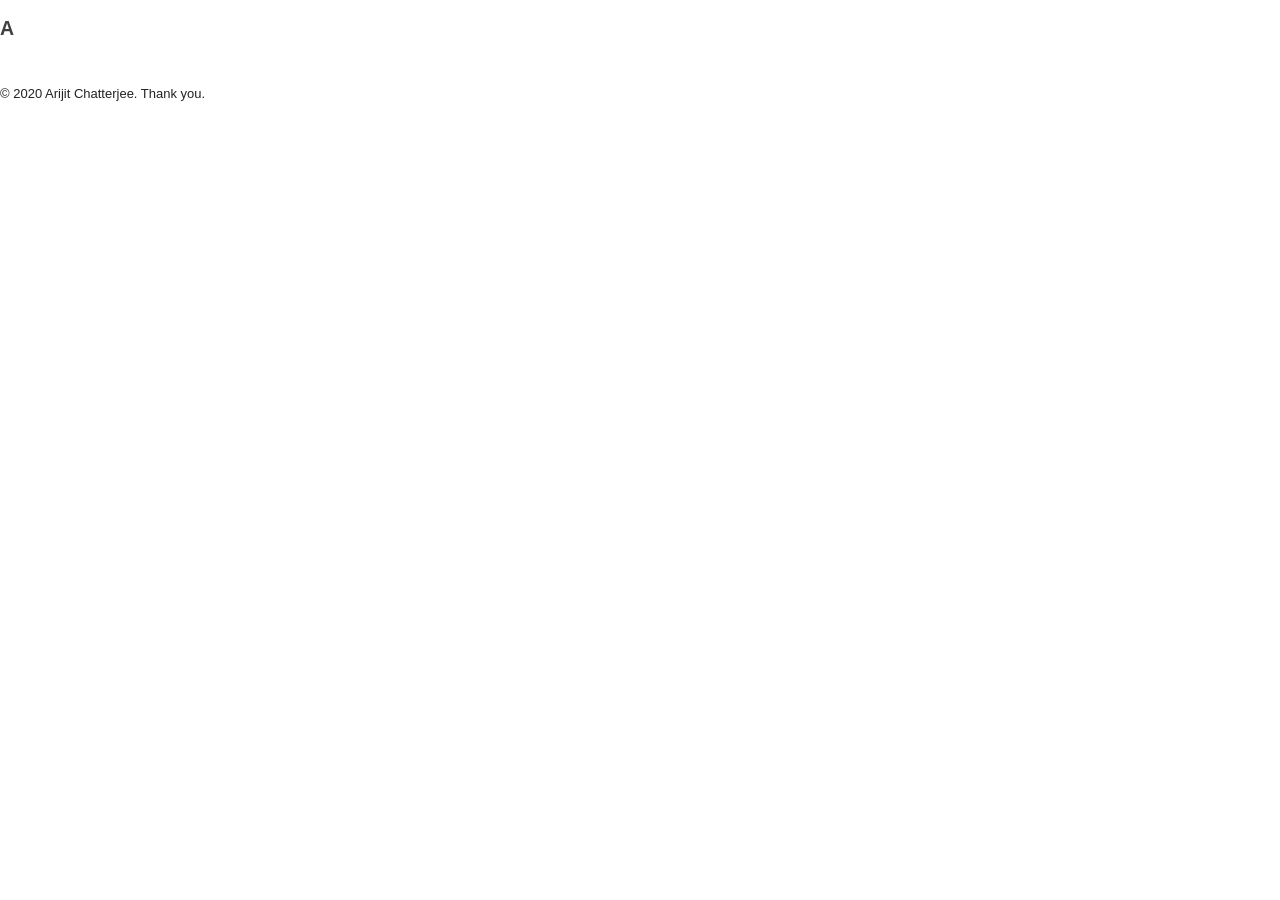
==== Astra.html @ cfd65ee9 "Add files via upload new update" ====
<!doctype html>
<!--[if lt IE 7]> <html class="ie6 oldie"> <![endif]-->
<!--[if IE 7]>    <html class="ie7 oldie"> <![endif]-->
<!--[if IE 8]>    <html class="ie8 oldie"> <![endif]-->
<!--[if gt IE 8]><!-->
<html class="">
<!--<![endif]-->
<head>


<title>Astra - Integrated Digital Platform (IDP). UI/UX</title>

<link rel="stylesheet" type="text/css" href="css/internal.css">
<link href="css/boilerplate.css" rel="stylesheet" type="text/css">
<link href="https://fonts.googleapis.com/css?family=Cutive+Mono" rel="stylesheet">
<link href="https://fonts.googleapis.com/css?family=Playfair+Display:400" rel="stylesheet">
<script src="js/pace.js"></script>
<link href="css/pace.css" rel="stylesheet" />
<link href="css/animations.css" rel="stylesheet" />
<!--[if lte IE 9]>
<link href='/PATH/TO/FOLDER/css/animations-ie-fix.css' rel='stylesheet'>
<script src="//html5shiv.googlecode.com/svn/trunk/html5.js"></script>
<![endif]-->
<script src="js/jquery-1.9.1.min.js"></script>
<script src="js/respond.min.js"></script>
<script src="js/plax.js"></script>
<script type="text/javascript" src="js/jquery.scrollUp.js"></script>

<script>

		/* scrollUp Minimum setup 
		$(function () {
			$.scrollUp();
		});

		 scrollUp full options*/
		$(function () {
			$.scrollUp({
				scrollName: 'scrollUp',
				topDistance: '300', // Distance from top before showing element (px)
				topSpeed: 300, // Speed back to top (ms)
				animation: 'fade', // Fade, slide, none
				animationInSpeed: 200, // Animation in speed (ms)
				animationOutSpeed: 200, // Animation out speed (ms)
				scrollText: 'Scroll to top', // Text for element
				scrollImg: true,
				activeOverlay: false // Set CSS color to display scrollUp active point, e.g '#00FFFF'
			});
		});
</script>

<script type="text/javascript">
      $(document).ready(function () {
        $('#shell h1, #shell h3').plaxify()
        $.plax.enable()
      })
    </script>
    
    
    <style>
	.text h4 {
		color: #e4574a;
	}
	.line {
		border-top: 4px solid #e4574a;
	}
	
	</style>
</head>
<body>
<div class="gridContainer clearfix">
	<div class="wrapper fixed">
        <div class="headerwrap">
			<h2><b><a href="index.html">A</a></b></h2>
            <div class="nav">
                 <a class="next" href="CityNext.html"></a>                 
                 <a class="menu" href="index.html"></a>
                 <!-- <a class="prev" href="index.html"></a> -->
            </div>
        </div>
    </div>
	<div class="wrap animatedParent animateOnce" data-sequence="300" >
    		<header id="shell">
            	
            	
				<img class="animated growIn width80" data-id="1" src="images/Projects/Astra.png"/>

               <!-- <h1 class="style21 quickorder animated fadeInUpShort" data-id="2" width="400" height="342" data-xrange="10" data-yrange="10" id="title">Quick Order</h1> 
                <h3 class="style22 animated fadeInUpShort" data-id="3" width="400" height="342" data-xrange="6" data-yrange="6" id="type">Android, UI/UX, 2015</h3>-->
					
            
            </header>
    
    
    </div>
    
    <div class="wrapper" style="padding-bottom: 0;">
    		
    		<footer>
            	<p class="copyright">© 2020 Arijit Chatterjee. Thank you.</p>
                
                
            </footer> 

    
    </div>

</div>
<script src="js/toucheffects.js"></script>

<script type="text/javascript" src="js/css3-animate-it.js"></script>

<script type="text/javascript" src="js/retina.min.js"></script>
<script type="text/javascript">
      $(document).ready(function () {
        retinajs();
      })
    </script>
</body>
</html>
---- css/boilerplate.css ----
@charset "utf-8";
/*
/* 
 * HTML5 ✰ Boilerplate
 *
 * What follows is the result of much research on cross-browser styling. 
 * Credit left inline and big thanks to Nicolas Gallagher, Jonathan Neal,
 * Kroc Camen, and the H5BP dev community and team.
 *
 * Detailed information about this CSS: h5bp.com/css
 * 
 * Dreamweaver modifications:
 * 1. Commented out selection highlight
 * 2. Removed media queries section (we add our own in a separate file)
 *
 * ==|== normalize ==========================================================
 */


/* =============================================================================
   HTML5 display definitions
   ========================================================================== */

article, aside, details, figcaption, figure, footer, header, hgroup, nav, section { display: block; }
audio, canvas, video { display: inline-block; *display: inline; *zoom: 1; }
audio:not([controls]) { display: none; }
[hidden] { display: none; }

/* =============================================================================
   Base
   ========================================================================== */

/*
 * 1. Correct text resizing oddly in IE6/7 when body font-size is set using em units
 * 2. Force vertical scrollbar in non-IE
 * 3. Prevent iOS text size adjust on device orientation change, without disabling user zoom: h5bp.com/g
 */

html { font-size: 100%; overflow-y: scroll; -webkit-text-size-adjust: 100%; -ms-text-size-adjust: 100%; }

body { margin: 0; font-size: 13px; line-height: 1.231; }

body, button, input, select, textarea { font-family: sans-serif; color: #222; }

/* 
 * Remove text-shadow in selection highlight: h5bp.com/i
 * These selection declarations have to be separate
 * Also: hot pink! (or customize the background color to match your design)
 */

/* Dreamweaver: uncomment these if you do want to customize the selection highlight
 *::-moz-selection { background: #fe57a1; color: #fff; text-shadow: none; }
 *::selection { background: #fe57a1; color: #fff; text-shadow: none; }
 */

/* =============================================================================
   Links
   ========================================================================== */
a {
	color: #404040;
	text-decoration: none;
}

a:hover {
	color: #888;
	text-decoration: none;
}

/* Improve readability when focused and hovered in all browsers: h5bp.com/h */
a:hover, a:active { outline: 0; }


/* =============================================================================
   Typography
   ========================================================================== */

abbr[title] { border-bottom: 1px dotted; }

b, strong { font-weight: bold; }

blockquote { margin: 1em 40px; }

dfn { font-style: italic; }

hr { display: block; height: 1px; border: 0; border-top: 1px solid #ccc; margin: 1em 0; padding: 0; }

ins { background: #ff9; color: #000; text-decoration: none; }

mark { background: #ff0; color: #000; font-style: italic; font-weight: bold; }

/* Redeclare monospace font family: h5bp.com/j */
pre, code, kbd, samp { font-family: monospace, monospace; _font-family: 'courier new', monospace; font-size: 1em; }

/* Improve readability of pre-formatted text in all browsers */
pre { white-space: pre; white-space: pre-wrap; word-wrap: break-word; }

q { quotes: none; }
q:before, q:after { content: ""; content: none; }

small { font-size: 85%; }

/* Position subscript and superscript content without affecting line-height: h5bp.com/k */
sub, sup { font-size: 75%; line-height: 0; position: relative; vertical-align: baseline; }
sup { top: -0.5em; }
sub { bottom: -0.25em; }


/* =============================================================================
   Lists
   ========================================================================== */


dd { margin: 0 0 0 40px; }
nav ul, nav ol { list-style: none; list-style-image: none; margin: 0; padding: 0; }


/* =============================================================================
   Embedded content
   ========================================================================== */

/*
 * 1. Improve image quality when scaled in IE7: h5bp.com/d
 * 2. Remove the gap between images and borders on image containers: h5bp.com/e 
 */

img { border: 0; -ms-interpolation-mode: bicubic; vertical-align: middle; }

/*
 * Correct overflow not hidden in IE9 
 */

svg:not(:root) { overflow: hidden; }


/* =============================================================================
   Figures
   ========================================================================== */

figure { margin: 0; }


/* =============================================================================
   Forms
   ========================================================================== */

form { margin: 0; }
fieldset { border: 0; margin: 0; padding: 0; }

/* Indicate that 'label' will shift focus to the associated form element */
label { cursor: pointer; }

/* 
 * 1. Correct color not inheriting in IE6/7/8/9 
 * 2. Correct alignment displayed oddly in IE6/7 
 */

legend { border: 0; *margin-left: -7px; padding: 0; }

/*
 * 1. Correct font-size not inheriting in all browsers
 * 2. Remove margins in FF3/4 S5 Chrome
 * 3. Define consistent vertical alignment display in all browsers
 */

button, input, select, textarea { font-size: 100%; margin: 0; vertical-align: baseline; *vertical-align: middle; }

/*
 * 1. Define line-height as normal to match FF3/4 (set using !important in the UA stylesheet)
 * 2. Correct inner spacing displayed oddly in IE6/7
 */

button, input { line-height: normal; *overflow: visible; }

/*
 * Reintroduce inner spacing in 'table' to avoid overlap and whitespace issues in IE6/7
 */

table button, table input { *overflow: auto; }

/*
 * 1. Display hand cursor for clickable form elements
 * 2. Allow styling of clickable form elements in iOS
 */

button, input[type="button"], input[type="reset"], input[type="submit"] { cursor: pointer; -webkit-appearance: button; }

/*
 * Consistent box sizing and appearance
 */

input[type="checkbox"], input[type="radio"] { box-sizing: border-box; }
input[type="search"] { -webkit-appearance: textfield; -moz-box-sizing: content-box; -webkit-box-sizing: content-box; box-sizing: content-box; }
input[type="search"]::-webkit-search-decoration { -webkit-appearance: none; }

/* 
 * Remove inner padding and border in FF3/4: h5bp.com/l 
 */

button::-moz-focus-inner, input::-moz-focus-inner { border: 0; padding: 0; }

/* 
 * 1. Remove default vertical scrollbar in IE6/7/8/9 
 * 2. Allow only vertical resizing
 */

textarea { overflow: auto; vertical-align: top; resize: vertical; }

/* Colors for form validity */
input:valid, textarea:valid {  }
input:invalid, textarea:invalid { background-color: #f0dddd; }


/* =============================================================================
   Tables
   ========================================================================== */

table { border-collapse: collapse; border-spacing: 0; }
td { vertical-align: top; }


/* ==|== primary styles =====================================================
   Author: 
   ========================================================================== */
















/* ==|== non-semantic helper classes ========================================
   Please define your styles before this section.
   ========================================================================== */

/* For image replacement */
.ir { display: block; border: 0; text-indent: -999em; overflow: hidden; background-color: transparent; background-repeat: no-repeat; text-align: left; direction: ltr; }
.ir br { display: none; }

/* Hide from both screenreaders and browsers: h5bp.com/u */
.hidden { display: none !important; visibility: hidden; }

/* Hide only visually, but have it available for screenreaders: h5bp.com/v */
.visuallyhidden { border: 0; clip: rect(0 0 0 0); height: 1px; margin: -1px; overflow: hidden; padding: 0; position: absolute; width: 1px; }

/* Extends the .visuallyhidden class to allow the element to be focusable when navigated to via the keyboard: h5bp.com/p */
.visuallyhidden.focusable:active, .visuallyhidden.focusable:focus { clip: auto; height: auto; margin: 0; overflow: visible; position: static; width: auto; }

/* Hide visually and from screenreaders, but maintain layout */
.invisible { visibility: hidden; }

/* Contain floats: h5bp.com/q */ 
.clearfix:before, .clearfix:after { content: ""; display: table; }
.clearfix:after { clear: both; }
.clearfix { zoom: 1; }


/* ==|== print styles =======================================================
   Print styles.
   Inlined to avoid required HTTP connection: h5bp.com/r
   ========================================================================== */
 
 @media print {
  * { background: transparent !important; color: black !important; text-shadow: none !important; filter:none !important; -ms-filter: none !important; } /* Black prints faster: h5bp.com/s */
  a, a:visited { text-decoration: underline; }
  a[href]:after { content: " (" attr(href) ")"; }
  abbr[title]:after { content: " (" attr(title) ")"; }
  .ir a:after, a[href^="javascript:"]:after, a[href^="#"]:after { content: ""; }  /* Don't show links for images, or javascript/internal links */
  pre, blockquote { border: 1px solid #999; page-break-inside: avoid; }
  thead { display: table-header-group; } /* h5bp.com/t */
  tr, img { page-break-inside: avoid; }
  img { max-width: 100% !important; }
  @page { margin: 0.5cm; }
  p, h2, h3 { orphans: 3; widows: 3; }
  h2, h3 { page-break-after: avoid; }
}
---- css/pace.css ----
/* This is a compiled file, you should be editing the file in the templates directory */
.pace {
    -webkit-pointer-events: none;
    pointer-events: none;
  
    -webkit-user-select: none;
    -moz-user-select: none;
    user-select: none;
  }	
  
  .pace.pace-inactive .pace-progress {
    display: none;
  }
  
  .pace .pace-progress {
    position: fixed;
    z-index: 2000;
    top: 0;
    left: 0;
    height: 5rem;
    width: 5rem;
  
    -webkit-transform: translate3d(0, 0, 0) !important;
    -ms-transform: translate3d(0, 0, 0) !important;
    transform: translate3d(0, 0, 0) !important;
  }
  
  .pace .pace-progress:after {
    display: block;
    position: absolute;
    top: 5rem;
    left: 3rem;
    content: attr(data-progress-text);
    font-family: 'Cutive Mono', monospace;
    font-weight: 100;
    font-size: 8rem;
    line-height: 1;
    text-align: right;
    color: rgba(235,43,143, 0.19999999999999996);
      
  }
  
  
  @media only screen and (min-width: 601px) {
      
  .pace .pace-progress:after {
  
    font-size: 10rem;
      top: 5rem;
    left: 7rem;
  }
  }
  
  @media only screen and (min-width: 901px) {
      .pace .pace-progress:after {
  
    font-size: 15rem;
    top: 5rem;
    left: 7rem;
  }
  }
  
  @media only screen and (min-width: 1201px) {
      .pace .pace-progress:after {
  
    font-size: 30rem;
          top: 5rem;
    left: 7rem;
  }
  }
---- css/animations.css ----
/*animations*/

/******************
* Bounce in right *
*******************/


.animated { 
    -webkit-animation-duration: 1s; 
    animation-duration: 1s; 
    -webkit-animation-fill-mode: both; 
    animation-fill-mode: both; 
} 
.slow{
     -webkit-animation-duration: 1.5s; 
    animation-duration: 1.5s; 
    -webkit-animation-fill-mode: both; 
    animation-fill-mode: both; 
}
.slower{
     -webkit-animation-duration: 2s; 
    animation-duration: 2s; 
    -webkit-animation-fill-mode: both; 
    animation-fill-mode: both; 
}
.slowest{
     -webkit-animation-duration: 3s; 
    animation-duration: 3s; 
    -webkit-animation-fill-mode: both; 
    animation-fill-mode: both; 
}

/* Added by Andy Meetan */
.delay-250 {
    -webkit-animation-delay:0.25s;
    -moz-animation-delay:0.25s;
    -o-animation-delay:0.25s;
    animation-delay:0.25s;
}
.delay-500 {
    -webkit-animation-delay:0.5s;
    -moz-animation-delay:0.5s;
    -o-animation-delay:0.5s;
    animation-delay:0.5s;
}
.delay-750 {
    -webkit-animation-delay:0.75s;
    -moz-animation-delay:0.75s;
    -o-animation-delay:0.75s;
    animation-delay:0.75s;
}
.delay-1000 {
    -webkit-animation-delay:1.0s;
    -moz-animation-delay:1.0s;
    -o-animation-delay:1.0s;
    animation-delay:1.0s;
}
.delay-1250 {
    -webkit-animation-delay:1.25s;
    -moz-animation-delay:1.25s;
    -o-animation-delay:1.25s;
    animation-delay:1.25s;
}
.delay-1500 {
    -webkit-animation-delay:1.5s;
    -moz-animation-delay:1.5s;
    -o-animation-delay:1.5s;
    animation-delay:1.5s;
}
.delay-1750 {
    -webkit-animation-delay:1.75s;
    -moz-animation-delay:1.75s;
    -o-animation-delay:1.75s;
    animation-delay:1.75s;
}
.delay-2000 {
    -webkit-animation-delay:2.0s;
    -moz-animation-delay:2.0s;
    -o-animation-delay:2.0s;
    animation-delay:2.0s;
}
.delay-2500 {
    -webkit-animation-delay:2.5s;
    -moz-animation-delay:2.5s;
    -o-animation-delay:2.5s;
    animation-delay:2.5s;
}
.delay-2000 {
    -webkit-animation-delay:2.0s;
    -moz-animation-delay:2.0s;
    -o-animation-delay:2.0s;
    animation-delay:2.0s;
}
.delay-2500 {
    -webkit-animation-delay:2.5s;
    -moz-animation-delay:2.5s;
    -o-animation-delay:2.5s;
    animation-delay:2.5s;
}
.delay-3000 {
    -webkit-animation-delay:3.0s;
    -moz-animation-delay:3.0s;
    -o-animation-delay:3.0s;
    animation-delay:3.0s;
}
.delay-3500 {
    -webkit-animation-delay:3.5s;
    -moz-animation-delay:3.5s;
    -o-animation-delay:3.5s;
    animation-delay:3.5s;
}

.bounceInRight, .bounceInLeft, .bounceInUp, .bounceInDown{
    opacity:0;
    -webkit-transform: translateX(400px); 
    transform: translateX(400px); 
}
.fadeInRight, .fadeInLeft, .fadeInUp, .fadeInDown{
    opacity:0;
    -webkit-transform: translateX(400px); 
    transform: translateX(400px); 
}

.flipInX, .flipInY, .rotateIn, .rotateInUpLeft, .rotateInUpRight, .rotateInDownLeft, .rotateDownUpRight, .rollIn{
    opacity:0;
}

.lightSpeedInRight, .lightSpeedInLeft{
    opacity:0;
    -webkit-transform: translateX(400px); 
    transform: translateX(400px); 
}

/***********
* bounceIn *
************/
@-webkit-keyframes bounceIn { 
    0% { 
        opacity: 0; 
        -webkit-transform: scale(.3); 
    } 

    50% { 
        opacity: 1; 
        -webkit-transform: scale(1.05); 
    } 

    70% { 
        -webkit-transform: scale(.9); 
    } 

    100% { 
         -webkit-transform: scale(1); 
    } 
} 

@keyframes bounceIn { 
    0% { 
        opacity: 0; 
        transform: scale(.3); 
    } 

    50% { 
        opacity: 1; 
        transform: scale(1.05); 
    } 

    70% { 
        transform: scale(.9); 
    } 

    100% { 
        transform: scale(1); 
    } 
} 

.bounceIn.go { 
    -webkit-animation-name: bounceIn; 
    animation-name: bounceIn; 
}

/****************
* bounceInRight *
****************/

@-webkit-keyframes bounceInRight { 
    0% { 
        opacity: 0; 
        
        -webkit-transform: translateX(400px); 
    } 
    60% { 
        
        -webkit-transform: translateX(-30px); 
    } 
    80% { 
        -webkit-transform: translateX(10px); 
    } 
    100% {
    opacity: 1;
     
        -webkit-transform: translateX(0); 
    } 
} 

@keyframes bounceInRight { 
    0% { 
        opacity: 0; 
        
        transform: translateX(400px); 
    } 
    60% { 
        
        transform: translateX(-30px); 
    } 
    80% { 
        transform: translateX(10px); 
    } 
    100% {
    opacity: 1;
     
        transform: translateX(0); 
    } 
} 


.bounceInRight.go { 
    -webkit-animation-name: bounceInRight; 
    animation-name: bounceInRight; 
}

/******************
* Bounce in left *
*******************/

@-webkit-keyframes bounceInLeft { 
    0% { 
        opacity: 0; 
        
        -webkit-transform: translateX(-400px); 
    } 
    60% { 
       
        -webkit-transform: translateX(30px); 
    } 
    80% { 
        -webkit-transform: translateX(-10px); 
    } 
    100% {
        opacity: 1;
         
        -webkit-transform: translateX(0); 
    } 
} 

@keyframes bounceInLeft { 
    0% { 
        opacity: 0; 
        
        transform: translateX(-400px); 
    } 
    60% { 
       
        transform: translateX(30px); 
    } 
    80% { 
        transform: translateX(-10px); 
    } 
    100% {
        opacity: 1;
         
        transform: translateX(0); 
    } 
} 

.bounceInLeft.go { 
    -webkit-animation-name: bounceInLeft; 
    animation-name: bounceInLeft; 
}

/******************
* Bounce in up *
*******************/

@-webkit-keyframes bounceInUp { 
    0% { 
        opacity: 0; 
        
        -webkit-transform: translateY(400px); 
    } 
    60% { 
       
        -webkit-transform: translateY(-30px); 
    } 
    80% { 
        -webkit-transform: translateY(10px); 
    } 
    100% {
        opacity: 1;
         
        -webkit-transform: translateY(0); 
    } 
} 

@keyframes bounceInUp { 
    0% { 
        opacity: 0; 
        
        transform: translateY(400px); 
    } 
    60% { 
       
        transform: translateY(-30px); 
    } 
    80% { 
        transform: translateY(10px); 
    } 
    100% {
        opacity: 1;
         
        transform: translateY(0); 
    } 
} 

.bounceInUp.go { 
    -webkit-animation-name: bounceInUp; 
    animation-name: bounceInUp; 
}


/******************
* Bounce in down *
*******************/

@-webkit-keyframes bounceInDown { 
    0% { 
        opacity: 0; 
        
        -webkit-transform: translateY(-400px); 
    } 
    60% { 
       
        -webkit-transform: translateY(30px); 
    } 
    80% { 
        -webkit-transform: translateY(-10px); 
    } 
    100% {
        opacity: 1;
         
        -webkit-transform: translateY(0); 
    } 
} 

@keyframes bounceInDown { 
    0% { 
        opacity: 0; 
        
        transform: translateY(-400px); 
    } 
    60% { 
       
        transform: translateY(30px); 
    } 
    80% { 
        transform: translateY(-10px); 
    } 
    100% {
        opacity: 1;
         
        transform: translateY(0); 
    } 
} 

.bounceInDown.go { 
    -webkit-animation-name: bounceInDown; 
    animation-name: bounceInDown; 
}


/**********
* Fade In *
**********/ 
@-webkit-keyframes fadeIn { 
    0% {opacity: 0;} 
    100% {opacity: 1;
        display:block;} 
} 
@keyframes fadeIn { 
    0% {opacity: 0;} 
    100% {opacity: 1;
        display:block;} 
}
.fadeIn{
    opacity:0;
}
.fadeIn.go { 
    -webkit-animation-name: fadeIn; 
    animation-name: fadeIn; 
}

/**********
* Grow in *
***********/

@-webkit-keyframes growIn { 
    0% { 
        -webkit-transform: scale(0.8); 
        opacity:0;
    } 
    50% { 
        -webkit-transform: scale(1.1); 
        
    } 
    100% { 
        -webkit-transform: scale(1); 
        opacity:1;
    } 
} 
@keyframes growIn { 
    0% { 
        transform: scale(0.8); 
        opacity:0;
    } 
    50% { 
        transform: scale(1.1); 
        
    } 
    100% { 
        transform: scale(1); 
        opacity:1;
    } 
} 
.growIn { 

    -webkit-transform: scale(0.8);
    transform: scale(0.8);
    opacity:0;
}
.growIn.go{
    -webkit-animation-name: growIn; 
    animation-name: growIn; 
}

/********
* Shake *
********/
@-webkit-keyframes shake { 
    0%, 100% {-webkit-transform: translateX(0);} 
    10%, 30%, 50%, 70%, 90% {-webkit-transform: translateX(-10px);} 
    20%, 40%, 60%, 80% {-webkit-transform: translateX(10px);} 
} 
@keyframes shake { 
    0%, 100% {transform: translateX(0);} 
    10%, 30%, 50%, 70%, 90% {transform: translateX(-10px);} 
    20%, 40%, 60%, 80% {transform: translateX(10px);} 
} 
.shake.go { 
    -webkit-animation-name: shake; 
    animation-name: shake; 
}

/********
* ShakeUp *
********/
@-webkit-keyframes shakeUp { 
    0%, 100% {-webkit-transform: translateX(0);} 
    10%, 30%, 50%, 70%, 90% {-webkit-transform: translateY(-10px);} 
    20%, 40%, 60%, 80% {-webkit-transform: translateY(10px);} 
} 
@keyframes shakeUp { 
    0%, 100% {transform: translateY(0);} 
    10%, 30%, 50%, 70%, 90% {transform: translateY(-10px);} 
    20%, 40%, 60%, 80% {transform: translateY(10px);} 
} 
.shakeUp.go { 
    -webkit-animation-name: shakeUp; 
    animation-name: shakeUp; 
}

/*************
* FadeInLeft *
*************/

@-webkit-keyframes fadeInLeft { 
    0% { 
        opacity: 0; 
        -webkit-transform: translateX(-400px); 
    } 
    50%{
       opacity: 0.3; 
    }
    100% { 
        opacity: 1; 
        -webkit-transform: translateX(0); 
    } 
} 
@keyframes fadeInLeft { 
    0% { 
        opacity: 0; 
        transform: translateX(-400px); 
    } 
    50%{
       opacity: 0.3; 
    }
    100% { 
        opacity: 1; 
        transform: translateX(0); 
    } 
} 
.fadeInLeft{ 
    opacity: 0; 
    -webkit-transform: translateX(-400px); 
    transform: translateX(-400px);
}
.fadeInLeft.go { 
    -webkit-animation-name: fadeInLeft; 
    animation-name: fadeInLeft; 
}


/*************
* FadeInRight *
*************/

@-webkit-keyframes fadeInRight { 
    0% { 
        opacity: 0; 
        -webkit-transform: translateX(400px); 
    } 
    50%{
       opacity: 0.3; 
    }
    100% { 
        opacity: 1; 
        -webkit-transform: translateX(0); 
    } 
} 
@keyframes fadeInRight { 
    0% { 
        opacity: 0; 
        transform: translateX(400px); 
    } 
    50%{
       opacity: 0.3; 
    }
    100% { 
        opacity: 1; 
        transform: translateX(0); 
    } 
} 
.fadeInRight{ 
    opacity: 0; 
    -webkit-transform: translateX(400px); 
    transform: translateX(400px);
}
.fadeInRight.go { 
    -webkit-animation-name: fadeInRight; 
    animation-name: fadeInRight; 
}

/*************
* FadeInUp *
*************/

@-webkit-keyframes fadeInUp { 
    0% { 
        opacity: 0; 
        -webkit-transform: translateY(400px); 
    } 
    50%{
       opacity: 0.3; 
    }
    100% { 
        opacity: 1; 
        -webkit-transform: translateY(0); 
    } 
} 
@keyframes fadeInUp { 
    0% { 
        opacity: 0; 
        transform: translateY(400px); 
    } 
    50%{
       opacity: 0.3; 
    }
    100% { 
        opacity: 1; 
        transform: translateY(0); 
    } 
} 
.fadeInUp{ 
    opacity: 0; 
    -webkit-transform: translateY(400px); 
    transform: translateY(400px);
}
.fadeInUp.go { 
    -webkit-animation-name: fadeInUp; 
    animation-name: fadeInUp; 
}

/*************
* FadeInDown *
*************/

@-webkit-keyframes fadeInDown { 
    0% { 
        opacity: 0; 
        -webkit-transform: translateY(-400px); 
    } 
    50%{
       opacity: 0.3; 
    }
    100% { 
        opacity: 1; 
        -webkit-transform: translateY(0); 
    } 
} 
@keyframes fadeInDown { 
    0% { 
        opacity: 0; 
        transform: translateY(-400px); 
    } 
    50%{
       opacity: 0.3; 
    }
    100% { 
        opacity: 1; 
        transform: translateY(0); 
    } 
} 
.fadeInDown{ 
    opacity: 0; 
    -webkit-transform: translateY(-400px); 
    transform: translateY(-400px);
}
.fadeInDown.go { 
    -webkit-animation-name: fadeInDown; 
    animation-name: fadeInDown; 
}

/*****************
* rotateIn *
*****************/
@-webkit-keyframes rotateIn { 
    0% { 
        -webkit-transform-origin: center center; 
        -webkit-transform: rotate(-200deg); 
        opacity: 0; 
    } 
    100% { 
        -webkit-transform-origin: center center; 
        -webkit-transform: rotate(0); 
        opacity: 1; 
    } 
} 
@keyframes rotateIn { 
    0% { 
        transform-origin: center center; 
        transform: rotate(-200deg); 
        opacity: 0; 
    } 
    100% { 
        transform-origin: center center; 
        transform: rotate(0); 
        opacity: 1; 
    } 
} 
.rotateIn.go { 
    -webkit-animation-name: rotateIn; 
    animation-name: rotateIn; 
}

/*****************
* rotateInUpLeft *
*****************/

@-webkit-keyframes rotateInUpLeft { 
    0% { 
        -webkit-transform-origin: left bottom; 
        -webkit-transform: rotate(90deg); 
        opacity: 0; 
    } 
    100% { 
        -webkit-transform-origin: left bottom; 
        -webkit-transform: rotate(0); 
        opacity: 1; 
    } 
} 
@keyframes rotateInUpLeft { 
    0% { 
        transform-origin: left bottom; 
        transform: rotate(90deg); 
        opacity: 0; 
    } 
    100% { 
        transform-origin: left bottom; 
        transform: rotate(0); 
        opacity: 1; 
    } 
} 
.rotateInUpLeft.go { 
    -webkit-animation-name: rotateInUpLeft; 
    animation-name: rotateInUpLeft; 
}

/*******************
* rotateInDownLeft *
*******************/
@-webkit-keyframes rotateInDownLeft { 
    0% { 
        -webkit-transform-origin: left bottom; 
        -webkit-transform: rotate(-90deg); 
        opacity: 0; 
    } 
    100% { 
        -webkit-transform-origin: left bottom; 
        -webkit-transform: rotate(0); 
        opacity: 1; 
    } 
} 
@keyframes rotateInDownLeft { 
    0% { 
        transform-origin: left bottom; 
        transform: rotate(-90deg); 
        opacity: 0; 
    } 
    100% { 
        transform-origin: left bottom; 
        transform: rotate(0); 
        opacity: 1; 
    } 
} 
.rotateInDownLeft.go { 
    -webkit-animation-name: rotateInDownLeft; 
    animation-name: rotateInDownLeft; 
}

/******************
* rotateInUpRight *
*******************/

@-webkit-keyframes rotateInUpRight { 
    0% { 
        -webkit-transform-origin: right bottom; 
        -webkit-transform: rotate(-90deg); 
        opacity: 0; 
    } 
    100% { 
        -webkit-transform-origin: right bottom; 
        -webkit-transform: rotate(0); 
        opacity: 1; 
    } 
} 
@keyframes rotateInUpRight { 
    0% { 
        transform-origin: right bottom; 
        transform: rotate(-90deg); 
        opacity: 0; 
    } 
    100% { 
        transform-origin: right bottom; 
        transform: rotate(0); 
        opacity: 1; 
    } 
} 
.rotateInUpRight.go { 
    -webkit-animation-name: rotateInUpRight; 
    animation-name: rotateInUpRight; 
}

/********************
* rotateInDownRight *
********************/

@-webkit-keyframes rotateInDownRight { 
    0% { 
        -webkit-transform-origin: right bottom; 
        -webkit-transform: rotate(90deg); 
        opacity: 0; 
    } 
    100% { 
        -webkit-transform-origin: right bottom; 
        -webkit-transform: rotate(0); 
        opacity: 1; 
    } 
} 
@keyframes rotateInDownRight { 
    0% { 
        transform-origin: right bottom; 
        transform: rotate(90deg); 
        opacity: 0; 
    } 
    100% { 
        transform-origin: right bottom; 
        transform: rotate(0); 
        opacity: 1; 
    } 
} 
.rotateInDownRight.go { 
    -webkit-animation-name: rotateInDownRight; 
    animation-name: rotateInDownRight; 
}

/*********
* rollIn *
**********/

@-webkit-keyframes rollIn { 
    0% { opacity: 0; -webkit-transform: translateX(-100%) rotate(-120deg); } 
    100% { opacity: 1; -webkit-transform: translateX(0px) rotate(0deg); } 
} 
@keyframes rollIn { 
    0% { opacity: 0; transform: translateX(-100%) rotate(-120deg); } 
    100% { opacity: 1; transform: translateX(0px) rotate(0deg); } 
} 
.rollIn.go { 
    -webkit-animation-name: rollIn; 
    animation-name: rollIn; 
}

/*********
* wiggle *
**********/

@-webkit-keyframes wiggle { 
    0% { -webkit-transform: skewX(9deg); } 
    10% { -webkit-transform: skewX(-8deg); } 
    20% { -webkit-transform: skewX(7deg); } 
    30% { -webkit-transform: skewX(-6deg); } 
    40% { -webkit-transform: skewX(5deg); } 
    50% { -webkit-transform: skewX(-4deg); } 
    60% { -webkit-transform: skewX(3deg); } 
    70% { -webkit-transform: skewX(-2deg); } 
    80% { -webkit-transform: skewX(1deg); } 
    90% { -webkit-transform: skewX(0deg); } 
    100% { -webkit-transform: skewX(0deg); } 
} 
@keyframes wiggle { 
    0% { transform: skewX(9deg); } 
    10% { transform: skewX(-8deg); } 
    20% { transform: skewX(7deg); } 
    30% { transform: skewX(-6deg); } 
    40% { transform: skewX(5deg); } 
    50% { transform: skewX(-4deg); } 
    60% { transform: skewX(3deg); } 
    70% { transform: skewX(-2deg); } 
    80% { transform: skewX(1deg); } 
    90% { transform: skewX(0deg); } 
    100% { transform: skewX(0deg); } 
} 
.wiggle.go { 
    -webkit-animation-name: wiggle; 
    animation-name: wiggle; 
    -webkit-animation-timing-function: ease-in; 
    animation-timing-function: ease-in; 
} 

/********
* swing *
*********/

@-webkit-keyframes swing { 
    20%, 40%, 60%, 80%, 100% { -webkit-transform-origin: top center; } 
    20% { -webkit-transform: rotate(15deg); } 
    40% { -webkit-transform: rotate(-10deg); } 
    60% { -webkit-transform: rotate(5deg); } 
    80% { -webkit-transform: rotate(-5deg); } 
    100% { -webkit-transform: rotate(0deg); } 
} 
@keyframes swing { 
    20% { transform: rotate(15deg); } 
    40% { transform: rotate(-10deg); } 
    60% { transform: rotate(5deg); } 
    80% { transform: rotate(-5deg); } 
    100% { transform: rotate(0deg); } 
} 
.swing.go { 
    -webkit-transform-origin: top center; 
    transform-origin: top center; 
    -webkit-animation-name: swing; 
    animation-name: swing; 
}

/*******
* tada *
********/

@-webkit-keyframes tada { 
    0% {-webkit-transform: scale(1);} 
    10%, 20% {-webkit-transform: scale(0.9) rotate(-3deg);} 
    30%, 50%, 70%, 90% {-webkit-transform: scale(1.1) rotate(3deg);} 
    40%, 60%, 80% {-webkit-transform: scale(1.1) rotate(-3deg);} 
    100% {-webkit-transform: scale(1) rotate(0);} 
} 
@keyframes tada { 
    0% {transform: scale(1);} 
    10%, 20% {transform: scale(0.9) rotate(-3deg);} 
    30%, 50%, 70%, 90% {transform: scale(1.1) rotate(3deg);} 
    40%, 60%, 80% {transform: scale(1.1) rotate(-3deg);} 
    100% {transform: scale(1) rotate(0);} 
} 
.tada.go { 
    -webkit-animation-name: tada; 
    animation-name: tada; 
}

/*********
* wobble *
**********/

@-webkit-keyframes wobble { 
  0% { -webkit-transform: translateX(0%); } 
  15% { -webkit-transform: translateX(-25%) rotate(-5deg); } 
  30% { -webkit-transform: translateX(20%) rotate(3deg); } 
  45% { -webkit-transform: translateX(-15%) rotate(-3deg); } 
  60% { -webkit-transform: translateX(10%) rotate(2deg); } 
  75% { -webkit-transform: translateX(-5%) rotate(-1deg); } 
  100% { -webkit-transform: translateX(0%); } 
} 
@keyframes wobble { 
  0% { transform: translateX(0%); } 
  15% { transform: translateX(-25%) rotate(-5deg); } 
  30% { transform: translateX(20%) rotate(3deg); } 
  45% { transform: translateX(-15%) rotate(-3deg); } 
  60% { transform: translateX(10%) rotate(2deg); } 
  75% { transform: translateX(-5%) rotate(-1deg); } 
  100% { transform: translateX(0%); } 
} 
.wobble.go { 
    -webkit-animation-name: wobble; 
    animation-name: wobble; 
}

/********
* pulse *
*********/

@-webkit-keyframes pulse { 
    0% { -webkit-transform: scale(1); } 
    50% { -webkit-transform: scale(1.1); } 
    100% { -webkit-transform: scale(1); } 
} 
@keyframes pulse { 
    0% { transform: scale(1); } 
    50% { transform: scale(1.1); } 
    100% { transform: scale(1); } 
} 
.pulse.go { 
    -webkit-animation-name: pulse; 
    animation-name: pulse; 
}

/***************
* lightSpeedInRight *
****************/
@-webkit-keyframes lightSpeedInRight { 
   0% { -webkit-transform: translateX(100%) skewX(-30deg); opacity: 0; } 
    60% { -webkit-transform: translateX(-20%) skewX(30deg); opacity: 1; } 
    80% { -webkit-transform: translateX(0%) skewX(-15deg); opacity: 1; } 
    100% { -webkit-transform: translateX(0%) skewX(0deg); opacity: 1; } 
} 
@keyframes lightSpeedInRight { 
    0% { transform: translateX(100%) skewX(-30deg); opacity: 0; } 
    60% { transform: translateX(-20%) skewX(30deg); opacity: 1; } 
    80% { transform: translateX(0%) skewX(-15deg); opacity: 1; } 
    100% { transform: translateX(0%) skewX(0deg); opacity: 1; } 
} 
.lightSpeedInRight.go { 
    -webkit-animation-name: lightSpeedInRight; 
    animation-name: lightSpeedInRight; 
    -webkit-animation-timing-function: ease-out; 
    animation-timing-function: ease-out; 
} 

/***************
* lightSpeedInLeft *
****************/
@-webkit-keyframes lightSpeedInLeft { 
   0% { -webkit-transform: translateX(-100%) skewX(30deg); opacity: 0; } 
    60% { -webkit-transform: translateX(20%) skewX(-30deg); opacity: 1; } 
    80% { -webkit-transform: translateX(0%) skewX(15deg); opacity: 1; } 
    100% { -webkit-transform: translateX(0%) skewX(0deg); opacity: 1; } 
} 
@keyframes lightSpeedInLeft { 
    0% { transform: translateX(-100%) skewX(30deg); opacity: 0; } 
    60% { transform: translateX(20%) skewX(-30deg); opacity: 1; } 
    80% { transform: translateX(0%) skewX(15deg); opacity: 1; } 
    100% { transform: translateX(0%) skewX(0deg); opacity: 1; } 
} 
.lightSpeedInLeft.go { 
    -webkit-animation-name: lightSpeedInLeft; 
    animation-name: lightSpeedInLeft; 
    -webkit-animation-timing-function: ease-out; 
    animation-timing-function: ease-out; 
} 


/*******
* Flip *
*******/
@-webkit-keyframes flip { 
    0% { 
        -webkit-transform: perspective(400px) rotateY(0); 
        -webkit-animation-timing-function: ease-out; 
    } 
    40% { 
        -webkit-transform: perspective(400px) translateZ(150px) rotateY(170deg); 
        -webkit-animation-timing-function: ease-out; 
    } 
    50% { 
        -webkit-transform: perspective(400px) translateZ(150px) rotateY(190deg) scale(1); 
        -webkit-animation-timing-function: ease-in; 
    } 
    80% { 
        -webkit-transform: perspective(400px) rotateY(360deg) scale(.95); 
        -webkit-animation-timing-function: ease-in; 
    } 
    100% { 
        -webkit-transform: perspective(400px) scale(1); 
        -webkit-animation-timing-function: ease-in; 
    } 
}
@keyframes flip { 
    0% { 
        transform: perspective(400px) rotateY(0); 
        animation-timing-function: ease-out; 
    } 
    40% { 
        transform: perspective(400px) translateZ(150px) rotateY(170deg); 
        animation-timing-function: ease-out; 
    } 
    50% { 
        transform: perspective(400px) translateZ(150px) rotateY(190deg) scale(1); 
        animation-timing-function: ease-in; 
    } 
    80% { 
        transform: perspective(400px) rotateY(360deg) scale(.95); 
        animation-timing-function: ease-in; 
    } 
    100% { 
        transform: perspective(400px) scale(1); 
        animation-timing-function: ease-in; 
    } 
} 
.flip.go { 
    -webkit-backface-visibility: visible !important; 
    -webkit-animation-name: flip; 
    backface-visibility: visible !important; 
    animation-name: flip; 
}

/**********
* flipInX *
**********/
@-webkit-keyframes flipInX { 
    0% { 
        -webkit-transform: perspective(400px) rotateX(90deg); 
        opacity: 0; 
    } 
    40% { 
        -webkit-transform: perspective(400px) rotateX(-10deg); 
    } 
    70% { 
        -webkit-transform: perspective(400px) rotateX(10deg); 
    } 
    100% { 
        -webkit-transform: perspective(400px) rotateX(0deg); 
        opacity: 1; 
    } 
} 
@keyframes flipInX { 
    0% { 
        transform: perspective(400px) rotateX(90deg); 
        opacity: 0; 
    } 
    40% { 
        transform: perspective(400px) rotateX(-10deg); 
    } 
    70% { 
        transform: perspective(400px) rotateX(10deg); 
    } 
    100% { 
        transform: perspective(400px) rotateX(0deg); 
        opacity: 1; 
    } 
} 
.flipInX.go { 
    -webkit-backface-visibility: visible !important; 
    -webkit-animation-name: flipInX; 
    backface-visibility: visible !important; 
    animation-name: flipInX; 
}

/**********
* flipInY *
**********/

@-webkit-keyframes flipInY { 
    0% { 
        -webkit-transform: perspective(400px) rotateY(90deg); 
        opacity: 0; 
    } 
    40% { 
        -webkit-transform: perspective(400px) rotateY(-10deg); 
    } 
    70% { 
        -webkit-transform: perspective(400px) rotateY(10deg); 
    } 
    100% { 
        -webkit-transform: perspective(400px) rotateY(0deg); 
        opacity: 1; 
    } 
} 
@keyframes flipInY { 
    0% { 
        transform: perspective(400px) rotateY(90deg); 
        opacity: 0; 
    } 
    40% { 
        transform: perspective(400px) rotateY(-10deg); 
    } 
    70% { 
        transform: perspective(400px) rotateY(10deg); 
    } 
    100% { 
        transform: perspective(400px) rotateY(0deg); 
        opacity: 1; 
    } 
} 
.flipInY.go { 
    -webkit-backface-visibility: visible !important; 
    -webkit-animation-name: flipInY; 
    backface-visibility: visible !important; 
    animation-name: flipInY; 
}

/*****************
* Out animations *
*****************/


/************
* bounceOut *
*************/
@-webkit-keyframes bounceOut { 
    0% { 
        -webkit-transform: scale(1); 
    } 
    25% { 
        -webkit-transform: scale(.95); 
    } 
    50% { 
        opacity: 1; 
        -webkit-transform: scale(1.1); 
    } 
    100% { 
        opacity: 0; 
        -webkit-transform: scale(.3); 
    } 
} 
@keyframes bounceOut { 
    0% { 
        transform: scale(1); 
    } 
    25% { 
        transform: scale(.95); 
    } 
    50% { 
        opacity: 1; 
        transform: scale(1.1); 
    } 
    100% { 
        opacity: 0; 
        transform: scale(.3); 
    } 
} 
.bounceOut.goAway { 
    -webkit-animation-name: bounceOut; 
    animation-name: bounceOut; 
}

/************
* bounceOutUp *
*************/
@-webkit-keyframes bounceOutUp { 
    0% { 
        -webkit-transform: translateY(0); 
    } 
    20% { 
        opacity: 1; 
        -webkit-transform: translateY(20px); 
    } 
    100% { 
        opacity: 0; 
        -webkit-transform: translateY(-2000px); 
    } 
} 
@keyframes bounceOutUp { 
    0% { 
        transform: translateY(0); 
    } 
    20% { 
        opacity: 1; 
        transform: translateY(20px); 
    } 
    100% { 
        opacity: 0; 
        transform: translateY(-2000px); 
    } 
} 
.bounceOutUp.goAway { 
    -webkit-animation-name: bounceOutUp; 
    animation-name: bounceOutUp; 
}

/************
* bounceOutDown *
*************/
@-webkit-keyframes bounceOutDown { 
    0% { 
        -webkit-transform: translateY(0); 
    } 
    20% { 
        opacity: 1; 
        -webkit-transform: translateY(-20px); 
    } 
    100% { 
        opacity: 0; 
        -webkit-transform: translateY(2000px); 
    } 
} 
@keyframes bounceOutDown { 
    0% { 
        transform: translateY(0); 
    } 
    20% { 
        opacity: 1; 
        transform: translateY(-20px); 
    } 
    100% { 
        opacity: 0; 
        transform: translateY(2000px); 
    } 
} 
.bounceOutDown.goAway { 
    -webkit-animation-name: bounceOutDown; 
    animation-name: bounceOutDown; 
}


/************
* bounceOutLeft *
*************/
@-webkit-keyframes bounceOutLeft { 
    0% { 
        -webkit-transform: translateX(0); 
    } 
    20% { 
        opacity: 1; 
        -webkit-transform: translateX(20px); 
    } 
    100% { 
        opacity: 0; 
        -webkit-transform: translateX(-2000px); 
    } 
} 
@keyframes bounceOutLeft { 
    0% { 
        transform: translateX(0); 
    } 
    20% { 
        opacity: 1; 
        transform: translateX(20px); 
    } 
    100% { 
        opacity: 0; 
        transform: translateX(-2000px); 
    } 
} 
.bounceOutLeft.goAway { 
    -webkit-animation-name: bounceOutLeft; 
    animation-name: bounceOutLeft; 
}

/************
* bounceOutRight *
*************/
@-webkit-keyframes bounceOutRight { 
    0% { 
        -webkit-transform: translateX(0); 
    } 
    20% { 
        opacity: 1; 
        -webkit-transform: translateX(-20px); 
    } 
    100% { 
        opacity: 0; 
        -webkit-transform: translateX(2000px); 
    } 
} 
@keyframes bounceOutRight { 
    0% { 
        transform: translateX(0); 
    } 
    20% { 
        opacity: 1; 
        transform: translateX(-20px); 
    } 
    100% { 
        opacity: 0; 
        transform: translateX(2000px); 
    } 
} 
.bounceOutRight.goAway { 
    -webkit-animation-name: bounceOutRight; 
    animation-name: bounceOutRight; 
}

/************
* fadeOut *
*************/
@-webkit-keyframes fadeOut { 
    0% {opacity: 1;} 
    100% {opacity: 0;} 
} 
@keyframes fadeOut { 
    0% {opacity: 1;} 
    100% {opacity: 0;} 
} 
.fadeOut.goAway { 
    -webkit-animation-name: fadeOut; 
    animation-name: fadeOut; 
}

/************
* fadeOutUp *
*************/
@-webkit-keyframes fadeOutUp { 
    0% { 
        opacity: 1; 
        -webkit-transform: translateY(0); 
    } 
    100% { 
        opacity: 0; 
        -webkit-transform: translateY(-2000px); 
    } 
} 
@keyframes fadeOutUp { 
    0% { 
        opacity: 1; 
        transform: translateY(0); 
    } 
    100% { 
        opacity: 0; 
        transform: translateY(-2000px); 
    } 
} 
.fadeOutUp.goAway { 
    -webkit-animation-name: fadeOutUp; 
    animation-name: fadeOutUp; 
}

/************
* fadeOutDown *
*************/
@-webkit-keyframes fadeOutDown { 
    0% { 
        opacity: 1; 
        -webkit-transform: translateY(0); 
    } 
    100% { 
        opacity: 0; 
        -webkit-transform: translateY(2000px); 
    } 
} 
@keyframes fadeOutDown { 
    0% { 
        opacity: 1; 
        transform: translateY(0); 
    } 
    100% { 
        opacity: 0; 
        transform: translateY(2000px); 
    } 
} 
.fadeOutDown.goAway { 
    -webkit-animation-name: fadeOutDown; 
    animation-name: fadeOutDown; 
}

/************
* fadeOutLeft *
*************/
@-webkit-keyframes fadeOutLeft { 
    0% { 
        opacity: 1; 
        -webkit-transform: translateX(0); 
    } 
    100% { 
        opacity: 0; 
        -webkit-transform: translateX(-2000px); 
    } 
} 
@keyframes fadeOutLeft { 
    0% { 
        opacity: 1; 
        transform: translateX(0); 
    } 
    100% { 
        opacity: 0; 
        transform: translateX(-2000px); 
    } 
} 
.fadeOutLeft.goAway { 
    -webkit-animation-name: fadeOutLeft; 
    animation-name: fadeOutLeft; 
}

/************
* fadeOutRight *
*************/
@-webkit-keyframes fadeOutRight { 
    0% { 
        opacity: 1; 
        -webkit-transform: translateX(0); 
    } 
    100% { 
        opacity: 0; 
        -webkit-transform: translateX(2000px); 
    } 
} 
@keyframes fadeOutRight { 
    0% { 
        opacity: 1; 
        transform: translateX(0); 
    } 
    100% { 
        opacity: 0; 
        transform: translateX(2000px); 
    } 
} 
.fadeOutRight.goAway { 
    -webkit-animation-name: fadeOutRight; 
    animation-name: fadeOutRight; 
}
/************
* flipOutX *
*************/
@-webkit-keyframes flipOutX { 
    0% { 
        -webkit-transform: perspective(400px) rotateX(0deg); 
        opacity: 1; 
    } 
    100% { 
        -webkit-transform: perspective(400px) rotateX(90deg); 
        opacity: 0; 
    } 
} 
@keyframes flipOutX { 
    0% { 
        transform: perspective(400px) rotateX(0deg); 
        opacity: 1; 
    } 
    100% { 
        transform: perspective(400px) rotateX(90deg); 
        opacity: 0; 
    } 
} 
.flipOutX.goAway { 
    -webkit-animation-name: flipOutX; 
    -webkit-backface-visibility: visible !important; 
    animation-name: flipOutX; 
    backface-visibility: visible !important; 
}

/************
* flipOutY *
*************/
@-webkit-keyframes flipOutY { 
    0% { 
        -webkit-transform: perspective(400px) rotateY(0deg); 
        opacity: 1; 
    } 
    100% { 
        -webkit-transform: perspective(400px) rotateY(90deg); 
        opacity: 0; 
    } 
} 
@keyframes flipOutY { 
    0% { 
        transform: perspective(400px) rotateY(0deg); 
        opacity: 1; 
    } 
    100% { 
        transform: perspective(400px) rotateY(90deg); 
        opacity: 0; 
    } 
} 
.flipOutY { 
    -webkit-backface-visibility: visible !important; 
    -webkit-animation-name: flipOutY; 
    backface-visibility: visible !important; 
    animation-name: flipOutY; 
}

/************
* lightSpeedOutRight *
*************/
@-webkit-keyframes lightSpeedOutRight { 
    0% { -webkit-transform: translateX(0%) skewX(0deg); opacity: 1; } 
    100% { -webkit-transform: translateX(100%) skewX(-30deg); opacity: 0; } 
} 
@keyframes lightSpeedOutRight { 
    0% { transform: translateX(0%) skewX(0deg); opacity: 1; } 
    100% { transform: translateX(100%) skewX(-30deg); opacity: 0; } 
} 
.lightSpeedOutRight.goAway { 
    -webkit-animation-name: lightSpeedOutRight; 
    animation-name: lightSpeedOutRight; 
    -webkit-animation-timing-function: ease-in; 
    animation-timing-function: ease-in; 
} 


/************
* lightSpeedOutLeft *
*************/
@-webkit-keyframes lightSpeedOutLeft { 
    0% { -webkit-transform: translateX(0%) skewX(0deg); opacity: 1; } 
    100% { -webkit-transform: translateX(-100%) skewX(30deg); opacity: 0; } 
} 
@keyframes lightSpeedOutLeft { 
    0% { transform: translateX(0%) skewX(0deg); opacity: 1; } 
    100% { transform: translateX(-100%) skewX(30deg); opacity: 0; } 
} 
.lightSpeedOutLeft.goAway { 
    -webkit-animation-name: lightSpeedOutLeft; 
    animation-name: lightSpeedOutLeft; 
    -webkit-animation-timing-function: ease-in; 
    animation-timing-function: ease-in; 

} 

/************
* rotateOut *
*************/
@-webkit-keyframes rotateOut { 
    0% { 
        -webkit-transform-origin: center center; 
        -webkit-transform: rotate(0); 
        opacity: 1; 
    } 
    100% { 
        -webkit-transform-origin: center center; 
        -webkit-transform: rotate(200deg); 
        opacity: 0; 
    } 
} 
@keyframes rotateOut { 
    0% { 
        transform-origin: center center; 
        transform: rotate(0); 
        opacity: 1; 
    } 
    100% { 
        transform-origin: center center; 
        transform: rotate(200deg); 
        opacity: 0; 
    } 
} 
.rotateOut.goAway { 
    -webkit-animation-name: rotateOut; 
    animation-name: rotateOut; 
}


/************
* rotateOutUpLeft *
*************/
@-webkit-keyframes rotateOutUpLeft { 
    0% { 
        -webkit-transform-origin: left bottom; 
        -webkit-transform: rotate(0); 
        opacity: 1; 
    } 
    100% { 
        -webkit-transform-origin: left bottom; 
        -webkit-transform: rotate(-90deg); 
        opacity: 0; 
    } 
} 
@keyframes rotateOutUpLeft { 
    0% { 
        transform-origin: left bottom; 
        transform: rotate(0); 
        opacity: 1; 
    } 
    100% { 
        -transform-origin: left bottom; 
        -transform: rotate(-90deg); 
        opacity: 0; 
    } 
} 
.rotateOutUpLeft.goAway { 
    -webkit-animation-name: rotateOutUpLeft; 
    animation-name: rotateOutUpLeft; 
}

/************
* rotateOutDownLeft *
*************/

@-webkit-keyframes rotateOutDownLeft { 
    0% { 
        -webkit-transform-origin: left bottom; 
        -webkit-transform: rotate(0); 
        opacity: 1; 
    } 
    100% { 
        -webkit-transform-origin: left bottom; 
        -webkit-transform: rotate(90deg); 
        opacity: 0; 
    } 
} 
@keyframes rotateOutDownLeft { 
    0% { 
        transform-origin: left bottom; 
        transform: rotate(0); 
        opacity: 1; 
    } 
    100% { 
        transform-origin: left bottom; 
        transform: rotate(90deg); 
        opacity: 0; 
    } 
} 
.rotateOutDownLeft.goAway { 
    -webkit-animation-name: rotateOutDownLeft; 
    animation-name: rotateOutDownLeft; 
}
/************
* rotateOutUpRight *
*************/

@-webkit-keyframes rotateOutUpRight { 
    0% { 
        -webkit-transform-origin: right bottom; 
        -webkit-transform: rotate(0); 
        opacity: 1; 
    } 
    100% { 
        -webkit-transform-origin: right bottom; 
        -webkit-transform: rotate(90deg); 
        opacity: 0; 
    } 
} 
@keyframes rotateOutUpRight { 
    0% { 
        transform-origin: right bottom; 
        transform: rotate(0); 
        opacity: 1; 
    } 
    100% { 
        transform-origin: right bottom; 
        transform: rotate(90deg); 
        opacity: 0; 
    } 
} 
.rotateOutUpRight.goAway { 
    -webkit-animation-name: rotateOutUpRight; 
    animation-name: rotateOutUpRight; 
}

/************
* rollOut *
*************/
@-webkit-keyframes rollOut { 
    0% { 
        opacity: 1; 
        -webkit-transform: translateX(0px) rotate(0deg); 
    } 
    100% { 
        opacity: 0; 
        -webkit-transform: translateX(100%) rotate(120deg); 
    } 
} 
@keyframes rollOut { 
    0% { 
        opacity: 1; 
        transform: translateX(0px) rotate(0deg); 
    } 
    100% { 
        opacity: 0; 
        transform: translateX(100%) rotate(120deg); 
    } 
} 
.rollOut.goAway { 
    -webkit-animation-name: rollOut; 
    animation-name: rollOut; 
}
/*****************
* Short Animations
*******************/

/*********************
* fadeInUpShort
*********************/
@-webkit-keyframes fadeInUpShort { 
    0% { 
        opacity: 0; 
        -webkit-transform: translateY(20px); 
    } 
    100% { 
        opacity: 1; 
        -webkit-transform: translateY(0); 
    } 
} 

@keyframes fadeInUpShort { 
    0% { 
        opacity: 0; 
        transform: translateY(20px); 
    } 
    100% { 
        opacity: 1; 
        transform: translateY(0); 
    } 
} 
.fadeInUpShort{
    opacity: 0; 
    -webkit-transform: translateY(20px); 
    transform: translateY(20px); 
}
.fadeInUpShort.go { 
    -webkit-animation-name: fadeInUpShort; 
    animation-name: fadeInUpShort; 
}

/*********************
* fadeInDownShort
*********************/
@-webkit-keyframes fadeInDownShort { 
    0% { 
        opacity: 0; 
        -webkit-transform: translateY(-20px); 
    } 
    100% { 
        opacity: 1; 
        -webkit-transform: translateY(0); 
    } 
} 

@keyframes fadeInDownShort { 
    0% { 
        opacity: 0; 
        transform: translateY(-20px); 
    } 
    100% { 
        opacity: 1; 
        transform: translateY(0); 
    } 
} 
.fadeInDownShort{
    opacity: 0; 
    -webkit-transform: translateY(-20px); 
    transform: translateY(-20px); 
}
.fadeInDownShort.go { 
    -webkit-animation-name: fadeInDownShort; 
    animation-name: fadeInDownShort; 
}

/*********************
* fadeInRightShort 
*********************/
@-webkit-keyframes fadeInRightShort { 
    0% { 
        opacity: 0; 
        -webkit-transform: translateX(20px); 
    } 
    100% { 
        opacity: 1; 
        -webkit-transform: translateX(0); 
    } 
} 
@keyframes fadeInRightShort { 
    0% { 
        opacity: 0; 
        transform: translateX(20px); 
    } 
    100% { 
        opacity: 1; 
        transform: translateX(0); 
    } 
} 
.fadeInRightShort { 
    opacity: 0; 
    -webkit-transform: translateX(20px);  
    transform: translateX(20px); 
}
.fadeInRightShort.go { 
    -webkit-animation-name: fadeInRightShort; 
    animation-name: fadeInRightShort; 
}

/*********************
* fadeInLeftShort 
*********************/
@-webkit-keyframes fadeInLeftShort { 
    0% { 
        opacity: 0; 
        -webkit-transform: translateX(-20px); 
    } 
    100% { 
        opacity: 1; 
        -webkit-transform: translateX(0); 
    } 
} 
@keyframes fadeInLeftShort { 
    0% { 
        opacity: 0; 
        transform: translateX(-20px); 
    } 
    100% { 
        opacity: 1; 
        transform: translateX(0); 
    } 
} 
.fadeInLeftShort { 
    opacity: 0; 
    -webkit-transform: translateX(-20px);  
    transform: translateX(-20px); 
}
.fadeInLeftShort.go { 
    -webkit-animation-name: fadeInLeftShort; 
    animation-name: fadeInLeftShort; 
}
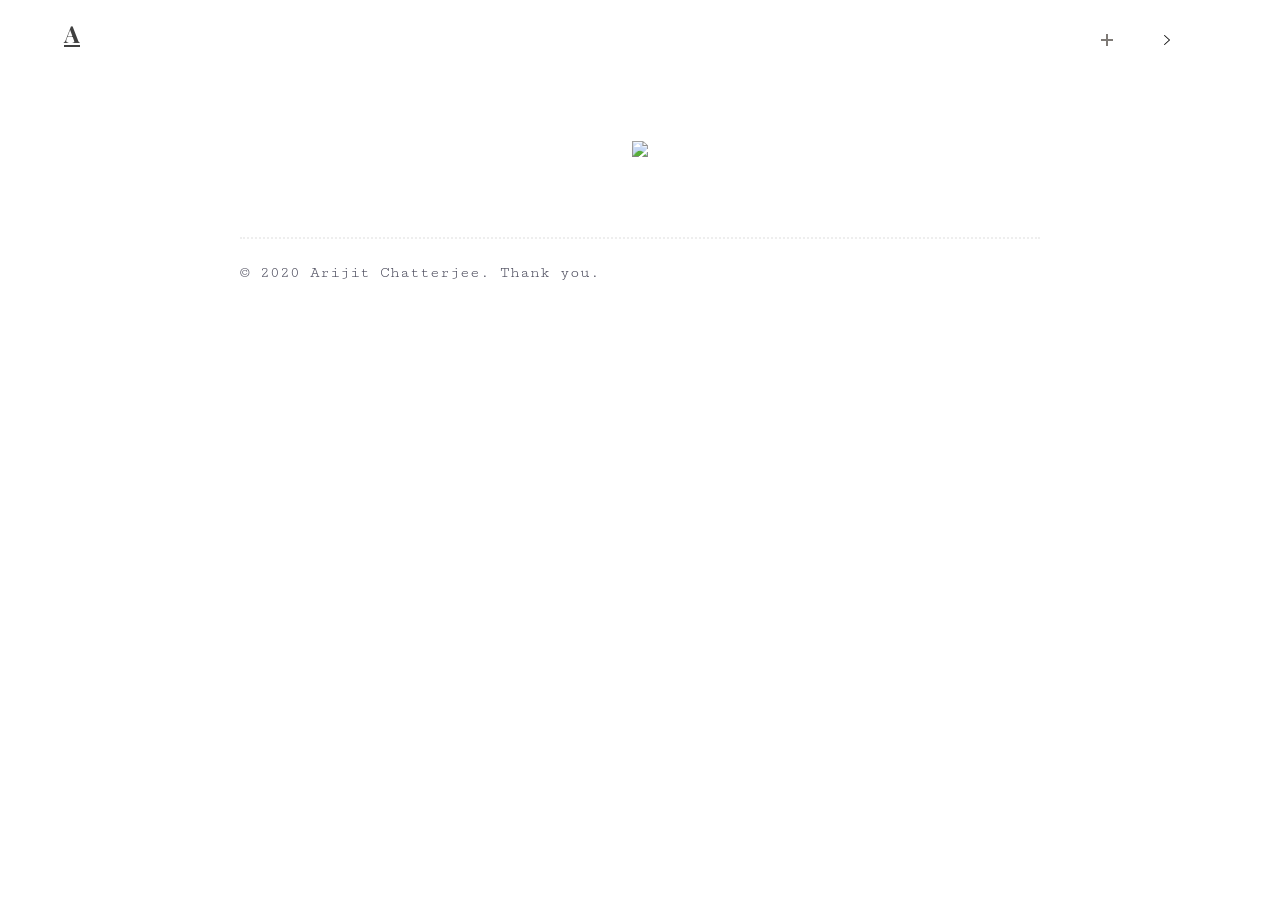
==== commit 5f5d0651: "Add files via upload New update" ====
--- a/Astra.html
+++ b/Astra.html
@@ -83,7 +83,7 @@
     		<header id="shell">
             	
             	
-				<img class="animated growIn width80" data-id="1" src="images/Projects/Astra.png"/>
+				<img class="animated growIn width80" data-id="1" src="images/Astra.png"/>
 
                <!-- <h1 class="style21 quickorder animated fadeInUpShort" data-id="2" width="400" height="342" data-xrange="10" data-yrange="10" id="title">Quick Order</h1> 
                 <h3 class="style22 animated fadeInUpShort" data-id="3" width="400" height="342" data-xrange="6" data-yrange="6" id="type">Android, UI/UX, 2015</h3>-->
--- a/css/internal.css
+++ b/css/internal.css
@@ -0,0 +1,1022 @@
+@charset "utf-8";
+/* Simple fluid media
+   Note: Fluid media requires that you remove the media's height and width attributes from the HTML
+   http://www.alistapart.com/articles/fluid-images/ 
+*/
+img, object, embed, video {
+	max-wi-dth: 100%;
+}
+/* IE 6 does not support max-width so default to width 100% */
+.ie6 img {
+	width:100%;
+}
+
+
+
+.width80{
+	width: 80%;
+}
+
+#scrollUp {
+	bottom: 20px;
+	right: 20px;
+	height: 38px;  /* Height of image */
+	width: 38px; /* Width of image */
+	background: url(../images/top.png) top center no-repeat;
+}
+#scrollUp:hover {
+	bottom: 20px;
+	right: 20px;
+	height: 38px;  /* Height of image */
+	width: 38px; /* Width of image */
+	background: url(../images/top.png) bottom center no-repeat;
+}
+/*
+	Dreamweaver Fluid Grid Properties
+	----------------------------------
+	dw-num-cols-mobile:		5;
+	dw-num-cols-tablet:		8;
+	dw-num-cols-desktop:	10;
+	dw-gutter-percentage:	25;
+	
+	Inspiration from "Responsive Web Design" by Ethan Marcotte 
+	http://www.alistapart.com/articles/responsive-web-design
+	
+	and Golden Grid System by Joni Korpi
+	http://goldengridsystem.com/
+*/
+
+/* Mobile Layout: 480px and below. */
+
+.mbot30 {
+	padding-bottom: 30px;
+}
+
+.gridContainer {
+	float: left;
+	width: 100%;
+	text-align: center;
+	font-family: 'Cutive Mono', monospace;
+	color: #4a4744;
+}
+
+.wrapper {
+	width: 100%;
+	float: left;
+	text-align: center;
+	margin: 20px 0 20px 0;
+	padding: 0;
+}
+.fixed {
+	
+	z-index: 999;
+	padding: 0;
+	margin: 0;
+}
+
+.headerwrap {
+	width: 90%;
+	margin: 0 auto;
+}
+.headerwrap h2 {
+	font-size: 1.8em;
+	font-weight: 400;
+	text-align: left;
+	margin-bottom: 0;
+	margin-top: 20px;
+	float: left;
+	font-family: 'Playfair Display', serif;
+	
+}
+
+.headerwrap h2 a {
+  position: relative;
+  text-decoration: underline;
+  cursor: pointer;
+}
+
+.headerwrap h2 a:before, span:after {
+  content: '';
+  position: absolute;
+  width: 0%;
+  height: 10px;
+  top: 50%;
+  margin-top: -0.5px;
+  background: rgb(235,43,143) ; 
+  background: rgba(235,43,143,0.8);
+}
+
+.headerwrap h2 a:before {
+  left: -2.5px;
+}
+.headerwrap h2 a:after {
+  right: 2.5px;
+  background: rgb(235,43,143) ; 
+  background: rgba(235,43,143,0.8);  
+  transition: width 0.8s cubic-bezier(0.22, 0.61, 0.36, 1);
+}
+
+.headerwrap h2 a:hover:before {
+  background: rgb(235,43,143) ; 
+  background: rgba(235,43,143,0.8);
+  width: 140%;
+  transition: width 0.5s cubic-bezier(0.22, 0.61, 0.36, 1);
+}
+
+.headerwrap h2 a:hover:after {
+  background: transparent;
+  width: 140%;
+  transition: 0s;
+}
+
+.headerwrap h2 a:hover {
+	color: #4a4744;
+	text-decoration: none;
+}
+
+.nav { 	
+	width: 180px;
+	float: right;
+	margin-top: 15px;
+}
+
+.nav a {
+	width: 50px;
+	height: 50px;
+	float: right;
+	margin: 0 5px;
+}
+
+
+
+
+
+.prev {
+	background: url(../images/prev.png) 0% 50% no-repeat;
+	
+}
+/* 
+a.prev:hover {
+	background: url(../images/prev.png) 100% 50% no-repeat;
+	
+} */
+	
+
+.next {
+	background: url(../images/next.png) 0% 50% no-repeat;
+	
+}
+/* 
+a.next:hover {
+	background: url(../images/next.png) 100% 50% no-repeat;
+	
+} */
+
+.menu {
+	background: url(../images/menu.png) 0% 50% no-repeat;
+	
+}
+/* 
+a.menu:hover {
+	background: url(../images/menu.png) 100% 50% no-repeat;
+	
+} */
+	
+
+.wrap {
+	margin: 0 auto;
+	wid-th: 80%;
+	
+
+}
+
+header {
+	position: relative;
+	margin: 74px 0 40px 0;
+	text-align: left;	
+}
+
+
+header h1 {
+	
+	
+	font-size: 2.2em;
+	font-weight: 400;
+	text-align:left;
+	font-family: 'Playfair Display', serif;
+}
+
+
+
+header h3 {
+	
+	
+	font-size: 1.2em;
+	font-weight: 300;
+	margin-bottom: 40px;
+	text-align:left;
+	
+}
+
+
+
+
+
+header img {
+	wid-th: 500px;
+}
+
+
+
+.text {
+	width: 80%;
+	text-align: left;
+	margin: 0 auto;
+
+}
+
+.text h1, h4 {
+	margin: 0;
+	width: 100%;
+	font-weight: 700;
+	font-size: 1.2em;
+}
+
+.text h4 {
+	
+	text-transform: uppercase;
+	margin-top: 20px;
+}
+
+.text h1 {
+	font-size: 2.2em;
+	font-family: 'Playfair Display', serif;
+	font-weight: 400;
+	padding-top: 5px;
+	padding-bottom: 30px;
+}
+
+.text p {
+	font-size: 1.2em;
+	font-weight: 300;
+	color: #4a4a5b;
+	line-height: 1.6em;
+	-webkit-column-count: 1; /* Chrome, Safari, Opera */
+    -moz-column-count: 1; /* Firefox */
+    column-count: 1;
+	float: left;
+	margin-top: 10px;
+	
+}
+
+.text ul {
+	font-size: 1.2em;
+	margin-left: 0;
+}
+
+
+.text p.brief2 {
+	
+	-webkit-column-count: 1; /* Chrome, Safari, Opera */
+    -moz-column-count: 1; /* Firefox */
+    column-count: 1;
+
+}
+
+.images {
+	width: 100%;
+	margin: 0 auto;
+}
+	
+.images img {
+	margin: 10px 0;
+	
+	
+
+}
+
+
+
+.realpixel {
+	width: 100%;
+	margin: 0 auto;
+}
+	
+.realpixel img.topmargin2  {
+	margin: 20px 5%;
+	width: 40%;
+	float: left;
+
+}
+
+.realpixel img.topmargin1  {
+	margin: -200px 5% 20px 5%;
+	width: 40%;
+	float: left;
+
+}
+
+.images iframe {
+	margin: 30px 0;
+}
+
+.divider {
+	width: 100%;
+	float: left;
+	
+}
+
+
+
+.line {
+	
+	width: 20px;
+	float: left;
+	margin: 10px 0 60px 0;
+}
+
+.line2 {
+	border-top: 4px solid #fff;
+	width: 20px;
+	float: left;
+	margin: 10px 0 60px 0;
+}
+
+.line3 {
+	border-top: 4px solid #494041;
+	width: 20px;
+	float: left;
+	margin: 10px 0 60px 0;
+}
+
+.grey {
+	background: #efefef;
+}
+
+.lightcoffee {
+	background: #f1edea;
+}
+.inkblue
+{
+	background: #4430EE;
+}
+
+.inkblue2 {
+	background: #EAE9F5;
+}
+
+
+.darkgrey {
+	background: #222222;
+	color: #fff;
+}
+
+.green {
+	background: #40a64d;
+	color: #fff;
+}
+
+.dribbblebg {
+	background: #ea4c89;
+	color: #fff;
+}
+
+
+.coffee {
+	background: #413839;
+}
+
+.redgrad {
+  background: #e4574a; /* For browsers that do not support gradients */
+    background: -webkit-linear-gradient(left top, #e4574a , #eb8e86); /* For Safari 5.1 to 6.0 */
+    background: -o-linear-gradient(bottom right, #e4574a, #eb8e86); /* For Opera 11.1 to 12.0 */
+    background: -moz-linear-gradient(bottom right, #e4574a, #eb8e86); /* For Firefox 3.6 to 15 */
+    background: linear-gradient(to bottom right, #e4574a , #eb8e86); /* Standard syntax (must be last) */
+	color: #fff;
+}
+
+.blue {
+	background: #4cc0d0;
+	color: #fff;
+}
+
+.lightblue {
+	background: #e9f4f5;
+}
+
+
+a.lightlink {
+  position: relative;
+  text-decoration: underline;
+  cursor: pointer;
+  color: #fff;
+}
+
+a.lightlink:before, span:after {
+  content: '';
+  position: absolute;
+  width: 0%;
+  height: 10px;
+  top: 50%;
+  margin-top: -0.5px;
+  background: rgb(64,166,77) ; 
+  background: rgba(64,166,77,1);
+}
+
+a.lightlink:before {
+  left: -2.5px;
+}
+a.lightlink:after {
+  right: 2.5px;
+  background: rgb(64,166,77) ; 
+  background: rgba(64,166,77,1); 
+  transition: width 0.8s cubic-bezier(0.22, 0.61, 0.36, 1);
+}
+
+a.lightlink:hover:before {
+  background: rgb(64,166,77) ; 
+  background: rgba(64,166,77,1);
+  width: 100%;
+  transition: width 0.5s cubic-bezier(0.22, 0.61, 0.36, 1);
+}
+
+a.lightlink:hover:after {
+  background: transparent;
+  width: 100%;
+  transition: 0s;
+}
+
+
+a.lightlink:hover {
+	text-decoration: none;
+	color: #fff;
+	
+}
+
+/* Button 6d */
+
+.btn {
+	border: none;
+	font-family: inherit;
+	font-size: 1.8;
+	color: inherit;
+	background: none;
+	padding: 15px 30px;
+	display: inline-block;
+	margin-top: 20px;
+	text-transform: uppercase;
+	letter-spacing: 1px;
+	font-weight: 700;
+	outline: none;
+	position: relative;
+	-webkit-transition: all 0.3s;
+	-moz-transition: all 0.3s;
+	transition: all 0.3s;
+}
+
+
+
+.btn-6 {
+	color: #fff;
+	-webkit-transition: none;
+	-moz-transition: none;
+	transition: none;
+}
+
+
+
+
+
+
+footer {
+
+	width: 90%;
+	margin: 0 auto;
+	text-align: left;
+	border-top: 2px dotted #eee;
+	padding-bottom: 20px;
+
+	
+}
+
+footer ul {
+    table-layout: fixed;
+
+	font-size: 1.2em;
+	font-weight: 300;
+	text-align: left;
+	line-height: 1.8em;
+	margin-bottom: 10px;
+	list-style: none;
+
+    padding: 0;
+    
+}
+footer ul li a {
+    color: #4a4a5b;
+    position: relative;
+  	text-decoration: underline;
+  	cursor: pointer;
+    margin-right: 20px;
+}
+
+
+
+footer ul li a:before, span:after {
+  content: '';
+  position: absolute;
+  width: 0%;
+  height: 10px;
+  top: 50%;
+  margin-top: -0.5px;
+  background: rgb(235,43,143) ; 
+  background: rgba(235,43,143,1);
+}
+
+footer ul li a:before {
+  left: -2.5px;
+}
+footer ul li a:after {
+  right: 2.5px;
+  background: rgb(235,43,143) ; 
+  background: rgba(235,43,143,1);  
+  transition: width 0.8s cubic-bezier(0.22, 0.61, 0.36, 1);
+}
+
+footer ul li a:hover:before {
+  background: rgb(235,43,143) ; 
+  background: rgba(235,43,143,1);
+  width: 100%;
+  transition: width 0.5s cubic-bezier(0.22, 0.61, 0.36, 1);
+}
+
+footer ul li a:hover:after {
+  background: transparent;
+  width: 100%;
+  transition: 0s;
+}
+
+footer p {
+	font-size: 1.2em;
+	font-weight: 300;
+	text-align: left;
+	line-height: 1.8em;
+    padding: 0;
+	margin-bottom: 0;
+	color: #4a4a5b;
+}
+	
+.boxnav {
+	width: 80%;
+	margin: 0 auto;
+}
+
+.boxnav a {
+	opacity: 0.7;
+	font-size: 1.2em;
+}
+
+.botnavwrap {
+	
+	width: 100%;
+	position: relative;
+}
+
+.boxnav a.boxprev {
+	width: 330px;
+	float: left;
+	cursor: pointer;
+	
+}
+
+.boxnav span.left {
+	
+	position: absolute;
+	left: 0;
+	top: 20px;
+
+
+}
+
+.boxnav a:hover {
+	text-decoration: none;
+	opacity: 1;
+	color: #222;
+	
+	-webkit-transition: opacity 1s;
+	-moz-transition: opacity 1s;
+	transition: opacity 1s;
+	-webkit-animation-timing-function: ease-out; /* Chrome, Safari, Opera */
+    animation-timing-function: ease-out;
+	
+}
+
+
+
+.boxnav a.boxnext {
+	width: 350px;
+	float: right;
+	cursor: pointer;
+	
+}
+
+.boxnav span.right {
+	
+	position: absolute;
+	right: 0;
+	top: 100px;
+
+}
+
+.boxnav a:hover {
+	text-decoration: none;
+}
+
+.b-lazy {
+        -webkit-transition: opacity 500ms ease-in-out;
+           -moz-transition: opacity 500ms ease-in-out;
+             -o-transition: opacity 500ms ease-in-out;
+                transition: opacity 500ms ease-in-out;
+                 max-width: 100%;
+                   opacity: 0;
+    }
+    .b-lazy.b-loaded {
+                   opacity: 1;
+    }
+	
+
+
+
+/* Tablet Layout: 481px to 768px. Inherits styles from: Mobile Layout. */
+
+@media only screen and (min-width: 601px) {
+	
+
+footer {
+	width: 500px;
+
+}
+.boxnav {
+	width: 500px;
+	margin: 0 auto;
+}
+
+.boxnav a.boxprev {
+	width: 400px;
+	
+}
+
+.boxnav a.boxnext {
+	width: 400px;
+	
+}
+
+.realpixel img.topmargin2  {
+	margin: 20px 5%;
+	width: 40%;
+	float: left;
+
+}
+
+.realpixel img.topmargin1  {
+	margin: -400px 5% 20px 5%;
+	width: 40%;
+	float: left;
+
+}
+
+}
+
+/* Desktop Layout: 769px to a max of 1232px.  Inherits styles from: Mobile Layout and Tablet Layout. */
+
+@media only screen and (min-width: 901px) {
+
+.gridContainer {
+	width: 100%;
+}
+
+
+footer {
+	width: 600px;
+
+}
+
+header {
+	margin: 140px 0 40px 0;
+		text-align: center;	
+}
+
+
+
+#shell
+{
+	position: relative;
+}
+#title ,#type {
+	position: absolute;
+}
+
+header h1 {
+	
+	
+	font-size: 3em;
+	font-weight: 300;
+	
+}
+
+header h1.style11 {
+	top: 200px;
+	left: 100px;
+}
+	
+header h1.style21 {
+	top: 30px;
+	left: 550px;
+}
+
+header h1.style31 {
+	top: 10px;
+	left: 120px;
+}
+
+header h1.style41 {
+	top: -30px;
+	left: 340px;
+}
+header h1.style51 {
+	top: 120px;
+	left: 250px;
+	color: #222;
+}
+
+header h1.style61 {
+	top: 200px;
+	left: 550px;
+}
+	
+header h3 {
+	
+	
+	font-size: 1.5em;
+	font-weight: 300;
+	
+}
+
+header h3.style12 {
+	top: 260px;
+	left: 100px;
+}
+
+header h3.style22 {
+	top: 90px;
+	left: 550px;
+}
+
+header h3.style32 {
+	top: 70px;
+	left: 120px;
+}
+header h3.style42 {
+	top: 30px;
+	left: 400px;
+}
+header h3.style52 {
+	top: 180px;
+	left: 250px;
+}
+	
+header h3.style62 {
+	top: 260px;
+	left: 550px;
+}
+
+header img {
+	widt-h: 600px;
+}
+
+.text {
+	width: 600px;
+	text-align: left;
+	margin: 0 auto;
+
+}	
+.text h1 {
+	font-size: 3em;
+}
+
+.text p {
+	font-size: 1.2em;
+	font-weight: 300;
+	color: #7a7a76;
+	line-height: 1.6em;
+	-webkit-column-count: 2; /* Chrome, Safari, Opera */
+    -moz-column-count: 2; /* Firefox */
+    column-count: 2;
+	-webkit-column-gap: 40px; /* Chrome, Safari, Opera */
+    -moz-column-gap: 40px; /* Firefox */
+    column-gap: 40px;
+}
+
+
+.text p.brief2 {
+	
+	-webkit-column-count: 1; /* Chrome, Safari, Opera */
+    -moz-column-count: 1; /* Firefox */
+    column-count: 1;
+
+}
+
+
+.images {
+	width: 800px;
+	margin: 0 auto;
+}
+
+
+.images img {
+	margin: 10px 0;
+	
+
+}
+
+
+.realpixel {
+	width: 800px;
+	margin: 0 auto;
+	padding-top: 100px;
+}
+
+
+.realpixel img {
+	width: 40%;
+
+}
+
+.boxnav {
+	width: 800px;
+	margin: 0 auto;
+}
+
+.boxnav a.boxprev {
+	width: 400px;
+	cursor: pointer;
+	float:left;
+	
+}
+.botnavwrap {
+	
+	width: 100%;
+	position: relative;
+}
+
+
+
+
+.boxnav a:hover {
+	text-decoration: none;
+}
+
+.boxnav a.boxnext {
+	width: 400px;
+	float: right;
+	cursor: pointer;
+	
+}
+
+
+
+.boxnav a:hover {
+	text-decoration: none;
+}
+
+
+}
+
+@media only screen and (min-width: 1201px) {
+
+
+
+.gridContainer {
+	width: 100%;
+}
+
+
+
+.wrapper {
+	width: 100%;
+	float: left;
+	margin: 20px 0 20px 0;
+	padding: 20px 0;
+}
+.fixed {
+	
+	positi-on: fixed;
+	z-index: 999;
+	padding: 0;
+	margin: 0;
+}
+
+.headerwrap {
+	wid-th: 800px;
+	margin: 0 auto;
+}
+.headerwrap h2 {
+	font-size: 1.8em;
+	margin-bottom: 0;
+	margin-top: 20px;
+	float: left;
+}
+
+
+.wrap {
+	margin: 0 auto;
+	wid-th: 900px;
+	
+
+}
+
+
+
+.text {
+	width: 700px;
+	text-align: left;
+	margin: 0 auto;
+
+}
+
+.text h1, h4 {
+	margin: 0;
+	width: 100%;
+}
+
+.text h4 {
+	text-transform: uppercase;
+	margin-top: 20px;
+}
+
+.text h1 {
+	font-size: 4em;
+}
+
+.images {
+	width: 800px;
+	margin: 0 auto;
+}
+
+
+.images img {
+	margin: 10px 0;
+	
+
+}
+
+
+.realpixel {
+	width: 800px;
+	margin: 0 auto;
+}
+
+
+.realpixel img {
+	width: 40%;
+
+}
+
+footer {
+
+	width: 800px;
+	margin: 0 auto;
+	padding-bottom: 20px;
+
+	
+}
+
+footer ul {
+
+	line-height: 1.8em;
+	margin: 20px 0 20px 60px;
+    padding: 0;
+	float: right;
+}
+
+
+footer ul li a {
+	
+    margin: 20px 20px 0 0;
+}
+
+footer p {
+
+	line-height: 1.8em;
+    padding: 0;
+	float: left;
+	margin: 20px 0 0 0;
+}
+
+.negmargin {
+	margin-top: -400px;
+}
+
+
+
+}
--- a/css/boilerplate.css
+++ b/css/boilerplate.css
@@ -1,284 +1,284 @@
-@charset "utf-8";
-/*
-/* 
- * HTML5 ✰ Boilerplate
- *
- * What follows is the result of much research on cross-browser styling. 
- * Credit left inline and big thanks to Nicolas Gallagher, Jonathan Neal,
- * Kroc Camen, and the H5BP dev community and team.
- *
- * Detailed information about this CSS: h5bp.com/css
- * 
- * Dreamweaver modifications:
- * 1. Commented out selection highlight
- * 2. Removed media queries section (we add our own in a separate file)
- *
- * ==|== normalize ==========================================================
- */
-
-
-/* =============================================================================
-   HTML5 display definitions
-   ========================================================================== */
-
-article, aside, details, figcaption, figure, footer, header, hgroup, nav, section { display: block; }
-audio, canvas, video { display: inline-block; *display: inline; *zoom: 1; }
-audio:not([controls]) { display: none; }
-[hidden] { display: none; }
-
-/* =============================================================================
-   Base
-   ========================================================================== */
-
-/*
- * 1. Correct text resizing oddly in IE6/7 when body font-size is set using em units
- * 2. Force vertical scrollbar in non-IE
- * 3. Prevent iOS text size adjust on device orientation change, without disabling user zoom: h5bp.com/g
- */
-
-html { font-size: 100%; overflow-y: scroll; -webkit-text-size-adjust: 100%; -ms-text-size-adjust: 100%; }
-
-body { margin: 0; font-size: 13px; line-height: 1.231; }
-
-body, button, input, select, textarea { font-family: sans-serif; color: #222; }
-
-/* 
- * Remove text-shadow in selection highlight: h5bp.com/i
- * These selection declarations have to be separate
- * Also: hot pink! (or customize the background color to match your design)
- */
-
-/* Dreamweaver: uncomment these if you do want to customize the selection highlight
- *::-moz-selection { background: #fe57a1; color: #fff; text-shadow: none; }
- *::selection { background: #fe57a1; color: #fff; text-shadow: none; }
- */
-
-/* =============================================================================
-   Links
-   ========================================================================== */
-a {
-	color: #404040;
-	text-decoration: none;
-}
-
-a:hover {
-	color: #888;
-	text-decoration: none;
-}
-
-/* Improve readability when focused and hovered in all browsers: h5bp.com/h */
-a:hover, a:active { outline: 0; }
-
-
-/* =============================================================================
-   Typography
-   ========================================================================== */
-
-abbr[title] { border-bottom: 1px dotted; }
-
-b, strong { font-weight: bold; }
-
-blockquote { margin: 1em 40px; }
-
-dfn { font-style: italic; }
-
-hr { display: block; height: 1px; border: 0; border-top: 1px solid #ccc; margin: 1em 0; padding: 0; }
-
-ins { background: #ff9; color: #000; text-decoration: none; }
-
-mark { background: #ff0; color: #000; font-style: italic; font-weight: bold; }
-
-/* Redeclare monospace font family: h5bp.com/j */
-pre, code, kbd, samp { font-family: monospace, monospace; _font-family: 'courier new', monospace; font-size: 1em; }
-
-/* Improve readability of pre-formatted text in all browsers */
-pre { white-space: pre; white-space: pre-wrap; word-wrap: break-word; }
-
-q { quotes: none; }
-q:before, q:after { content: ""; content: none; }
-
-small { font-size: 85%; }
-
-/* Position subscript and superscript content without affecting line-height: h5bp.com/k */
-sub, sup { font-size: 75%; line-height: 0; position: relative; vertical-align: baseline; }
-sup { top: -0.5em; }
-sub { bottom: -0.25em; }
-
-
-/* =============================================================================
-   Lists
-   ========================================================================== */
-
-
-dd { margin: 0 0 0 40px; }
-nav ul, nav ol { list-style: none; list-style-image: none; margin: 0; padding: 0; }
-
-
-/* =============================================================================
-   Embedded content
-   ========================================================================== */
-
-/*
- * 1. Improve image quality when scaled in IE7: h5bp.com/d
- * 2. Remove the gap between images and borders on image containers: h5bp.com/e 
- */
-
-img { border: 0; -ms-interpolation-mode: bicubic; vertical-align: middle; }
-
-/*
- * Correct overflow not hidden in IE9 
- */
-
-svg:not(:root) { overflow: hidden; }
-
-
-/* =============================================================================
-   Figures
-   ========================================================================== */
-
-figure { margin: 0; }
-
-
-/* =============================================================================
-   Forms
-   ========================================================================== */
-
-form { margin: 0; }
-fieldset { border: 0; margin: 0; padding: 0; }
-
-/* Indicate that 'label' will shift focus to the associated form element */
-label { cursor: pointer; }
-
-/* 
- * 1. Correct color not inheriting in IE6/7/8/9 
- * 2. Correct alignment displayed oddly in IE6/7 
- */
-
-legend { border: 0; *margin-left: -7px; padding: 0; }
-
-/*
- * 1. Correct font-size not inheriting in all browsers
- * 2. Remove margins in FF3/4 S5 Chrome
- * 3. Define consistent vertical alignment display in all browsers
- */
-
-button, input, select, textarea { font-size: 100%; margin: 0; vertical-align: baseline; *vertical-align: middle; }
-
-/*
- * 1. Define line-height as normal to match FF3/4 (set using !important in the UA stylesheet)
- * 2. Correct inner spacing displayed oddly in IE6/7
- */
-
-button, input { line-height: normal; *overflow: visible; }
-
-/*
- * Reintroduce inner spacing in 'table' to avoid overlap and whitespace issues in IE6/7
- */
-
-table button, table input { *overflow: auto; }
-
-/*
- * 1. Display hand cursor for clickable form elements
- * 2. Allow styling of clickable form elements in iOS
- */
-
-button, input[type="button"], input[type="reset"], input[type="submit"] { cursor: pointer; -webkit-appearance: button; }
-
-/*
- * Consistent box sizing and appearance
- */
-
-input[type="checkbox"], input[type="radio"] { box-sizing: border-box; }
-input[type="search"] { -webkit-appearance: textfield; -moz-box-sizing: content-box; -webkit-box-sizing: content-box; box-sizing: content-box; }
-input[type="search"]::-webkit-search-decoration { -webkit-appearance: none; }
-
-/* 
- * Remove inner padding and border in FF3/4: h5bp.com/l 
- */
-
-button::-moz-focus-inner, input::-moz-focus-inner { border: 0; padding: 0; }
-
-/* 
- * 1. Remove default vertical scrollbar in IE6/7/8/9 
- * 2. Allow only vertical resizing
- */
-
-textarea { overflow: auto; vertical-align: top; resize: vertical; }
-
-/* Colors for form validity */
-input:valid, textarea:valid {  }
-input:invalid, textarea:invalid { background-color: #f0dddd; }
-
-
-/* =============================================================================
-   Tables
-   ========================================================================== */
-
-table { border-collapse: collapse; border-spacing: 0; }
-td { vertical-align: top; }
-
-
-/* ==|== primary styles =====================================================
-   Author: 
-   ========================================================================== */
-
-
-
-
-
-
-
-
-
-
-
-
-
-
-
-
-/* ==|== non-semantic helper classes ========================================
-   Please define your styles before this section.
-   ========================================================================== */
-
-/* For image replacement */
-.ir { display: block; border: 0; text-indent: -999em; overflow: hidden; background-color: transparent; background-repeat: no-repeat; text-align: left; direction: ltr; }
-.ir br { display: none; }
-
-/* Hide from both screenreaders and browsers: h5bp.com/u */
-.hidden { display: none !important; visibility: hidden; }
-
-/* Hide only visually, but have it available for screenreaders: h5bp.com/v */
-.visuallyhidden { border: 0; clip: rect(0 0 0 0); height: 1px; margin: -1px; overflow: hidden; padding: 0; position: absolute; width: 1px; }
-
-/* Extends the .visuallyhidden class to allow the element to be focusable when navigated to via the keyboard: h5bp.com/p */
-.visuallyhidden.focusable:active, .visuallyhidden.focusable:focus { clip: auto; height: auto; margin: 0; overflow: visible; position: static; width: auto; }
-
-/* Hide visually and from screenreaders, but maintain layout */
-.invisible { visibility: hidden; }
-
-/* Contain floats: h5bp.com/q */ 
-.clearfix:before, .clearfix:after { content: ""; display: table; }
-.clearfix:after { clear: both; }
-.clearfix { zoom: 1; }
-
-
-/* ==|== print styles =======================================================
-   Print styles.
-   Inlined to avoid required HTTP connection: h5bp.com/r
-   ========================================================================== */
- 
- @media print {
-  * { background: transparent !important; color: black !important; text-shadow: none !important; filter:none !important; -ms-filter: none !important; } /* Black prints faster: h5bp.com/s */
-  a, a:visited { text-decoration: underline; }
-  a[href]:after { content: " (" attr(href) ")"; }
-  abbr[title]:after { content: " (" attr(title) ")"; }
-  .ir a:after, a[href^="javascript:"]:after, a[href^="#"]:after { content: ""; }  /* Don't show links for images, or javascript/internal links */
-  pre, blockquote { border: 1px solid #999; page-break-inside: avoid; }
-  thead { display: table-header-group; } /* h5bp.com/t */
-  tr, img { page-break-inside: avoid; }
-  img { max-width: 100% !important; }
-  @page { margin: 0.5cm; }
-  p, h2, h3 { orphans: 3; widows: 3; }
-  h2, h3 { page-break-after: avoid; }
-}
+@charset "utf-8";
+/*
+/* 
+ * HTML5 ✰ Boilerplate
+ *
+ * What follows is the result of much research on cross-browser styling. 
+ * Credit left inline and big thanks to Nicolas Gallagher, Jonathan Neal,
+ * Kroc Camen, and the H5BP dev community and team.
+ *
+ * Detailed information about this CSS: h5bp.com/css
+ * 
+ * Dreamweaver modifications:
+ * 1. Commented out selection highlight
+ * 2. Removed media queries section (we add our own in a separate file)
+ *
+ * ==|== normalize ==========================================================
+ */
+
+
+/* =============================================================================
+   HTML5 display definitions
+   ========================================================================== */
+
+article, aside, details, figcaption, figure, footer, header, hgroup, nav, section { display: block; }
+audio, canvas, video { display: inline-block; *display: inline; *zoom: 1; }
+audio:not([controls]) { display: none; }
+[hidden] { display: none; }
+
+/* =============================================================================
+   Base
+   ========================================================================== */
+
+/*
+ * 1. Correct text resizing oddly in IE6/7 when body font-size is set using em units
+ * 2. Force vertical scrollbar in non-IE
+ * 3. Prevent iOS text size adjust on device orientation change, without disabling user zoom: h5bp.com/g
+ */
+
+html { font-size: 100%; overflow-y: scroll; -webkit-text-size-adjust: 100%; -ms-text-size-adjust: 100%; }
+
+body { margin: 0; font-size: 13px; line-height: 1.231; }
+
+body, button, input, select, textarea { font-family: sans-serif; color: #222; }
+
+/* 
+ * Remove text-shadow in selection highlight: h5bp.com/i
+ * These selection declarations have to be separate
+ * Also: hot pink! (or customize the background color to match your design)
+ */
+
+/* Dreamweaver: uncomment these if you do want to customize the selection highlight
+ *::-moz-selection { background: #fe57a1; color: #fff; text-shadow: none; }
+ *::selection { background: #fe57a1; color: #fff; text-shadow: none; }
+ */
+
+/* =============================================================================
+   Links
+   ========================================================================== */
+a {
+	color: #404040;
+	text-decoration: none;
+}
+
+a:hover {
+	color: #888;
+	text-decoration: none;
+}
+
+/* Improve readability when focused and hovered in all browsers: h5bp.com/h */
+a:hover, a:active { outline: 0; }
+
+
+/* =============================================================================
+   Typography
+   ========================================================================== */
+
+abbr[title] { border-bottom: 1px dotted; }
+
+b, strong { font-weight: bold; }
+
+blockquote { margin: 1em 40px; }
+
+dfn { font-style: italic; }
+
+hr { display: block; height: 1px; border: 0; border-top: 1px solid #ccc; margin: 1em 0; padding: 0; }
+
+ins { background: #ff9; color: #000; text-decoration: none; }
+
+mark { background: #ff0; color: #000; font-style: italic; font-weight: bold; }
+
+/* Redeclare monospace font family: h5bp.com/j */
+pre, code, kbd, samp { font-family: monospace, monospace; _font-family: 'courier new', monospace; font-size: 1em; }
+
+/* Improve readability of pre-formatted text in all browsers */
+pre { white-space: pre; white-space: pre-wrap; word-wrap: break-word; }
+
+q { quotes: none; }
+q:before, q:after { content: ""; content: none; }
+
+small { font-size: 85%; }
+
+/* Position subscript and superscript content without affecting line-height: h5bp.com/k */
+sub, sup { font-size: 75%; line-height: 0; position: relative; vertical-align: baseline; }
+sup { top: -0.5em; }
+sub { bottom: -0.25em; }
+
+
+/* =============================================================================
+   Lists
+   ========================================================================== */
+
+
+dd { margin: 0 0 0 40px; }
+nav ul, nav ol { list-style: none; list-style-image: none; margin: 0; padding: 0; }
+
+
+/* =============================================================================
+   Embedded content
+   ========================================================================== */
+
+/*
+ * 1. Improve image quality when scaled in IE7: h5bp.com/d
+ * 2. Remove the gap between images and borders on image containers: h5bp.com/e 
+ */
+
+img { border: 0; -ms-interpolation-mode: bicubic; vertical-align: middle; }
+
+/*
+ * Correct overflow not hidden in IE9 
+ */
+
+svg:not(:root) { overflow: hidden; }
+
+
+/* =============================================================================
+   Figures
+   ========================================================================== */
+
+figure { margin: 0; }
+
+
+/* =============================================================================
+   Forms
+   ========================================================================== */
+
+form { margin: 0; }
+fieldset { border: 0; margin: 0; padding: 0; }
+
+/* Indicate that 'label' will shift focus to the associated form element */
+label { cursor: pointer; }
+
+/* 
+ * 1. Correct color not inheriting in IE6/7/8/9 
+ * 2. Correct alignment displayed oddly in IE6/7 
+ */
+
+legend { border: 0; *margin-left: -7px; padding: 0; }
+
+/*
+ * 1. Correct font-size not inheriting in all browsers
+ * 2. Remove margins in FF3/4 S5 Chrome
+ * 3. Define consistent vertical alignment display in all browsers
+ */
+
+button, input, select, textarea { font-size: 100%; margin: 0; vertical-align: baseline; *vertical-align: middle; }
+
+/*
+ * 1. Define line-height as normal to match FF3/4 (set using !important in the UA stylesheet)
+ * 2. Correct inner spacing displayed oddly in IE6/7
+ */
+
+button, input { line-height: normal; *overflow: visible; }
+
+/*
+ * Reintroduce inner spacing in 'table' to avoid overlap and whitespace issues in IE6/7
+ */
+
+table button, table input { *overflow: auto; }
+
+/*
+ * 1. Display hand cursor for clickable form elements
+ * 2. Allow styling of clickable form elements in iOS
+ */
+
+button, input[type="button"], input[type="reset"], input[type="submit"] { cursor: pointer; -webkit-appearance: button; }
+
+/*
+ * Consistent box sizing and appearance
+ */
+
+input[type="checkbox"], input[type="radio"] { box-sizing: border-box; }
+input[type="search"] { -webkit-appearance: textfield; -moz-box-sizing: content-box; -webkit-box-sizing: content-box; box-sizing: content-box; }
+input[type="search"]::-webkit-search-decoration { -webkit-appearance: none; }
+
+/* 
+ * Remove inner padding and border in FF3/4: h5bp.com/l 
+ */
+
+button::-moz-focus-inner, input::-moz-focus-inner { border: 0; padding: 0; }
+
+/* 
+ * 1. Remove default vertical scrollbar in IE6/7/8/9 
+ * 2. Allow only vertical resizing
+ */
+
+textarea { overflow: auto; vertical-align: top; resize: vertical; }
+
+/* Colors for form validity */
+input:valid, textarea:valid {  }
+input:invalid, textarea:invalid { background-color: #f0dddd; }
+
+
+/* =============================================================================
+   Tables
+   ========================================================================== */
+
+table { border-collapse: collapse; border-spacing: 0; }
+td { vertical-align: top; }
+
+
+/* ==|== primary styles =====================================================
+   Author: 
+   ========================================================================== */
+
+
+
+
+
+
+
+
+
+
+
+
+
+
+
+
+/* ==|== non-semantic helper classes ========================================
+   Please define your styles before this section.
+   ========================================================================== */
+
+/* For image replacement */
+.ir { display: block; border: 0; text-indent: -999em; overflow: hidden; background-color: transparent; background-repeat: no-repeat; text-align: left; direction: ltr; }
+.ir br { display: none; }
+
+/* Hide from both screenreaders and browsers: h5bp.com/u */
+.hidden { display: none !important; visibility: hidden; }
+
+/* Hide only visually, but have it available for screenreaders: h5bp.com/v */
+.visuallyhidden { border: 0; clip: rect(0 0 0 0); height: 1px; margin: -1px; overflow: hidden; padding: 0; position: absolute; width: 1px; }
+
+/* Extends the .visuallyhidden class to allow the element to be focusable when navigated to via the keyboard: h5bp.com/p */
+.visuallyhidden.focusable:active, .visuallyhidden.focusable:focus { clip: auto; height: auto; margin: 0; overflow: visible; position: static; width: auto; }
+
+/* Hide visually and from screenreaders, but maintain layout */
+.invisible { visibility: hidden; }
+
+/* Contain floats: h5bp.com/q */ 
+.clearfix:before, .clearfix:after { content: ""; display: table; }
+.clearfix:after { clear: both; }
+.clearfix { zoom: 1; }
+
+
+/* ==|== print styles =======================================================
+   Print styles.
+   Inlined to avoid required HTTP connection: h5bp.com/r
+   ========================================================================== */
+ 
+ @media print {
+  * { background: transparent !important; color: black !important; text-shadow: none !important; filter:none !important; -ms-filter: none !important; } /* Black prints faster: h5bp.com/s */
+  a, a:visited { text-decoration: underline; }
+  a[href]:after { content: " (" attr(href) ")"; }
+  abbr[title]:after { content: " (" attr(title) ")"; }
+  .ir a:after, a[href^="javascript:"]:after, a[href^="#"]:after { content: ""; }  /* Don't show links for images, or javascript/internal links */
+  pre, blockquote { border: 1px solid #999; page-break-inside: avoid; }
+  thead { display: table-header-group; } /* h5bp.com/t */
+  tr, img { page-break-inside: avoid; }
+  img { max-width: 100% !important; }
+  @page { margin: 0.5cm; }
+  p, h2, h3 { orphans: 3; widows: 3; }
+  h2, h3 { page-break-after: avoid; }
+}
--- a/css/pace.css
+++ b/css/pace.css
@@ -1,70 +1,70 @@
-/* This is a compiled file, you should be editing the file in the templates directory */
-.pace {
-    -webkit-pointer-events: none;
-    pointer-events: none;
-  
-    -webkit-user-select: none;
-    -moz-user-select: none;
-    user-select: none;
-  }	
-  
-  .pace.pace-inactive .pace-progress {
-    display: none;
-  }
-  
-  .pace .pace-progress {
-    position: fixed;
-    z-index: 2000;
-    top: 0;
-    left: 0;
-    height: 5rem;
-    width: 5rem;
-  
-    -webkit-transform: translate3d(0, 0, 0) !important;
-    -ms-transform: translate3d(0, 0, 0) !important;
-    transform: translate3d(0, 0, 0) !important;
-  }
-  
-  .pace .pace-progress:after {
-    display: block;
-    position: absolute;
-    top: 5rem;
-    left: 3rem;
-    content: attr(data-progress-text);
-    font-family: 'Cutive Mono', monospace;
-    font-weight: 100;
-    font-size: 8rem;
-    line-height: 1;
-    text-align: right;
-    color: rgba(235,43,143, 0.19999999999999996);
-      
-  }
-  
-  
-  @media only screen and (min-width: 601px) {
-      
-  .pace .pace-progress:after {
-  
-    font-size: 10rem;
-      top: 5rem;
-    left: 7rem;
-  }
-  }
-  
-  @media only screen and (min-width: 901px) {
-      .pace .pace-progress:after {
-  
-    font-size: 15rem;
-    top: 5rem;
-    left: 7rem;
-  }
-  }
-  
-  @media only screen and (min-width: 1201px) {
-      .pace .pace-progress:after {
-  
-    font-size: 30rem;
-          top: 5rem;
-    left: 7rem;
-  }
+/* This is a compiled file, you should be editing the file in the templates directory */
+.pace {
+    -webkit-pointer-events: none;
+    pointer-events: none;
+  
+    -webkit-user-select: none;
+    -moz-user-select: none;
+    user-select: none;
+  }	
+  
+  .pace.pace-inactive .pace-progress {
+    display: none;
+  }
+  
+  .pace .pace-progress {
+    position: fixed;
+    z-index: 2000;
+    top: 0;
+    left: 0;
+    height: 5rem;
+    width: 5rem;
+  
+    -webkit-transform: translate3d(0, 0, 0) !important;
+    -ms-transform: translate3d(0, 0, 0) !important;
+    transform: translate3d(0, 0, 0) !important;
+  }
+  
+  .pace .pace-progress:after {
+    display: block;
+    position: absolute;
+    top: 5rem;
+    left: 3rem;
+    content: attr(data-progress-text);
+    font-family: 'Cutive Mono', monospace;
+    font-weight: 100;
+    font-size: 8rem;
+    line-height: 1;
+    text-align: right;
+    color: rgba(235,43,143, 0.19999999999999996);
+      
+  }
+  
+  
+  @media only screen and (min-width: 601px) {
+      
+  .pace .pace-progress:after {
+  
+    font-size: 10rem;
+      top: 5rem;
+    left: 7rem;
+  }
+  }
+  
+  @media only screen and (min-width: 901px) {
+      .pace .pace-progress:after {
+  
+    font-size: 15rem;
+    top: 5rem;
+    left: 7rem;
+  }
+  }
+  
+  @media only screen and (min-width: 1201px) {
+      .pace .pace-progress:after {
+  
+    font-size: 30rem;
+          top: 5rem;
+    left: 7rem;
+  }
   }
--- a/css/animations.css
+++ b/css/animations.css
@@ -1,1838 +1,1838 @@
-/*animations*/
-
-/******************
-* Bounce in right *
-*******************/
-
-
-.animated { 
-    -webkit-animation-duration: 1s; 
-    animation-duration: 1s; 
-    -webkit-animation-fill-mode: both; 
-    animation-fill-mode: both; 
-} 
-.slow{
-     -webkit-animation-duration: 1.5s; 
-    animation-duration: 1.5s; 
-    -webkit-animation-fill-mode: both; 
-    animation-fill-mode: both; 
-}
-.slower{
-     -webkit-animation-duration: 2s; 
-    animation-duration: 2s; 
-    -webkit-animation-fill-mode: both; 
-    animation-fill-mode: both; 
-}
-.slowest{
-     -webkit-animation-duration: 3s; 
-    animation-duration: 3s; 
-    -webkit-animation-fill-mode: both; 
-    animation-fill-mode: both; 
-}
-
-/* Added by Andy Meetan */
-.delay-250 {
-    -webkit-animation-delay:0.25s;
-    -moz-animation-delay:0.25s;
-    -o-animation-delay:0.25s;
-    animation-delay:0.25s;
-}
-.delay-500 {
-    -webkit-animation-delay:0.5s;
-    -moz-animation-delay:0.5s;
-    -o-animation-delay:0.5s;
-    animation-delay:0.5s;
-}
-.delay-750 {
-    -webkit-animation-delay:0.75s;
-    -moz-animation-delay:0.75s;
-    -o-animation-delay:0.75s;
-    animation-delay:0.75s;
-}
-.delay-1000 {
-    -webkit-animation-delay:1.0s;
-    -moz-animation-delay:1.0s;
-    -o-animation-delay:1.0s;
-    animation-delay:1.0s;
-}
-.delay-1250 {
-    -webkit-animation-delay:1.25s;
-    -moz-animation-delay:1.25s;
-    -o-animation-delay:1.25s;
-    animation-delay:1.25s;
-}
-.delay-1500 {
-    -webkit-animation-delay:1.5s;
-    -moz-animation-delay:1.5s;
-    -o-animation-delay:1.5s;
-    animation-delay:1.5s;
-}
-.delay-1750 {
-    -webkit-animation-delay:1.75s;
-    -moz-animation-delay:1.75s;
-    -o-animation-delay:1.75s;
-    animation-delay:1.75s;
-}
-.delay-2000 {
-    -webkit-animation-delay:2.0s;
-    -moz-animation-delay:2.0s;
-    -o-animation-delay:2.0s;
-    animation-delay:2.0s;
-}
-.delay-2500 {
-    -webkit-animation-delay:2.5s;
-    -moz-animation-delay:2.5s;
-    -o-animation-delay:2.5s;
-    animation-delay:2.5s;
-}
-.delay-2000 {
-    -webkit-animation-delay:2.0s;
-    -moz-animation-delay:2.0s;
-    -o-animation-delay:2.0s;
-    animation-delay:2.0s;
-}
-.delay-2500 {
-    -webkit-animation-delay:2.5s;
-    -moz-animation-delay:2.5s;
-    -o-animation-delay:2.5s;
-    animation-delay:2.5s;
-}
-.delay-3000 {
-    -webkit-animation-delay:3.0s;
-    -moz-animation-delay:3.0s;
-    -o-animation-delay:3.0s;
-    animation-delay:3.0s;
-}
-.delay-3500 {
-    -webkit-animation-delay:3.5s;
-    -moz-animation-delay:3.5s;
-    -o-animation-delay:3.5s;
-    animation-delay:3.5s;
-}
-
-.bounceInRight, .bounceInLeft, .bounceInUp, .bounceInDown{
-    opacity:0;
-    -webkit-transform: translateX(400px); 
-    transform: translateX(400px); 
-}
-.fadeInRight, .fadeInLeft, .fadeInUp, .fadeInDown{
-    opacity:0;
-    -webkit-transform: translateX(400px); 
-    transform: translateX(400px); 
-}
-
-.flipInX, .flipInY, .rotateIn, .rotateInUpLeft, .rotateInUpRight, .rotateInDownLeft, .rotateDownUpRight, .rollIn{
-    opacity:0;
-}
-
-.lightSpeedInRight, .lightSpeedInLeft{
-    opacity:0;
-    -webkit-transform: translateX(400px); 
-    transform: translateX(400px); 
-}
-
-/***********
-* bounceIn *
-************/
-@-webkit-keyframes bounceIn { 
-    0% { 
-        opacity: 0; 
-        -webkit-transform: scale(.3); 
-    } 
-
-    50% { 
-        opacity: 1; 
-        -webkit-transform: scale(1.05); 
-    } 
-
-    70% { 
-        -webkit-transform: scale(.9); 
-    } 
-
-    100% { 
-         -webkit-transform: scale(1); 
-    } 
-} 
-
-@keyframes bounceIn { 
-    0% { 
-        opacity: 0; 
-        transform: scale(.3); 
-    } 
-
-    50% { 
-        opacity: 1; 
-        transform: scale(1.05); 
-    } 
-
-    70% { 
-        transform: scale(.9); 
-    } 
-
-    100% { 
-        transform: scale(1); 
-    } 
-} 
-
-.bounceIn.go { 
-    -webkit-animation-name: bounceIn; 
-    animation-name: bounceIn; 
-}
-
-/****************
-* bounceInRight *
-****************/
-
-@-webkit-keyframes bounceInRight { 
-    0% { 
-        opacity: 0; 
-        
-        -webkit-transform: translateX(400px); 
-    } 
-    60% { 
-        
-        -webkit-transform: translateX(-30px); 
-    } 
-    80% { 
-        -webkit-transform: translateX(10px); 
-    } 
-    100% {
-    opacity: 1;
-     
-        -webkit-transform: translateX(0); 
-    } 
-} 
-
-@keyframes bounceInRight { 
-    0% { 
-        opacity: 0; 
-        
-        transform: translateX(400px); 
-    } 
-    60% { 
-        
-        transform: translateX(-30px); 
-    } 
-    80% { 
-        transform: translateX(10px); 
-    } 
-    100% {
-    opacity: 1;
-     
-        transform: translateX(0); 
-    } 
-} 
-
-
-.bounceInRight.go { 
-    -webkit-animation-name: bounceInRight; 
-    animation-name: bounceInRight; 
-}
-
-/******************
-* Bounce in left *
-*******************/
-
-@-webkit-keyframes bounceInLeft { 
-    0% { 
-        opacity: 0; 
-        
-        -webkit-transform: translateX(-400px); 
-    } 
-    60% { 
-       
-        -webkit-transform: translateX(30px); 
-    } 
-    80% { 
-        -webkit-transform: translateX(-10px); 
-    } 
-    100% {
-        opacity: 1;
-         
-        -webkit-transform: translateX(0); 
-    } 
-} 
-
-@keyframes bounceInLeft { 
-    0% { 
-        opacity: 0; 
-        
-        transform: translateX(-400px); 
-    } 
-    60% { 
-       
-        transform: translateX(30px); 
-    } 
-    80% { 
-        transform: translateX(-10px); 
-    } 
-    100% {
-        opacity: 1;
-         
-        transform: translateX(0); 
-    } 
-} 
-
-.bounceInLeft.go { 
-    -webkit-animation-name: bounceInLeft; 
-    animation-name: bounceInLeft; 
-}
-
-/******************
-* Bounce in up *
-*******************/
-
-@-webkit-keyframes bounceInUp { 
-    0% { 
-        opacity: 0; 
-        
-        -webkit-transform: translateY(400px); 
-    } 
-    60% { 
-       
-        -webkit-transform: translateY(-30px); 
-    } 
-    80% { 
-        -webkit-transform: translateY(10px); 
-    } 
-    100% {
-        opacity: 1;
-         
-        -webkit-transform: translateY(0); 
-    } 
-} 
-
-@keyframes bounceInUp { 
-    0% { 
-        opacity: 0; 
-        
-        transform: translateY(400px); 
-    } 
-    60% { 
-       
-        transform: translateY(-30px); 
-    } 
-    80% { 
-        transform: translateY(10px); 
-    } 
-    100% {
-        opacity: 1;
-         
-        transform: translateY(0); 
-    } 
-} 
-
-.bounceInUp.go { 
-    -webkit-animation-name: bounceInUp; 
-    animation-name: bounceInUp; 
-}
-
-
-/******************
-* Bounce in down *
-*******************/
-
-@-webkit-keyframes bounceInDown { 
-    0% { 
-        opacity: 0; 
-        
-        -webkit-transform: translateY(-400px); 
-    } 
-    60% { 
-       
-        -webkit-transform: translateY(30px); 
-    } 
-    80% { 
-        -webkit-transform: translateY(-10px); 
-    } 
-    100% {
-        opacity: 1;
-         
-        -webkit-transform: translateY(0); 
-    } 
-} 
-
-@keyframes bounceInDown { 
-    0% { 
-        opacity: 0; 
-        
-        transform: translateY(-400px); 
-    } 
-    60% { 
-       
-        transform: translateY(30px); 
-    } 
-    80% { 
-        transform: translateY(-10px); 
-    } 
-    100% {
-        opacity: 1;
-         
-        transform: translateY(0); 
-    } 
-} 
-
-.bounceInDown.go { 
-    -webkit-animation-name: bounceInDown; 
-    animation-name: bounceInDown; 
-}
-
-
-/**********
-* Fade In *
-**********/ 
-@-webkit-keyframes fadeIn { 
-    0% {opacity: 0;} 
-    100% {opacity: 1;
-        display:block;} 
-} 
-@keyframes fadeIn { 
-    0% {opacity: 0;} 
-    100% {opacity: 1;
-        display:block;} 
-}
-.fadeIn{
-    opacity:0;
-}
-.fadeIn.go { 
-    -webkit-animation-name: fadeIn; 
-    animation-name: fadeIn; 
-}
-
-/**********
-* Grow in *
-***********/
-
-@-webkit-keyframes growIn { 
-    0% { 
-        -webkit-transform: scale(0.8); 
-        opacity:0;
-    } 
-    50% { 
-        -webkit-transform: scale(1.1); 
-        
-    } 
-    100% { 
-        -webkit-transform: scale(1); 
-        opacity:1;
-    } 
-} 
-@keyframes growIn { 
-    0% { 
-        transform: scale(0.8); 
-        opacity:0;
-    } 
-    50% { 
-        transform: scale(1.1); 
-        
-    } 
-    100% { 
-        transform: scale(1); 
-        opacity:1;
-    } 
-} 
-.growIn { 
-
-    -webkit-transform: scale(0.8);
-    transform: scale(0.8);
-    opacity:0;
-}
-.growIn.go{
-    -webkit-animation-name: growIn; 
-    animation-name: growIn; 
-}
-
-/********
-* Shake *
-********/
-@-webkit-keyframes shake { 
-    0%, 100% {-webkit-transform: translateX(0);} 
-    10%, 30%, 50%, 70%, 90% {-webkit-transform: translateX(-10px);} 
-    20%, 40%, 60%, 80% {-webkit-transform: translateX(10px);} 
-} 
-@keyframes shake { 
-    0%, 100% {transform: translateX(0);} 
-    10%, 30%, 50%, 70%, 90% {transform: translateX(-10px);} 
-    20%, 40%, 60%, 80% {transform: translateX(10px);} 
-} 
-.shake.go { 
-    -webkit-animation-name: shake; 
-    animation-name: shake; 
-}
-
-/********
-* ShakeUp *
-********/
-@-webkit-keyframes shakeUp { 
-    0%, 100% {-webkit-transform: translateX(0);} 
-    10%, 30%, 50%, 70%, 90% {-webkit-transform: translateY(-10px);} 
-    20%, 40%, 60%, 80% {-webkit-transform: translateY(10px);} 
-} 
-@keyframes shakeUp { 
-    0%, 100% {transform: translateY(0);} 
-    10%, 30%, 50%, 70%, 90% {transform: translateY(-10px);} 
-    20%, 40%, 60%, 80% {transform: translateY(10px);} 
-} 
-.shakeUp.go { 
-    -webkit-animation-name: shakeUp; 
-    animation-name: shakeUp; 
-}
-
-/*************
-* FadeInLeft *
-*************/
-
-@-webkit-keyframes fadeInLeft { 
-    0% { 
-        opacity: 0; 
-        -webkit-transform: translateX(-400px); 
-    } 
-    50%{
-       opacity: 0.3; 
-    }
-    100% { 
-        opacity: 1; 
-        -webkit-transform: translateX(0); 
-    } 
-} 
-@keyframes fadeInLeft { 
-    0% { 
-        opacity: 0; 
-        transform: translateX(-400px); 
-    } 
-    50%{
-       opacity: 0.3; 
-    }
-    100% { 
-        opacity: 1; 
-        transform: translateX(0); 
-    } 
-} 
-.fadeInLeft{ 
-    opacity: 0; 
-    -webkit-transform: translateX(-400px); 
-    transform: translateX(-400px);
-}
-.fadeInLeft.go { 
-    -webkit-animation-name: fadeInLeft; 
-    animation-name: fadeInLeft; 
-}
-
-
-/*************
-* FadeInRight *
-*************/
-
-@-webkit-keyframes fadeInRight { 
-    0% { 
-        opacity: 0; 
-        -webkit-transform: translateX(400px); 
-    } 
-    50%{
-       opacity: 0.3; 
-    }
-    100% { 
-        opacity: 1; 
-        -webkit-transform: translateX(0); 
-    } 
-} 
-@keyframes fadeInRight { 
-    0% { 
-        opacity: 0; 
-        transform: translateX(400px); 
-    } 
-    50%{
-       opacity: 0.3; 
-    }
-    100% { 
-        opacity: 1; 
-        transform: translateX(0); 
-    } 
-} 
-.fadeInRight{ 
-    opacity: 0; 
-    -webkit-transform: translateX(400px); 
-    transform: translateX(400px);
-}
-.fadeInRight.go { 
-    -webkit-animation-name: fadeInRight; 
-    animation-name: fadeInRight; 
-}
-
-/*************
-* FadeInUp *
-*************/
-
-@-webkit-keyframes fadeInUp { 
-    0% { 
-        opacity: 0; 
-        -webkit-transform: translateY(400px); 
-    } 
-    50%{
-       opacity: 0.3; 
-    }
-    100% { 
-        opacity: 1; 
-        -webkit-transform: translateY(0); 
-    } 
-} 
-@keyframes fadeInUp { 
-    0% { 
-        opacity: 0; 
-        transform: translateY(400px); 
-    } 
-    50%{
-       opacity: 0.3; 
-    }
-    100% { 
-        opacity: 1; 
-        transform: translateY(0); 
-    } 
-} 
-.fadeInUp{ 
-    opacity: 0; 
-    -webkit-transform: translateY(400px); 
-    transform: translateY(400px);
-}
-.fadeInUp.go { 
-    -webkit-animation-name: fadeInUp; 
-    animation-name: fadeInUp; 
-}
-
-/*************
-* FadeInDown *
-*************/
-
-@-webkit-keyframes fadeInDown { 
-    0% { 
-        opacity: 0; 
-        -webkit-transform: translateY(-400px); 
-    } 
-    50%{
-       opacity: 0.3; 
-    }
-    100% { 
-        opacity: 1; 
-        -webkit-transform: translateY(0); 
-    } 
-} 
-@keyframes fadeInDown { 
-    0% { 
-        opacity: 0; 
-        transform: translateY(-400px); 
-    } 
-    50%{
-       opacity: 0.3; 
-    }
-    100% { 
-        opacity: 1; 
-        transform: translateY(0); 
-    } 
-} 
-.fadeInDown{ 
-    opacity: 0; 
-    -webkit-transform: translateY(-400px); 
-    transform: translateY(-400px);
-}
-.fadeInDown.go { 
-    -webkit-animation-name: fadeInDown; 
-    animation-name: fadeInDown; 
-}
-
-/*****************
-* rotateIn *
-*****************/
-@-webkit-keyframes rotateIn { 
-    0% { 
-        -webkit-transform-origin: center center; 
-        -webkit-transform: rotate(-200deg); 
-        opacity: 0; 
-    } 
-    100% { 
-        -webkit-transform-origin: center center; 
-        -webkit-transform: rotate(0); 
-        opacity: 1; 
-    } 
-} 
-@keyframes rotateIn { 
-    0% { 
-        transform-origin: center center; 
-        transform: rotate(-200deg); 
-        opacity: 0; 
-    } 
-    100% { 
-        transform-origin: center center; 
-        transform: rotate(0); 
-        opacity: 1; 
-    } 
-} 
-.rotateIn.go { 
-    -webkit-animation-name: rotateIn; 
-    animation-name: rotateIn; 
-}
-
-/*****************
-* rotateInUpLeft *
-*****************/
-
-@-webkit-keyframes rotateInUpLeft { 
-    0% { 
-        -webkit-transform-origin: left bottom; 
-        -webkit-transform: rotate(90deg); 
-        opacity: 0; 
-    } 
-    100% { 
-        -webkit-transform-origin: left bottom; 
-        -webkit-transform: rotate(0); 
-        opacity: 1; 
-    } 
-} 
-@keyframes rotateInUpLeft { 
-    0% { 
-        transform-origin: left bottom; 
-        transform: rotate(90deg); 
-        opacity: 0; 
-    } 
-    100% { 
-        transform-origin: left bottom; 
-        transform: rotate(0); 
-        opacity: 1; 
-    } 
-} 
-.rotateInUpLeft.go { 
-    -webkit-animation-name: rotateInUpLeft; 
-    animation-name: rotateInUpLeft; 
-}
-
-/*******************
-* rotateInDownLeft *
-*******************/
-@-webkit-keyframes rotateInDownLeft { 
-    0% { 
-        -webkit-transform-origin: left bottom; 
-        -webkit-transform: rotate(-90deg); 
-        opacity: 0; 
-    } 
-    100% { 
-        -webkit-transform-origin: left bottom; 
-        -webkit-transform: rotate(0); 
-        opacity: 1; 
-    } 
-} 
-@keyframes rotateInDownLeft { 
-    0% { 
-        transform-origin: left bottom; 
-        transform: rotate(-90deg); 
-        opacity: 0; 
-    } 
-    100% { 
-        transform-origin: left bottom; 
-        transform: rotate(0); 
-        opacity: 1; 
-    } 
-} 
-.rotateInDownLeft.go { 
-    -webkit-animation-name: rotateInDownLeft; 
-    animation-name: rotateInDownLeft; 
-}
-
-/******************
-* rotateInUpRight *
-*******************/
-
-@-webkit-keyframes rotateInUpRight { 
-    0% { 
-        -webkit-transform-origin: right bottom; 
-        -webkit-transform: rotate(-90deg); 
-        opacity: 0; 
-    } 
-    100% { 
-        -webkit-transform-origin: right bottom; 
-        -webkit-transform: rotate(0); 
-        opacity: 1; 
-    } 
-} 
-@keyframes rotateInUpRight { 
-    0% { 
-        transform-origin: right bottom; 
-        transform: rotate(-90deg); 
-        opacity: 0; 
-    } 
-    100% { 
-        transform-origin: right bottom; 
-        transform: rotate(0); 
-        opacity: 1; 
-    } 
-} 
-.rotateInUpRight.go { 
-    -webkit-animation-name: rotateInUpRight; 
-    animation-name: rotateInUpRight; 
-}
-
-/********************
-* rotateInDownRight *
-********************/
-
-@-webkit-keyframes rotateInDownRight { 
-    0% { 
-        -webkit-transform-origin: right bottom; 
-        -webkit-transform: rotate(90deg); 
-        opacity: 0; 
-    } 
-    100% { 
-        -webkit-transform-origin: right bottom; 
-        -webkit-transform: rotate(0); 
-        opacity: 1; 
-    } 
-} 
-@keyframes rotateInDownRight { 
-    0% { 
-        transform-origin: right bottom; 
-        transform: rotate(90deg); 
-        opacity: 0; 
-    } 
-    100% { 
-        transform-origin: right bottom; 
-        transform: rotate(0); 
-        opacity: 1; 
-    } 
-} 
-.rotateInDownRight.go { 
-    -webkit-animation-name: rotateInDownRight; 
-    animation-name: rotateInDownRight; 
-}
-
-/*********
-* rollIn *
-**********/
-
-@-webkit-keyframes rollIn { 
-    0% { opacity: 0; -webkit-transform: translateX(-100%) rotate(-120deg); } 
-    100% { opacity: 1; -webkit-transform: translateX(0px) rotate(0deg); } 
-} 
-@keyframes rollIn { 
-    0% { opacity: 0; transform: translateX(-100%) rotate(-120deg); } 
-    100% { opacity: 1; transform: translateX(0px) rotate(0deg); } 
-} 
-.rollIn.go { 
-    -webkit-animation-name: rollIn; 
-    animation-name: rollIn; 
-}
-
-/*********
-* wiggle *
-**********/
-
-@-webkit-keyframes wiggle { 
-    0% { -webkit-transform: skewX(9deg); } 
-    10% { -webkit-transform: skewX(-8deg); } 
-    20% { -webkit-transform: skewX(7deg); } 
-    30% { -webkit-transform: skewX(-6deg); } 
-    40% { -webkit-transform: skewX(5deg); } 
-    50% { -webkit-transform: skewX(-4deg); } 
-    60% { -webkit-transform: skewX(3deg); } 
-    70% { -webkit-transform: skewX(-2deg); } 
-    80% { -webkit-transform: skewX(1deg); } 
-    90% { -webkit-transform: skewX(0deg); } 
-    100% { -webkit-transform: skewX(0deg); } 
-} 
-@keyframes wiggle { 
-    0% { transform: skewX(9deg); } 
-    10% { transform: skewX(-8deg); } 
-    20% { transform: skewX(7deg); } 
-    30% { transform: skewX(-6deg); } 
-    40% { transform: skewX(5deg); } 
-    50% { transform: skewX(-4deg); } 
-    60% { transform: skewX(3deg); } 
-    70% { transform: skewX(-2deg); } 
-    80% { transform: skewX(1deg); } 
-    90% { transform: skewX(0deg); } 
-    100% { transform: skewX(0deg); } 
-} 
-.wiggle.go { 
-    -webkit-animation-name: wiggle; 
-    animation-name: wiggle; 
-    -webkit-animation-timing-function: ease-in; 
-    animation-timing-function: ease-in; 
-} 
-
-/********
-* swing *
-*********/
-
-@-webkit-keyframes swing { 
-    20%, 40%, 60%, 80%, 100% { -webkit-transform-origin: top center; } 
-    20% { -webkit-transform: rotate(15deg); } 
-    40% { -webkit-transform: rotate(-10deg); } 
-    60% { -webkit-transform: rotate(5deg); } 
-    80% { -webkit-transform: rotate(-5deg); } 
-    100% { -webkit-transform: rotate(0deg); } 
-} 
-@keyframes swing { 
-    20% { transform: rotate(15deg); } 
-    40% { transform: rotate(-10deg); } 
-    60% { transform: rotate(5deg); } 
-    80% { transform: rotate(-5deg); } 
-    100% { transform: rotate(0deg); } 
-} 
-.swing.go { 
-    -webkit-transform-origin: top center; 
-    transform-origin: top center; 
-    -webkit-animation-name: swing; 
-    animation-name: swing; 
-}
-
-/*******
-* tada *
-********/
-
-@-webkit-keyframes tada { 
-    0% {-webkit-transform: scale(1);} 
-    10%, 20% {-webkit-transform: scale(0.9) rotate(-3deg);} 
-    30%, 50%, 70%, 90% {-webkit-transform: scale(1.1) rotate(3deg);} 
-    40%, 60%, 80% {-webkit-transform: scale(1.1) rotate(-3deg);} 
-    100% {-webkit-transform: scale(1) rotate(0);} 
-} 
-@keyframes tada { 
-    0% {transform: scale(1);} 
-    10%, 20% {transform: scale(0.9) rotate(-3deg);} 
-    30%, 50%, 70%, 90% {transform: scale(1.1) rotate(3deg);} 
-    40%, 60%, 80% {transform: scale(1.1) rotate(-3deg);} 
-    100% {transform: scale(1) rotate(0);} 
-} 
-.tada.go { 
-    -webkit-animation-name: tada; 
-    animation-name: tada; 
-}
-
-/*********
-* wobble *
-**********/
-
-@-webkit-keyframes wobble { 
-  0% { -webkit-transform: translateX(0%); } 
-  15% { -webkit-transform: translateX(-25%) rotate(-5deg); } 
-  30% { -webkit-transform: translateX(20%) rotate(3deg); } 
-  45% { -webkit-transform: translateX(-15%) rotate(-3deg); } 
-  60% { -webkit-transform: translateX(10%) rotate(2deg); } 
-  75% { -webkit-transform: translateX(-5%) rotate(-1deg); } 
-  100% { -webkit-transform: translateX(0%); } 
-} 
-@keyframes wobble { 
-  0% { transform: translateX(0%); } 
-  15% { transform: translateX(-25%) rotate(-5deg); } 
-  30% { transform: translateX(20%) rotate(3deg); } 
-  45% { transform: translateX(-15%) rotate(-3deg); } 
-  60% { transform: translateX(10%) rotate(2deg); } 
-  75% { transform: translateX(-5%) rotate(-1deg); } 
-  100% { transform: translateX(0%); } 
-} 
-.wobble.go { 
-    -webkit-animation-name: wobble; 
-    animation-name: wobble; 
-}
-
-/********
-* pulse *
-*********/
-
-@-webkit-keyframes pulse { 
-    0% { -webkit-transform: scale(1); } 
-    50% { -webkit-transform: scale(1.1); } 
-    100% { -webkit-transform: scale(1); } 
-} 
-@keyframes pulse { 
-    0% { transform: scale(1); } 
-    50% { transform: scale(1.1); } 
-    100% { transform: scale(1); } 
-} 
-.pulse.go { 
-    -webkit-animation-name: pulse; 
-    animation-name: pulse; 
-}
-
-/***************
-* lightSpeedInRight *
-****************/
-@-webkit-keyframes lightSpeedInRight { 
-   0% { -webkit-transform: translateX(100%) skewX(-30deg); opacity: 0; } 
-    60% { -webkit-transform: translateX(-20%) skewX(30deg); opacity: 1; } 
-    80% { -webkit-transform: translateX(0%) skewX(-15deg); opacity: 1; } 
-    100% { -webkit-transform: translateX(0%) skewX(0deg); opacity: 1; } 
-} 
-@keyframes lightSpeedInRight { 
-    0% { transform: translateX(100%) skewX(-30deg); opacity: 0; } 
-    60% { transform: translateX(-20%) skewX(30deg); opacity: 1; } 
-    80% { transform: translateX(0%) skewX(-15deg); opacity: 1; } 
-    100% { transform: translateX(0%) skewX(0deg); opacity: 1; } 
-} 
-.lightSpeedInRight.go { 
-    -webkit-animation-name: lightSpeedInRight; 
-    animation-name: lightSpeedInRight; 
-    -webkit-animation-timing-function: ease-out; 
-    animation-timing-function: ease-out; 
-} 
-
-/***************
-* lightSpeedInLeft *
-****************/
-@-webkit-keyframes lightSpeedInLeft { 
-   0% { -webkit-transform: translateX(-100%) skewX(30deg); opacity: 0; } 
-    60% { -webkit-transform: translateX(20%) skewX(-30deg); opacity: 1; } 
-    80% { -webkit-transform: translateX(0%) skewX(15deg); opacity: 1; } 
-    100% { -webkit-transform: translateX(0%) skewX(0deg); opacity: 1; } 
-} 
-@keyframes lightSpeedInLeft { 
-    0% { transform: translateX(-100%) skewX(30deg); opacity: 0; } 
-    60% { transform: translateX(20%) skewX(-30deg); opacity: 1; } 
-    80% { transform: translateX(0%) skewX(15deg); opacity: 1; } 
-    100% { transform: translateX(0%) skewX(0deg); opacity: 1; } 
-} 
-.lightSpeedInLeft.go { 
-    -webkit-animation-name: lightSpeedInLeft; 
-    animation-name: lightSpeedInLeft; 
-    -webkit-animation-timing-function: ease-out; 
-    animation-timing-function: ease-out; 
-} 
-
-
-/*******
-* Flip *
-*******/
-@-webkit-keyframes flip { 
-    0% { 
-        -webkit-transform: perspective(400px) rotateY(0); 
-        -webkit-animation-timing-function: ease-out; 
-    } 
-    40% { 
-        -webkit-transform: perspective(400px) translateZ(150px) rotateY(170deg); 
-        -webkit-animation-timing-function: ease-out; 
-    } 
-    50% { 
-        -webkit-transform: perspective(400px) translateZ(150px) rotateY(190deg) scale(1); 
-        -webkit-animation-timing-function: ease-in; 
-    } 
-    80% { 
-        -webkit-transform: perspective(400px) rotateY(360deg) scale(.95); 
-        -webkit-animation-timing-function: ease-in; 
-    } 
-    100% { 
-        -webkit-transform: perspective(400px) scale(1); 
-        -webkit-animation-timing-function: ease-in; 
-    } 
-}
-@keyframes flip { 
-    0% { 
-        transform: perspective(400px) rotateY(0); 
-        animation-timing-function: ease-out; 
-    } 
-    40% { 
-        transform: perspective(400px) translateZ(150px) rotateY(170deg); 
-        animation-timing-function: ease-out; 
-    } 
-    50% { 
-        transform: perspective(400px) translateZ(150px) rotateY(190deg) scale(1); 
-        animation-timing-function: ease-in; 
-    } 
-    80% { 
-        transform: perspective(400px) rotateY(360deg) scale(.95); 
-        animation-timing-function: ease-in; 
-    } 
-    100% { 
-        transform: perspective(400px) scale(1); 
-        animation-timing-function: ease-in; 
-    } 
-} 
-.flip.go { 
-    -webkit-backface-visibility: visible !important; 
-    -webkit-animation-name: flip; 
-    backface-visibility: visible !important; 
-    animation-name: flip; 
-}
-
-/**********
-* flipInX *
-**********/
-@-webkit-keyframes flipInX { 
-    0% { 
-        -webkit-transform: perspective(400px) rotateX(90deg); 
-        opacity: 0; 
-    } 
-    40% { 
-        -webkit-transform: perspective(400px) rotateX(-10deg); 
-    } 
-    70% { 
-        -webkit-transform: perspective(400px) rotateX(10deg); 
-    } 
-    100% { 
-        -webkit-transform: perspective(400px) rotateX(0deg); 
-        opacity: 1; 
-    } 
-} 
-@keyframes flipInX { 
-    0% { 
-        transform: perspective(400px) rotateX(90deg); 
-        opacity: 0; 
-    } 
-    40% { 
-        transform: perspective(400px) rotateX(-10deg); 
-    } 
-    70% { 
-        transform: perspective(400px) rotateX(10deg); 
-    } 
-    100% { 
-        transform: perspective(400px) rotateX(0deg); 
-        opacity: 1; 
-    } 
-} 
-.flipInX.go { 
-    -webkit-backface-visibility: visible !important; 
-    -webkit-animation-name: flipInX; 
-    backface-visibility: visible !important; 
-    animation-name: flipInX; 
-}
-
-/**********
-* flipInY *
-**********/
-
-@-webkit-keyframes flipInY { 
-    0% { 
-        -webkit-transform: perspective(400px) rotateY(90deg); 
-        opacity: 0; 
-    } 
-    40% { 
-        -webkit-transform: perspective(400px) rotateY(-10deg); 
-    } 
-    70% { 
-        -webkit-transform: perspective(400px) rotateY(10deg); 
-    } 
-    100% { 
-        -webkit-transform: perspective(400px) rotateY(0deg); 
-        opacity: 1; 
-    } 
-} 
-@keyframes flipInY { 
-    0% { 
-        transform: perspective(400px) rotateY(90deg); 
-        opacity: 0; 
-    } 
-    40% { 
-        transform: perspective(400px) rotateY(-10deg); 
-    } 
-    70% { 
-        transform: perspective(400px) rotateY(10deg); 
-    } 
-    100% { 
-        transform: perspective(400px) rotateY(0deg); 
-        opacity: 1; 
-    } 
-} 
-.flipInY.go { 
-    -webkit-backface-visibility: visible !important; 
-    -webkit-animation-name: flipInY; 
-    backface-visibility: visible !important; 
-    animation-name: flipInY; 
-}
-
-/*****************
-* Out animations *
-*****************/
-
-
-/************
-* bounceOut *
-*************/
-@-webkit-keyframes bounceOut { 
-    0% { 
-        -webkit-transform: scale(1); 
-    } 
-    25% { 
-        -webkit-transform: scale(.95); 
-    } 
-    50% { 
-        opacity: 1; 
-        -webkit-transform: scale(1.1); 
-    } 
-    100% { 
-        opacity: 0; 
-        -webkit-transform: scale(.3); 
-    } 
-} 
-@keyframes bounceOut { 
-    0% { 
-        transform: scale(1); 
-    } 
-    25% { 
-        transform: scale(.95); 
-    } 
-    50% { 
-        opacity: 1; 
-        transform: scale(1.1); 
-    } 
-    100% { 
-        opacity: 0; 
-        transform: scale(.3); 
-    } 
-} 
-.bounceOut.goAway { 
-    -webkit-animation-name: bounceOut; 
-    animation-name: bounceOut; 
-}
-
-/************
-* bounceOutUp *
-*************/
-@-webkit-keyframes bounceOutUp { 
-    0% { 
-        -webkit-transform: translateY(0); 
-    } 
-    20% { 
-        opacity: 1; 
-        -webkit-transform: translateY(20px); 
-    } 
-    100% { 
-        opacity: 0; 
-        -webkit-transform: translateY(-2000px); 
-    } 
-} 
-@keyframes bounceOutUp { 
-    0% { 
-        transform: translateY(0); 
-    } 
-    20% { 
-        opacity: 1; 
-        transform: translateY(20px); 
-    } 
-    100% { 
-        opacity: 0; 
-        transform: translateY(-2000px); 
-    } 
-} 
-.bounceOutUp.goAway { 
-    -webkit-animation-name: bounceOutUp; 
-    animation-name: bounceOutUp; 
-}
-
-/************
-* bounceOutDown *
-*************/
-@-webkit-keyframes bounceOutDown { 
-    0% { 
-        -webkit-transform: translateY(0); 
-    } 
-    20% { 
-        opacity: 1; 
-        -webkit-transform: translateY(-20px); 
-    } 
-    100% { 
-        opacity: 0; 
-        -webkit-transform: translateY(2000px); 
-    } 
-} 
-@keyframes bounceOutDown { 
-    0% { 
-        transform: translateY(0); 
-    } 
-    20% { 
-        opacity: 1; 
-        transform: translateY(-20px); 
-    } 
-    100% { 
-        opacity: 0; 
-        transform: translateY(2000px); 
-    } 
-} 
-.bounceOutDown.goAway { 
-    -webkit-animation-name: bounceOutDown; 
-    animation-name: bounceOutDown; 
-}
-
-
-/************
-* bounceOutLeft *
-*************/
-@-webkit-keyframes bounceOutLeft { 
-    0% { 
-        -webkit-transform: translateX(0); 
-    } 
-    20% { 
-        opacity: 1; 
-        -webkit-transform: translateX(20px); 
-    } 
-    100% { 
-        opacity: 0; 
-        -webkit-transform: translateX(-2000px); 
-    } 
-} 
-@keyframes bounceOutLeft { 
-    0% { 
-        transform: translateX(0); 
-    } 
-    20% { 
-        opacity: 1; 
-        transform: translateX(20px); 
-    } 
-    100% { 
-        opacity: 0; 
-        transform: translateX(-2000px); 
-    } 
-} 
-.bounceOutLeft.goAway { 
-    -webkit-animation-name: bounceOutLeft; 
-    animation-name: bounceOutLeft; 
-}
-
-/************
-* bounceOutRight *
-*************/
-@-webkit-keyframes bounceOutRight { 
-    0% { 
-        -webkit-transform: translateX(0); 
-    } 
-    20% { 
-        opacity: 1; 
-        -webkit-transform: translateX(-20px); 
-    } 
-    100% { 
-        opacity: 0; 
-        -webkit-transform: translateX(2000px); 
-    } 
-} 
-@keyframes bounceOutRight { 
-    0% { 
-        transform: translateX(0); 
-    } 
-    20% { 
-        opacity: 1; 
-        transform: translateX(-20px); 
-    } 
-    100% { 
-        opacity: 0; 
-        transform: translateX(2000px); 
-    } 
-} 
-.bounceOutRight.goAway { 
-    -webkit-animation-name: bounceOutRight; 
-    animation-name: bounceOutRight; 
-}
-
-/************
-* fadeOut *
-*************/
-@-webkit-keyframes fadeOut { 
-    0% {opacity: 1;} 
-    100% {opacity: 0;} 
-} 
-@keyframes fadeOut { 
-    0% {opacity: 1;} 
-    100% {opacity: 0;} 
-} 
-.fadeOut.goAway { 
-    -webkit-animation-name: fadeOut; 
-    animation-name: fadeOut; 
-}
-
-/************
-* fadeOutUp *
-*************/
-@-webkit-keyframes fadeOutUp { 
-    0% { 
-        opacity: 1; 
-        -webkit-transform: translateY(0); 
-    } 
-    100% { 
-        opacity: 0; 
-        -webkit-transform: translateY(-2000px); 
-    } 
-} 
-@keyframes fadeOutUp { 
-    0% { 
-        opacity: 1; 
-        transform: translateY(0); 
-    } 
-    100% { 
-        opacity: 0; 
-        transform: translateY(-2000px); 
-    } 
-} 
-.fadeOutUp.goAway { 
-    -webkit-animation-name: fadeOutUp; 
-    animation-name: fadeOutUp; 
-}
-
-/************
-* fadeOutDown *
-*************/
-@-webkit-keyframes fadeOutDown { 
-    0% { 
-        opacity: 1; 
-        -webkit-transform: translateY(0); 
-    } 
-    100% { 
-        opacity: 0; 
-        -webkit-transform: translateY(2000px); 
-    } 
-} 
-@keyframes fadeOutDown { 
-    0% { 
-        opacity: 1; 
-        transform: translateY(0); 
-    } 
-    100% { 
-        opacity: 0; 
-        transform: translateY(2000px); 
-    } 
-} 
-.fadeOutDown.goAway { 
-    -webkit-animation-name: fadeOutDown; 
-    animation-name: fadeOutDown; 
-}
-
-/************
-* fadeOutLeft *
-*************/
-@-webkit-keyframes fadeOutLeft { 
-    0% { 
-        opacity: 1; 
-        -webkit-transform: translateX(0); 
-    } 
-    100% { 
-        opacity: 0; 
-        -webkit-transform: translateX(-2000px); 
-    } 
-} 
-@keyframes fadeOutLeft { 
-    0% { 
-        opacity: 1; 
-        transform: translateX(0); 
-    } 
-    100% { 
-        opacity: 0; 
-        transform: translateX(-2000px); 
-    } 
-} 
-.fadeOutLeft.goAway { 
-    -webkit-animation-name: fadeOutLeft; 
-    animation-name: fadeOutLeft; 
-}
-
-/************
-* fadeOutRight *
-*************/
-@-webkit-keyframes fadeOutRight { 
-    0% { 
-        opacity: 1; 
-        -webkit-transform: translateX(0); 
-    } 
-    100% { 
-        opacity: 0; 
-        -webkit-transform: translateX(2000px); 
-    } 
-} 
-@keyframes fadeOutRight { 
-    0% { 
-        opacity: 1; 
-        transform: translateX(0); 
-    } 
-    100% { 
-        opacity: 0; 
-        transform: translateX(2000px); 
-    } 
-} 
-.fadeOutRight.goAway { 
-    -webkit-animation-name: fadeOutRight; 
-    animation-name: fadeOutRight; 
-}
-/************
-* flipOutX *
-*************/
-@-webkit-keyframes flipOutX { 
-    0% { 
-        -webkit-transform: perspective(400px) rotateX(0deg); 
-        opacity: 1; 
-    } 
-    100% { 
-        -webkit-transform: perspective(400px) rotateX(90deg); 
-        opacity: 0; 
-    } 
-} 
-@keyframes flipOutX { 
-    0% { 
-        transform: perspective(400px) rotateX(0deg); 
-        opacity: 1; 
-    } 
-    100% { 
-        transform: perspective(400px) rotateX(90deg); 
-        opacity: 0; 
-    } 
-} 
-.flipOutX.goAway { 
-    -webkit-animation-name: flipOutX; 
-    -webkit-backface-visibility: visible !important; 
-    animation-name: flipOutX; 
-    backface-visibility: visible !important; 
-}
-
-/************
-* flipOutY *
-*************/
-@-webkit-keyframes flipOutY { 
-    0% { 
-        -webkit-transform: perspective(400px) rotateY(0deg); 
-        opacity: 1; 
-    } 
-    100% { 
-        -webkit-transform: perspective(400px) rotateY(90deg); 
-        opacity: 0; 
-    } 
-} 
-@keyframes flipOutY { 
-    0% { 
-        transform: perspective(400px) rotateY(0deg); 
-        opacity: 1; 
-    } 
-    100% { 
-        transform: perspective(400px) rotateY(90deg); 
-        opacity: 0; 
-    } 
-} 
-.flipOutY { 
-    -webkit-backface-visibility: visible !important; 
-    -webkit-animation-name: flipOutY; 
-    backface-visibility: visible !important; 
-    animation-name: flipOutY; 
-}
-
-/************
-* lightSpeedOutRight *
-*************/
-@-webkit-keyframes lightSpeedOutRight { 
-    0% { -webkit-transform: translateX(0%) skewX(0deg); opacity: 1; } 
-    100% { -webkit-transform: translateX(100%) skewX(-30deg); opacity: 0; } 
-} 
-@keyframes lightSpeedOutRight { 
-    0% { transform: translateX(0%) skewX(0deg); opacity: 1; } 
-    100% { transform: translateX(100%) skewX(-30deg); opacity: 0; } 
-} 
-.lightSpeedOutRight.goAway { 
-    -webkit-animation-name: lightSpeedOutRight; 
-    animation-name: lightSpeedOutRight; 
-    -webkit-animation-timing-function: ease-in; 
-    animation-timing-function: ease-in; 
-} 
-
-
-/************
-* lightSpeedOutLeft *
-*************/
-@-webkit-keyframes lightSpeedOutLeft { 
-    0% { -webkit-transform: translateX(0%) skewX(0deg); opacity: 1; } 
-    100% { -webkit-transform: translateX(-100%) skewX(30deg); opacity: 0; } 
-} 
-@keyframes lightSpeedOutLeft { 
-    0% { transform: translateX(0%) skewX(0deg); opacity: 1; } 
-    100% { transform: translateX(-100%) skewX(30deg); opacity: 0; } 
-} 
-.lightSpeedOutLeft.goAway { 
-    -webkit-animation-name: lightSpeedOutLeft; 
-    animation-name: lightSpeedOutLeft; 
-    -webkit-animation-timing-function: ease-in; 
-    animation-timing-function: ease-in; 
-
-} 
-
-/************
-* rotateOut *
-*************/
-@-webkit-keyframes rotateOut { 
-    0% { 
-        -webkit-transform-origin: center center; 
-        -webkit-transform: rotate(0); 
-        opacity: 1; 
-    } 
-    100% { 
-        -webkit-transform-origin: center center; 
-        -webkit-transform: rotate(200deg); 
-        opacity: 0; 
-    } 
-} 
-@keyframes rotateOut { 
-    0% { 
-        transform-origin: center center; 
-        transform: rotate(0); 
-        opacity: 1; 
-    } 
-    100% { 
-        transform-origin: center center; 
-        transform: rotate(200deg); 
-        opacity: 0; 
-    } 
-} 
-.rotateOut.goAway { 
-    -webkit-animation-name: rotateOut; 
-    animation-name: rotateOut; 
-}
-
-
-/************
-* rotateOutUpLeft *
-*************/
-@-webkit-keyframes rotateOutUpLeft { 
-    0% { 
-        -webkit-transform-origin: left bottom; 
-        -webkit-transform: rotate(0); 
-        opacity: 1; 
-    } 
-    100% { 
-        -webkit-transform-origin: left bottom; 
-        -webkit-transform: rotate(-90deg); 
-        opacity: 0; 
-    } 
-} 
-@keyframes rotateOutUpLeft { 
-    0% { 
-        transform-origin: left bottom; 
-        transform: rotate(0); 
-        opacity: 1; 
-    } 
-    100% { 
-        -transform-origin: left bottom; 
-        -transform: rotate(-90deg); 
-        opacity: 0; 
-    } 
-} 
-.rotateOutUpLeft.goAway { 
-    -webkit-animation-name: rotateOutUpLeft; 
-    animation-name: rotateOutUpLeft; 
-}
-
-/************
-* rotateOutDownLeft *
-*************/
-
-@-webkit-keyframes rotateOutDownLeft { 
-    0% { 
-        -webkit-transform-origin: left bottom; 
-        -webkit-transform: rotate(0); 
-        opacity: 1; 
-    } 
-    100% { 
-        -webkit-transform-origin: left bottom; 
-        -webkit-transform: rotate(90deg); 
-        opacity: 0; 
-    } 
-} 
-@keyframes rotateOutDownLeft { 
-    0% { 
-        transform-origin: left bottom; 
-        transform: rotate(0); 
-        opacity: 1; 
-    } 
-    100% { 
-        transform-origin: left bottom; 
-        transform: rotate(90deg); 
-        opacity: 0; 
-    } 
-} 
-.rotateOutDownLeft.goAway { 
-    -webkit-animation-name: rotateOutDownLeft; 
-    animation-name: rotateOutDownLeft; 
-}
-/************
-* rotateOutUpRight *
-*************/
-
-@-webkit-keyframes rotateOutUpRight { 
-    0% { 
-        -webkit-transform-origin: right bottom; 
-        -webkit-transform: rotate(0); 
-        opacity: 1; 
-    } 
-    100% { 
-        -webkit-transform-origin: right bottom; 
-        -webkit-transform: rotate(90deg); 
-        opacity: 0; 
-    } 
-} 
-@keyframes rotateOutUpRight { 
-    0% { 
-        transform-origin: right bottom; 
-        transform: rotate(0); 
-        opacity: 1; 
-    } 
-    100% { 
-        transform-origin: right bottom; 
-        transform: rotate(90deg); 
-        opacity: 0; 
-    } 
-} 
-.rotateOutUpRight.goAway { 
-    -webkit-animation-name: rotateOutUpRight; 
-    animation-name: rotateOutUpRight; 
-}
-
-/************
-* rollOut *
-*************/
-@-webkit-keyframes rollOut { 
-    0% { 
-        opacity: 1; 
-        -webkit-transform: translateX(0px) rotate(0deg); 
-    } 
-    100% { 
-        opacity: 0; 
-        -webkit-transform: translateX(100%) rotate(120deg); 
-    } 
-} 
-@keyframes rollOut { 
-    0% { 
-        opacity: 1; 
-        transform: translateX(0px) rotate(0deg); 
-    } 
-    100% { 
-        opacity: 0; 
-        transform: translateX(100%) rotate(120deg); 
-    } 
-} 
-.rollOut.goAway { 
-    -webkit-animation-name: rollOut; 
-    animation-name: rollOut; 
-}
-/*****************
-* Short Animations
-*******************/
-
-/*********************
-* fadeInUpShort
-*********************/
-@-webkit-keyframes fadeInUpShort { 
-    0% { 
-        opacity: 0; 
-        -webkit-transform: translateY(20px); 
-    } 
-    100% { 
-        opacity: 1; 
-        -webkit-transform: translateY(0); 
-    } 
-} 
-
-@keyframes fadeInUpShort { 
-    0% { 
-        opacity: 0; 
-        transform: translateY(20px); 
-    } 
-    100% { 
-        opacity: 1; 
-        transform: translateY(0); 
-    } 
-} 
-.fadeInUpShort{
-    opacity: 0; 
-    -webkit-transform: translateY(20px); 
-    transform: translateY(20px); 
-}
-.fadeInUpShort.go { 
-    -webkit-animation-name: fadeInUpShort; 
-    animation-name: fadeInUpShort; 
-}
-
-/*********************
-* fadeInDownShort
-*********************/
-@-webkit-keyframes fadeInDownShort { 
-    0% { 
-        opacity: 0; 
-        -webkit-transform: translateY(-20px); 
-    } 
-    100% { 
-        opacity: 1; 
-        -webkit-transform: translateY(0); 
-    } 
-} 
-
-@keyframes fadeInDownShort { 
-    0% { 
-        opacity: 0; 
-        transform: translateY(-20px); 
-    } 
-    100% { 
-        opacity: 1; 
-        transform: translateY(0); 
-    } 
-} 
-.fadeInDownShort{
-    opacity: 0; 
-    -webkit-transform: translateY(-20px); 
-    transform: translateY(-20px); 
-}
-.fadeInDownShort.go { 
-    -webkit-animation-name: fadeInDownShort; 
-    animation-name: fadeInDownShort; 
-}
-
-/*********************
-* fadeInRightShort 
-*********************/
-@-webkit-keyframes fadeInRightShort { 
-    0% { 
-        opacity: 0; 
-        -webkit-transform: translateX(20px); 
-    } 
-    100% { 
-        opacity: 1; 
-        -webkit-transform: translateX(0); 
-    } 
-} 
-@keyframes fadeInRightShort { 
-    0% { 
-        opacity: 0; 
-        transform: translateX(20px); 
-    } 
-    100% { 
-        opacity: 1; 
-        transform: translateX(0); 
-    } 
-} 
-.fadeInRightShort { 
-    opacity: 0; 
-    -webkit-transform: translateX(20px);  
-    transform: translateX(20px); 
-}
-.fadeInRightShort.go { 
-    -webkit-animation-name: fadeInRightShort; 
-    animation-name: fadeInRightShort; 
-}
-
-/*********************
-* fadeInLeftShort 
-*********************/
-@-webkit-keyframes fadeInLeftShort { 
-    0% { 
-        opacity: 0; 
-        -webkit-transform: translateX(-20px); 
-    } 
-    100% { 
-        opacity: 1; 
-        -webkit-transform: translateX(0); 
-    } 
-} 
-@keyframes fadeInLeftShort { 
-    0% { 
-        opacity: 0; 
-        transform: translateX(-20px); 
-    } 
-    100% { 
-        opacity: 1; 
-        transform: translateX(0); 
-    } 
-} 
-.fadeInLeftShort { 
-    opacity: 0; 
-    -webkit-transform: translateX(-20px);  
-    transform: translateX(-20px); 
-}
-.fadeInLeftShort.go { 
-    -webkit-animation-name: fadeInLeftShort; 
-    animation-name: fadeInLeftShort; 
-}
+/*animations*/
+
+/******************
+* Bounce in right *
+*******************/
+
+
+.animated { 
+    -webkit-animation-duration: 1s; 
+    animation-duration: 1s; 
+    -webkit-animation-fill-mode: both; 
+    animation-fill-mode: both; 
+} 
+.slow{
+     -webkit-animation-duration: 1.5s; 
+    animation-duration: 1.5s; 
+    -webkit-animation-fill-mode: both; 
+    animation-fill-mode: both; 
+}
+.slower{
+     -webkit-animation-duration: 2s; 
+    animation-duration: 2s; 
+    -webkit-animation-fill-mode: both; 
+    animation-fill-mode: both; 
+}
+.slowest{
+     -webkit-animation-duration: 3s; 
+    animation-duration: 3s; 
+    -webkit-animation-fill-mode: both; 
+    animation-fill-mode: both; 
+}
+
+/* Added by Andy Meetan */
+.delay-250 {
+    -webkit-animation-delay:0.25s;
+    -moz-animation-delay:0.25s;
+    -o-animation-delay:0.25s;
+    animation-delay:0.25s;
+}
+.delay-500 {
+    -webkit-animation-delay:0.5s;
+    -moz-animation-delay:0.5s;
+    -o-animation-delay:0.5s;
+    animation-delay:0.5s;
+}
+.delay-750 {
+    -webkit-animation-delay:0.75s;
+    -moz-animation-delay:0.75s;
+    -o-animation-delay:0.75s;
+    animation-delay:0.75s;
+}
+.delay-1000 {
+    -webkit-animation-delay:1.0s;
+    -moz-animation-delay:1.0s;
+    -o-animation-delay:1.0s;
+    animation-delay:1.0s;
+}
+.delay-1250 {
+    -webkit-animation-delay:1.25s;
+    -moz-animation-delay:1.25s;
+    -o-animation-delay:1.25s;
+    animation-delay:1.25s;
+}
+.delay-1500 {
+    -webkit-animation-delay:1.5s;
+    -moz-animation-delay:1.5s;
+    -o-animation-delay:1.5s;
+    animation-delay:1.5s;
+}
+.delay-1750 {
+    -webkit-animation-delay:1.75s;
+    -moz-animation-delay:1.75s;
+    -o-animation-delay:1.75s;
+    animation-delay:1.75s;
+}
+.delay-2000 {
+    -webkit-animation-delay:2.0s;
+    -moz-animation-delay:2.0s;
+    -o-animation-delay:2.0s;
+    animation-delay:2.0s;
+}
+.delay-2500 {
+    -webkit-animation-delay:2.5s;
+    -moz-animation-delay:2.5s;
+    -o-animation-delay:2.5s;
+    animation-delay:2.5s;
+}
+.delay-2000 {
+    -webkit-animation-delay:2.0s;
+    -moz-animation-delay:2.0s;
+    -o-animation-delay:2.0s;
+    animation-delay:2.0s;
+}
+.delay-2500 {
+    -webkit-animation-delay:2.5s;
+    -moz-animation-delay:2.5s;
+    -o-animation-delay:2.5s;
+    animation-delay:2.5s;
+}
+.delay-3000 {
+    -webkit-animation-delay:3.0s;
+    -moz-animation-delay:3.0s;
+    -o-animation-delay:3.0s;
+    animation-delay:3.0s;
+}
+.delay-3500 {
+    -webkit-animation-delay:3.5s;
+    -moz-animation-delay:3.5s;
+    -o-animation-delay:3.5s;
+    animation-delay:3.5s;
+}
+
+.bounceInRight, .bounceInLeft, .bounceInUp, .bounceInDown{
+    opacity:0;
+    -webkit-transform: translateX(400px); 
+    transform: translateX(400px); 
+}
+.fadeInRight, .fadeInLeft, .fadeInUp, .fadeInDown{
+    opacity:0;
+    -webkit-transform: translateX(400px); 
+    transform: translateX(400px); 
+}
+
+.flipInX, .flipInY, .rotateIn, .rotateInUpLeft, .rotateInUpRight, .rotateInDownLeft, .rotateDownUpRight, .rollIn{
+    opacity:0;
+}
+
+.lightSpeedInRight, .lightSpeedInLeft{
+    opacity:0;
+    -webkit-transform: translateX(400px); 
+    transform: translateX(400px); 
+}
+
+/***********
+* bounceIn *
+************/
+@-webkit-keyframes bounceIn { 
+    0% { 
+        opacity: 0; 
+        -webkit-transform: scale(.3); 
+    } 
+
+    50% { 
+        opacity: 1; 
+        -webkit-transform: scale(1.05); 
+    } 
+
+    70% { 
+        -webkit-transform: scale(.9); 
+    } 
+
+    100% { 
+         -webkit-transform: scale(1); 
+    } 
+} 
+
+@keyframes bounceIn { 
+    0% { 
+        opacity: 0; 
+        transform: scale(.3); 
+    } 
+
+    50% { 
+        opacity: 1; 
+        transform: scale(1.05); 
+    } 
+
+    70% { 
+        transform: scale(.9); 
+    } 
+
+    100% { 
+        transform: scale(1); 
+    } 
+} 
+
+.bounceIn.go { 
+    -webkit-animation-name: bounceIn; 
+    animation-name: bounceIn; 
+}
+
+/****************
+* bounceInRight *
+****************/
+
+@-webkit-keyframes bounceInRight { 
+    0% { 
+        opacity: 0; 
+        
+        -webkit-transform: translateX(400px); 
+    } 
+    60% { 
+        
+        -webkit-transform: translateX(-30px); 
+    } 
+    80% { 
+        -webkit-transform: translateX(10px); 
+    } 
+    100% {
+    opacity: 1;
+     
+        -webkit-transform: translateX(0); 
+    } 
+} 
+
+@keyframes bounceInRight { 
+    0% { 
+        opacity: 0; 
+        
+        transform: translateX(400px); 
+    } 
+    60% { 
+        
+        transform: translateX(-30px); 
+    } 
+    80% { 
+        transform: translateX(10px); 
+    } 
+    100% {
+    opacity: 1;
+     
+        transform: translateX(0); 
+    } 
+} 
+
+
+.bounceInRight.go { 
+    -webkit-animation-name: bounceInRight; 
+    animation-name: bounceInRight; 
+}
+
+/******************
+* Bounce in left *
+*******************/
+
+@-webkit-keyframes bounceInLeft { 
+    0% { 
+        opacity: 0; 
+        
+        -webkit-transform: translateX(-400px); 
+    } 
+    60% { 
+       
+        -webkit-transform: translateX(30px); 
+    } 
+    80% { 
+        -webkit-transform: translateX(-10px); 
+    } 
+    100% {
+        opacity: 1;
+         
+        -webkit-transform: translateX(0); 
+    } 
+} 
+
+@keyframes bounceInLeft { 
+    0% { 
+        opacity: 0; 
+        
+        transform: translateX(-400px); 
+    } 
+    60% { 
+       
+        transform: translateX(30px); 
+    } 
+    80% { 
+        transform: translateX(-10px); 
+    } 
+    100% {
+        opacity: 1;
+         
+        transform: translateX(0); 
+    } 
+} 
+
+.bounceInLeft.go { 
+    -webkit-animation-name: bounceInLeft; 
+    animation-name: bounceInLeft; 
+}
+
+/******************
+* Bounce in up *
+*******************/
+
+@-webkit-keyframes bounceInUp { 
+    0% { 
+        opacity: 0; 
+        
+        -webkit-transform: translateY(400px); 
+    } 
+    60% { 
+       
+        -webkit-transform: translateY(-30px); 
+    } 
+    80% { 
+        -webkit-transform: translateY(10px); 
+    } 
+    100% {
+        opacity: 1;
+         
+        -webkit-transform: translateY(0); 
+    } 
+} 
+
+@keyframes bounceInUp { 
+    0% { 
+        opacity: 0; 
+        
+        transform: translateY(400px); 
+    } 
+    60% { 
+       
+        transform: translateY(-30px); 
+    } 
+    80% { 
+        transform: translateY(10px); 
+    } 
+    100% {
+        opacity: 1;
+         
+        transform: translateY(0); 
+    } 
+} 
+
+.bounceInUp.go { 
+    -webkit-animation-name: bounceInUp; 
+    animation-name: bounceInUp; 
+}
+
+
+/******************
+* Bounce in down *
+*******************/
+
+@-webkit-keyframes bounceInDown { 
+    0% { 
+        opacity: 0; 
+        
+        -webkit-transform: translateY(-400px); 
+    } 
+    60% { 
+       
+        -webkit-transform: translateY(30px); 
+    } 
+    80% { 
+        -webkit-transform: translateY(-10px); 
+    } 
+    100% {
+        opacity: 1;
+         
+        -webkit-transform: translateY(0); 
+    } 
+} 
+
+@keyframes bounceInDown { 
+    0% { 
+        opacity: 0; 
+        
+        transform: translateY(-400px); 
+    } 
+    60% { 
+       
+        transform: translateY(30px); 
+    } 
+    80% { 
+        transform: translateY(-10px); 
+    } 
+    100% {
+        opacity: 1;
+         
+        transform: translateY(0); 
+    } 
+} 
+
+.bounceInDown.go { 
+    -webkit-animation-name: bounceInDown; 
+    animation-name: bounceInDown; 
+}
+
+
+/**********
+* Fade In *
+**********/ 
+@-webkit-keyframes fadeIn { 
+    0% {opacity: 0;} 
+    100% {opacity: 1;
+        display:block;} 
+} 
+@keyframes fadeIn { 
+    0% {opacity: 0;} 
+    100% {opacity: 1;
+        display:block;} 
+}
+.fadeIn{
+    opacity:0;
+}
+.fadeIn.go { 
+    -webkit-animation-name: fadeIn; 
+    animation-name: fadeIn; 
+}
+
+/**********
+* Grow in *
+***********/
+
+@-webkit-keyframes growIn { 
+    0% { 
+        -webkit-transform: scale(0.8); 
+        opacity:0;
+    } 
+    50% { 
+        -webkit-transform: scale(1.1); 
+        
+    } 
+    100% { 
+        -webkit-transform: scale(1); 
+        opacity:1;
+    } 
+} 
+@keyframes growIn { 
+    0% { 
+        transform: scale(0.8); 
+        opacity:0;
+    } 
+    50% { 
+        transform: scale(1.1); 
+        
+    } 
+    100% { 
+        transform: scale(1); 
+        opacity:1;
+    } 
+} 
+.growIn { 
+
+    -webkit-transform: scale(0.8);
+    transform: scale(0.8);
+    opacity:0;
+}
+.growIn.go{
+    -webkit-animation-name: growIn; 
+    animation-name: growIn; 
+}
+
+/********
+* Shake *
+********/
+@-webkit-keyframes shake { 
+    0%, 100% {-webkit-transform: translateX(0);} 
+    10%, 30%, 50%, 70%, 90% {-webkit-transform: translateX(-10px);} 
+    20%, 40%, 60%, 80% {-webkit-transform: translateX(10px);} 
+} 
+@keyframes shake { 
+    0%, 100% {transform: translateX(0);} 
+    10%, 30%, 50%, 70%, 90% {transform: translateX(-10px);} 
+    20%, 40%, 60%, 80% {transform: translateX(10px);} 
+} 
+.shake.go { 
+    -webkit-animation-name: shake; 
+    animation-name: shake; 
+}
+
+/********
+* ShakeUp *
+********/
+@-webkit-keyframes shakeUp { 
+    0%, 100% {-webkit-transform: translateX(0);} 
+    10%, 30%, 50%, 70%, 90% {-webkit-transform: translateY(-10px);} 
+    20%, 40%, 60%, 80% {-webkit-transform: translateY(10px);} 
+} 
+@keyframes shakeUp { 
+    0%, 100% {transform: translateY(0);} 
+    10%, 30%, 50%, 70%, 90% {transform: translateY(-10px);} 
+    20%, 40%, 60%, 80% {transform: translateY(10px);} 
+} 
+.shakeUp.go { 
+    -webkit-animation-name: shakeUp; 
+    animation-name: shakeUp; 
+}
+
+/*************
+* FadeInLeft *
+*************/
+
+@-webkit-keyframes fadeInLeft { 
+    0% { 
+        opacity: 0; 
+        -webkit-transform: translateX(-400px); 
+    } 
+    50%{
+       opacity: 0.3; 
+    }
+    100% { 
+        opacity: 1; 
+        -webkit-transform: translateX(0); 
+    } 
+} 
+@keyframes fadeInLeft { 
+    0% { 
+        opacity: 0; 
+        transform: translateX(-400px); 
+    } 
+    50%{
+       opacity: 0.3; 
+    }
+    100% { 
+        opacity: 1; 
+        transform: translateX(0); 
+    } 
+} 
+.fadeInLeft{ 
+    opacity: 0; 
+    -webkit-transform: translateX(-400px); 
+    transform: translateX(-400px);
+}
+.fadeInLeft.go { 
+    -webkit-animation-name: fadeInLeft; 
+    animation-name: fadeInLeft; 
+}
+
+
+/*************
+* FadeInRight *
+*************/
+
+@-webkit-keyframes fadeInRight { 
+    0% { 
+        opacity: 0; 
+        -webkit-transform: translateX(400px); 
+    } 
+    50%{
+       opacity: 0.3; 
+    }
+    100% { 
+        opacity: 1; 
+        -webkit-transform: translateX(0); 
+    } 
+} 
+@keyframes fadeInRight { 
+    0% { 
+        opacity: 0; 
+        transform: translateX(400px); 
+    } 
+    50%{
+       opacity: 0.3; 
+    }
+    100% { 
+        opacity: 1; 
+        transform: translateX(0); 
+    } 
+} 
+.fadeInRight{ 
+    opacity: 0; 
+    -webkit-transform: translateX(400px); 
+    transform: translateX(400px);
+}
+.fadeInRight.go { 
+    -webkit-animation-name: fadeInRight; 
+    animation-name: fadeInRight; 
+}
+
+/*************
+* FadeInUp *
+*************/
+
+@-webkit-keyframes fadeInUp { 
+    0% { 
+        opacity: 0; 
+        -webkit-transform: translateY(400px); 
+    } 
+    50%{
+       opacity: 0.3; 
+    }
+    100% { 
+        opacity: 1; 
+        -webkit-transform: translateY(0); 
+    } 
+} 
+@keyframes fadeInUp { 
+    0% { 
+        opacity: 0; 
+        transform: translateY(400px); 
+    } 
+    50%{
+       opacity: 0.3; 
+    }
+    100% { 
+        opacity: 1; 
+        transform: translateY(0); 
+    } 
+} 
+.fadeInUp{ 
+    opacity: 0; 
+    -webkit-transform: translateY(400px); 
+    transform: translateY(400px);
+}
+.fadeInUp.go { 
+    -webkit-animation-name: fadeInUp; 
+    animation-name: fadeInUp; 
+}
+
+/*************
+* FadeInDown *
+*************/
+
+@-webkit-keyframes fadeInDown { 
+    0% { 
+        opacity: 0; 
+        -webkit-transform: translateY(-400px); 
+    } 
+    50%{
+       opacity: 0.3; 
+    }
+    100% { 
+        opacity: 1; 
+        -webkit-transform: translateY(0); 
+    } 
+} 
+@keyframes fadeInDown { 
+    0% { 
+        opacity: 0; 
+        transform: translateY(-400px); 
+    } 
+    50%{
+       opacity: 0.3; 
+    }
+    100% { 
+        opacity: 1; 
+        transform: translateY(0); 
+    } 
+} 
+.fadeInDown{ 
+    opacity: 0; 
+    -webkit-transform: translateY(-400px); 
+    transform: translateY(-400px);
+}
+.fadeInDown.go { 
+    -webkit-animation-name: fadeInDown; 
+    animation-name: fadeInDown; 
+}
+
+/*****************
+* rotateIn *
+*****************/
+@-webkit-keyframes rotateIn { 
+    0% { 
+        -webkit-transform-origin: center center; 
+        -webkit-transform: rotate(-200deg); 
+        opacity: 0; 
+    } 
+    100% { 
+        -webkit-transform-origin: center center; 
+        -webkit-transform: rotate(0); 
+        opacity: 1; 
+    } 
+} 
+@keyframes rotateIn { 
+    0% { 
+        transform-origin: center center; 
+        transform: rotate(-200deg); 
+        opacity: 0; 
+    } 
+    100% { 
+        transform-origin: center center; 
+        transform: rotate(0); 
+        opacity: 1; 
+    } 
+} 
+.rotateIn.go { 
+    -webkit-animation-name: rotateIn; 
+    animation-name: rotateIn; 
+}
+
+/*****************
+* rotateInUpLeft *
+*****************/
+
+@-webkit-keyframes rotateInUpLeft { 
+    0% { 
+        -webkit-transform-origin: left bottom; 
+        -webkit-transform: rotate(90deg); 
+        opacity: 0; 
+    } 
+    100% { 
+        -webkit-transform-origin: left bottom; 
+        -webkit-transform: rotate(0); 
+        opacity: 1; 
+    } 
+} 
+@keyframes rotateInUpLeft { 
+    0% { 
+        transform-origin: left bottom; 
+        transform: rotate(90deg); 
+        opacity: 0; 
+    } 
+    100% { 
+        transform-origin: left bottom; 
+        transform: rotate(0); 
+        opacity: 1; 
+    } 
+} 
+.rotateInUpLeft.go { 
+    -webkit-animation-name: rotateInUpLeft; 
+    animation-name: rotateInUpLeft; 
+}
+
+/*******************
+* rotateInDownLeft *
+*******************/
+@-webkit-keyframes rotateInDownLeft { 
+    0% { 
+        -webkit-transform-origin: left bottom; 
+        -webkit-transform: rotate(-90deg); 
+        opacity: 0; 
+    } 
+    100% { 
+        -webkit-transform-origin: left bottom; 
+        -webkit-transform: rotate(0); 
+        opacity: 1; 
+    } 
+} 
+@keyframes rotateInDownLeft { 
+    0% { 
+        transform-origin: left bottom; 
+        transform: rotate(-90deg); 
+        opacity: 0; 
+    } 
+    100% { 
+        transform-origin: left bottom; 
+        transform: rotate(0); 
+        opacity: 1; 
+    } 
+} 
+.rotateInDownLeft.go { 
+    -webkit-animation-name: rotateInDownLeft; 
+    animation-name: rotateInDownLeft; 
+}
+
+/******************
+* rotateInUpRight *
+*******************/
+
+@-webkit-keyframes rotateInUpRight { 
+    0% { 
+        -webkit-transform-origin: right bottom; 
+        -webkit-transform: rotate(-90deg); 
+        opacity: 0; 
+    } 
+    100% { 
+        -webkit-transform-origin: right bottom; 
+        -webkit-transform: rotate(0); 
+        opacity: 1; 
+    } 
+} 
+@keyframes rotateInUpRight { 
+    0% { 
+        transform-origin: right bottom; 
+        transform: rotate(-90deg); 
+        opacity: 0; 
+    } 
+    100% { 
+        transform-origin: right bottom; 
+        transform: rotate(0); 
+        opacity: 1; 
+    } 
+} 
+.rotateInUpRight.go { 
+    -webkit-animation-name: rotateInUpRight; 
+    animation-name: rotateInUpRight; 
+}
+
+/********************
+* rotateInDownRight *
+********************/
+
+@-webkit-keyframes rotateInDownRight { 
+    0% { 
+        -webkit-transform-origin: right bottom; 
+        -webkit-transform: rotate(90deg); 
+        opacity: 0; 
+    } 
+    100% { 
+        -webkit-transform-origin: right bottom; 
+        -webkit-transform: rotate(0); 
+        opacity: 1; 
+    } 
+} 
+@keyframes rotateInDownRight { 
+    0% { 
+        transform-origin: right bottom; 
+        transform: rotate(90deg); 
+        opacity: 0; 
+    } 
+    100% { 
+        transform-origin: right bottom; 
+        transform: rotate(0); 
+        opacity: 1; 
+    } 
+} 
+.rotateInDownRight.go { 
+    -webkit-animation-name: rotateInDownRight; 
+    animation-name: rotateInDownRight; 
+}
+
+/*********
+* rollIn *
+**********/
+
+@-webkit-keyframes rollIn { 
+    0% { opacity: 0; -webkit-transform: translateX(-100%) rotate(-120deg); } 
+    100% { opacity: 1; -webkit-transform: translateX(0px) rotate(0deg); } 
+} 
+@keyframes rollIn { 
+    0% { opacity: 0; transform: translateX(-100%) rotate(-120deg); } 
+    100% { opacity: 1; transform: translateX(0px) rotate(0deg); } 
+} 
+.rollIn.go { 
+    -webkit-animation-name: rollIn; 
+    animation-name: rollIn; 
+}
+
+/*********
+* wiggle *
+**********/
+
+@-webkit-keyframes wiggle { 
+    0% { -webkit-transform: skewX(9deg); } 
+    10% { -webkit-transform: skewX(-8deg); } 
+    20% { -webkit-transform: skewX(7deg); } 
+    30% { -webkit-transform: skewX(-6deg); } 
+    40% { -webkit-transform: skewX(5deg); } 
+    50% { -webkit-transform: skewX(-4deg); } 
+    60% { -webkit-transform: skewX(3deg); } 
+    70% { -webkit-transform: skewX(-2deg); } 
+    80% { -webkit-transform: skewX(1deg); } 
+    90% { -webkit-transform: skewX(0deg); } 
+    100% { -webkit-transform: skewX(0deg); } 
+} 
+@keyframes wiggle { 
+    0% { transform: skewX(9deg); } 
+    10% { transform: skewX(-8deg); } 
+    20% { transform: skewX(7deg); } 
+    30% { transform: skewX(-6deg); } 
+    40% { transform: skewX(5deg); } 
+    50% { transform: skewX(-4deg); } 
+    60% { transform: skewX(3deg); } 
+    70% { transform: skewX(-2deg); } 
+    80% { transform: skewX(1deg); } 
+    90% { transform: skewX(0deg); } 
+    100% { transform: skewX(0deg); } 
+} 
+.wiggle.go { 
+    -webkit-animation-name: wiggle; 
+    animation-name: wiggle; 
+    -webkit-animation-timing-function: ease-in; 
+    animation-timing-function: ease-in; 
+} 
+
+/********
+* swing *
+*********/
+
+@-webkit-keyframes swing { 
+    20%, 40%, 60%, 80%, 100% { -webkit-transform-origin: top center; } 
+    20% { -webkit-transform: rotate(15deg); } 
+    40% { -webkit-transform: rotate(-10deg); } 
+    60% { -webkit-transform: rotate(5deg); } 
+    80% { -webkit-transform: rotate(-5deg); } 
+    100% { -webkit-transform: rotate(0deg); } 
+} 
+@keyframes swing { 
+    20% { transform: rotate(15deg); } 
+    40% { transform: rotate(-10deg); } 
+    60% { transform: rotate(5deg); } 
+    80% { transform: rotate(-5deg); } 
+    100% { transform: rotate(0deg); } 
+} 
+.swing.go { 
+    -webkit-transform-origin: top center; 
+    transform-origin: top center; 
+    -webkit-animation-name: swing; 
+    animation-name: swing; 
+}
+
+/*******
+* tada *
+********/
+
+@-webkit-keyframes tada { 
+    0% {-webkit-transform: scale(1);} 
+    10%, 20% {-webkit-transform: scale(0.9) rotate(-3deg);} 
+    30%, 50%, 70%, 90% {-webkit-transform: scale(1.1) rotate(3deg);} 
+    40%, 60%, 80% {-webkit-transform: scale(1.1) rotate(-3deg);} 
+    100% {-webkit-transform: scale(1) rotate(0);} 
+} 
+@keyframes tada { 
+    0% {transform: scale(1);} 
+    10%, 20% {transform: scale(0.9) rotate(-3deg);} 
+    30%, 50%, 70%, 90% {transform: scale(1.1) rotate(3deg);} 
+    40%, 60%, 80% {transform: scale(1.1) rotate(-3deg);} 
+    100% {transform: scale(1) rotate(0);} 
+} 
+.tada.go { 
+    -webkit-animation-name: tada; 
+    animation-name: tada; 
+}
+
+/*********
+* wobble *
+**********/
+
+@-webkit-keyframes wobble { 
+  0% { -webkit-transform: translateX(0%); } 
+  15% { -webkit-transform: translateX(-25%) rotate(-5deg); } 
+  30% { -webkit-transform: translateX(20%) rotate(3deg); } 
+  45% { -webkit-transform: translateX(-15%) rotate(-3deg); } 
+  60% { -webkit-transform: translateX(10%) rotate(2deg); } 
+  75% { -webkit-transform: translateX(-5%) rotate(-1deg); } 
+  100% { -webkit-transform: translateX(0%); } 
+} 
+@keyframes wobble { 
+  0% { transform: translateX(0%); } 
+  15% { transform: translateX(-25%) rotate(-5deg); } 
+  30% { transform: translateX(20%) rotate(3deg); } 
+  45% { transform: translateX(-15%) rotate(-3deg); } 
+  60% { transform: translateX(10%) rotate(2deg); } 
+  75% { transform: translateX(-5%) rotate(-1deg); } 
+  100% { transform: translateX(0%); } 
+} 
+.wobble.go { 
+    -webkit-animation-name: wobble; 
+    animation-name: wobble; 
+}
+
+/********
+* pulse *
+*********/
+
+@-webkit-keyframes pulse { 
+    0% { -webkit-transform: scale(1); } 
+    50% { -webkit-transform: scale(1.1); } 
+    100% { -webkit-transform: scale(1); } 
+} 
+@keyframes pulse { 
+    0% { transform: scale(1); } 
+    50% { transform: scale(1.1); } 
+    100% { transform: scale(1); } 
+} 
+.pulse.go { 
+    -webkit-animation-name: pulse; 
+    animation-name: pulse; 
+}
+
+/***************
+* lightSpeedInRight *
+****************/
+@-webkit-keyframes lightSpeedInRight { 
+   0% { -webkit-transform: translateX(100%) skewX(-30deg); opacity: 0; } 
+    60% { -webkit-transform: translateX(-20%) skewX(30deg); opacity: 1; } 
+    80% { -webkit-transform: translateX(0%) skewX(-15deg); opacity: 1; } 
+    100% { -webkit-transform: translateX(0%) skewX(0deg); opacity: 1; } 
+} 
+@keyframes lightSpeedInRight { 
+    0% { transform: translateX(100%) skewX(-30deg); opacity: 0; } 
+    60% { transform: translateX(-20%) skewX(30deg); opacity: 1; } 
+    80% { transform: translateX(0%) skewX(-15deg); opacity: 1; } 
+    100% { transform: translateX(0%) skewX(0deg); opacity: 1; } 
+} 
+.lightSpeedInRight.go { 
+    -webkit-animation-name: lightSpeedInRight; 
+    animation-name: lightSpeedInRight; 
+    -webkit-animation-timing-function: ease-out; 
+    animation-timing-function: ease-out; 
+} 
+
+/***************
+* lightSpeedInLeft *
+****************/
+@-webkit-keyframes lightSpeedInLeft { 
+   0% { -webkit-transform: translateX(-100%) skewX(30deg); opacity: 0; } 
+    60% { -webkit-transform: translateX(20%) skewX(-30deg); opacity: 1; } 
+    80% { -webkit-transform: translateX(0%) skewX(15deg); opacity: 1; } 
+    100% { -webkit-transform: translateX(0%) skewX(0deg); opacity: 1; } 
+} 
+@keyframes lightSpeedInLeft { 
+    0% { transform: translateX(-100%) skewX(30deg); opacity: 0; } 
+    60% { transform: translateX(20%) skewX(-30deg); opacity: 1; } 
+    80% { transform: translateX(0%) skewX(15deg); opacity: 1; } 
+    100% { transform: translateX(0%) skewX(0deg); opacity: 1; } 
+} 
+.lightSpeedInLeft.go { 
+    -webkit-animation-name: lightSpeedInLeft; 
+    animation-name: lightSpeedInLeft; 
+    -webkit-animation-timing-function: ease-out; 
+    animation-timing-function: ease-out; 
+} 
+
+
+/*******
+* Flip *
+*******/
+@-webkit-keyframes flip { 
+    0% { 
+        -webkit-transform: perspective(400px) rotateY(0); 
+        -webkit-animation-timing-function: ease-out; 
+    } 
+    40% { 
+        -webkit-transform: perspective(400px) translateZ(150px) rotateY(170deg); 
+        -webkit-animation-timing-function: ease-out; 
+    } 
+    50% { 
+        -webkit-transform: perspective(400px) translateZ(150px) rotateY(190deg) scale(1); 
+        -webkit-animation-timing-function: ease-in; 
+    } 
+    80% { 
+        -webkit-transform: perspective(400px) rotateY(360deg) scale(.95); 
+        -webkit-animation-timing-function: ease-in; 
+    } 
+    100% { 
+        -webkit-transform: perspective(400px) scale(1); 
+        -webkit-animation-timing-function: ease-in; 
+    } 
+}
+@keyframes flip { 
+    0% { 
+        transform: perspective(400px) rotateY(0); 
+        animation-timing-function: ease-out; 
+    } 
+    40% { 
+        transform: perspective(400px) translateZ(150px) rotateY(170deg); 
+        animation-timing-function: ease-out; 
+    } 
+    50% { 
+        transform: perspective(400px) translateZ(150px) rotateY(190deg) scale(1); 
+        animation-timing-function: ease-in; 
+    } 
+    80% { 
+        transform: perspective(400px) rotateY(360deg) scale(.95); 
+        animation-timing-function: ease-in; 
+    } 
+    100% { 
+        transform: perspective(400px) scale(1); 
+        animation-timing-function: ease-in; 
+    } 
+} 
+.flip.go { 
+    -webkit-backface-visibility: visible !important; 
+    -webkit-animation-name: flip; 
+    backface-visibility: visible !important; 
+    animation-name: flip; 
+}
+
+/**********
+* flipInX *
+**********/
+@-webkit-keyframes flipInX { 
+    0% { 
+        -webkit-transform: perspective(400px) rotateX(90deg); 
+        opacity: 0; 
+    } 
+    40% { 
+        -webkit-transform: perspective(400px) rotateX(-10deg); 
+    } 
+    70% { 
+        -webkit-transform: perspective(400px) rotateX(10deg); 
+    } 
+    100% { 
+        -webkit-transform: perspective(400px) rotateX(0deg); 
+        opacity: 1; 
+    } 
+} 
+@keyframes flipInX { 
+    0% { 
+        transform: perspective(400px) rotateX(90deg); 
+        opacity: 0; 
+    } 
+    40% { 
+        transform: perspective(400px) rotateX(-10deg); 
+    } 
+    70% { 
+        transform: perspective(400px) rotateX(10deg); 
+    } 
+    100% { 
+        transform: perspective(400px) rotateX(0deg); 
+        opacity: 1; 
+    } 
+} 
+.flipInX.go { 
+    -webkit-backface-visibility: visible !important; 
+    -webkit-animation-name: flipInX; 
+    backface-visibility: visible !important; 
+    animation-name: flipInX; 
+}
+
+/**********
+* flipInY *
+**********/
+
+@-webkit-keyframes flipInY { 
+    0% { 
+        -webkit-transform: perspective(400px) rotateY(90deg); 
+        opacity: 0; 
+    } 
+    40% { 
+        -webkit-transform: perspective(400px) rotateY(-10deg); 
+    } 
+    70% { 
+        -webkit-transform: perspective(400px) rotateY(10deg); 
+    } 
+    100% { 
+        -webkit-transform: perspective(400px) rotateY(0deg); 
+        opacity: 1; 
+    } 
+} 
+@keyframes flipInY { 
+    0% { 
+        transform: perspective(400px) rotateY(90deg); 
+        opacity: 0; 
+    } 
+    40% { 
+        transform: perspective(400px) rotateY(-10deg); 
+    } 
+    70% { 
+        transform: perspective(400px) rotateY(10deg); 
+    } 
+    100% { 
+        transform: perspective(400px) rotateY(0deg); 
+        opacity: 1; 
+    } 
+} 
+.flipInY.go { 
+    -webkit-backface-visibility: visible !important; 
+    -webkit-animation-name: flipInY; 
+    backface-visibility: visible !important; 
+    animation-name: flipInY; 
+}
+
+/*****************
+* Out animations *
+*****************/
+
+
+/************
+* bounceOut *
+*************/
+@-webkit-keyframes bounceOut { 
+    0% { 
+        -webkit-transform: scale(1); 
+    } 
+    25% { 
+        -webkit-transform: scale(.95); 
+    } 
+    50% { 
+        opacity: 1; 
+        -webkit-transform: scale(1.1); 
+    } 
+    100% { 
+        opacity: 0; 
+        -webkit-transform: scale(.3); 
+    } 
+} 
+@keyframes bounceOut { 
+    0% { 
+        transform: scale(1); 
+    } 
+    25% { 
+        transform: scale(.95); 
+    } 
+    50% { 
+        opacity: 1; 
+        transform: scale(1.1); 
+    } 
+    100% { 
+        opacity: 0; 
+        transform: scale(.3); 
+    } 
+} 
+.bounceOut.goAway { 
+    -webkit-animation-name: bounceOut; 
+    animation-name: bounceOut; 
+}
+
+/************
+* bounceOutUp *
+*************/
+@-webkit-keyframes bounceOutUp { 
+    0% { 
+        -webkit-transform: translateY(0); 
+    } 
+    20% { 
+        opacity: 1; 
+        -webkit-transform: translateY(20px); 
+    } 
+    100% { 
+        opacity: 0; 
+        -webkit-transform: translateY(-2000px); 
+    } 
+} 
+@keyframes bounceOutUp { 
+    0% { 
+        transform: translateY(0); 
+    } 
+    20% { 
+        opacity: 1; 
+        transform: translateY(20px); 
+    } 
+    100% { 
+        opacity: 0; 
+        transform: translateY(-2000px); 
+    } 
+} 
+.bounceOutUp.goAway { 
+    -webkit-animation-name: bounceOutUp; 
+    animation-name: bounceOutUp; 
+}
+
+/************
+* bounceOutDown *
+*************/
+@-webkit-keyframes bounceOutDown { 
+    0% { 
+        -webkit-transform: translateY(0); 
+    } 
+    20% { 
+        opacity: 1; 
+        -webkit-transform: translateY(-20px); 
+    } 
+    100% { 
+        opacity: 0; 
+        -webkit-transform: translateY(2000px); 
+    } 
+} 
+@keyframes bounceOutDown { 
+    0% { 
+        transform: translateY(0); 
+    } 
+    20% { 
+        opacity: 1; 
+        transform: translateY(-20px); 
+    } 
+    100% { 
+        opacity: 0; 
+        transform: translateY(2000px); 
+    } 
+} 
+.bounceOutDown.goAway { 
+    -webkit-animation-name: bounceOutDown; 
+    animation-name: bounceOutDown; 
+}
+
+
+/************
+* bounceOutLeft *
+*************/
+@-webkit-keyframes bounceOutLeft { 
+    0% { 
+        -webkit-transform: translateX(0); 
+    } 
+    20% { 
+        opacity: 1; 
+        -webkit-transform: translateX(20px); 
+    } 
+    100% { 
+        opacity: 0; 
+        -webkit-transform: translateX(-2000px); 
+    } 
+} 
+@keyframes bounceOutLeft { 
+    0% { 
+        transform: translateX(0); 
+    } 
+    20% { 
+        opacity: 1; 
+        transform: translateX(20px); 
+    } 
+    100% { 
+        opacity: 0; 
+        transform: translateX(-2000px); 
+    } 
+} 
+.bounceOutLeft.goAway { 
+    -webkit-animation-name: bounceOutLeft; 
+    animation-name: bounceOutLeft; 
+}
+
+/************
+* bounceOutRight *
+*************/
+@-webkit-keyframes bounceOutRight { 
+    0% { 
+        -webkit-transform: translateX(0); 
+    } 
+    20% { 
+        opacity: 1; 
+        -webkit-transform: translateX(-20px); 
+    } 
+    100% { 
+        opacity: 0; 
+        -webkit-transform: translateX(2000px); 
+    } 
+} 
+@keyframes bounceOutRight { 
+    0% { 
+        transform: translateX(0); 
+    } 
+    20% { 
+        opacity: 1; 
+        transform: translateX(-20px); 
+    } 
+    100% { 
+        opacity: 0; 
+        transform: translateX(2000px); 
+    } 
+} 
+.bounceOutRight.goAway { 
+    -webkit-animation-name: bounceOutRight; 
+    animation-name: bounceOutRight; 
+}
+
+/************
+* fadeOut *
+*************/
+@-webkit-keyframes fadeOut { 
+    0% {opacity: 1;} 
+    100% {opacity: 0;} 
+} 
+@keyframes fadeOut { 
+    0% {opacity: 1;} 
+    100% {opacity: 0;} 
+} 
+.fadeOut.goAway { 
+    -webkit-animation-name: fadeOut; 
+    animation-name: fadeOut; 
+}
+
+/************
+* fadeOutUp *
+*************/
+@-webkit-keyframes fadeOutUp { 
+    0% { 
+        opacity: 1; 
+        -webkit-transform: translateY(0); 
+    } 
+    100% { 
+        opacity: 0; 
+        -webkit-transform: translateY(-2000px); 
+    } 
+} 
+@keyframes fadeOutUp { 
+    0% { 
+        opacity: 1; 
+        transform: translateY(0); 
+    } 
+    100% { 
+        opacity: 0; 
+        transform: translateY(-2000px); 
+    } 
+} 
+.fadeOutUp.goAway { 
+    -webkit-animation-name: fadeOutUp; 
+    animation-name: fadeOutUp; 
+}
+
+/************
+* fadeOutDown *
+*************/
+@-webkit-keyframes fadeOutDown { 
+    0% { 
+        opacity: 1; 
+        -webkit-transform: translateY(0); 
+    } 
+    100% { 
+        opacity: 0; 
+        -webkit-transform: translateY(2000px); 
+    } 
+} 
+@keyframes fadeOutDown { 
+    0% { 
+        opacity: 1; 
+        transform: translateY(0); 
+    } 
+    100% { 
+        opacity: 0; 
+        transform: translateY(2000px); 
+    } 
+} 
+.fadeOutDown.goAway { 
+    -webkit-animation-name: fadeOutDown; 
+    animation-name: fadeOutDown; 
+}
+
+/************
+* fadeOutLeft *
+*************/
+@-webkit-keyframes fadeOutLeft { 
+    0% { 
+        opacity: 1; 
+        -webkit-transform: translateX(0); 
+    } 
+    100% { 
+        opacity: 0; 
+        -webkit-transform: translateX(-2000px); 
+    } 
+} 
+@keyframes fadeOutLeft { 
+    0% { 
+        opacity: 1; 
+        transform: translateX(0); 
+    } 
+    100% { 
+        opacity: 0; 
+        transform: translateX(-2000px); 
+    } 
+} 
+.fadeOutLeft.goAway { 
+    -webkit-animation-name: fadeOutLeft; 
+    animation-name: fadeOutLeft; 
+}
+
+/************
+* fadeOutRight *
+*************/
+@-webkit-keyframes fadeOutRight { 
+    0% { 
+        opacity: 1; 
+        -webkit-transform: translateX(0); 
+    } 
+    100% { 
+        opacity: 0; 
+        -webkit-transform: translateX(2000px); 
+    } 
+} 
+@keyframes fadeOutRight { 
+    0% { 
+        opacity: 1; 
+        transform: translateX(0); 
+    } 
+    100% { 
+        opacity: 0; 
+        transform: translateX(2000px); 
+    } 
+} 
+.fadeOutRight.goAway { 
+    -webkit-animation-name: fadeOutRight; 
+    animation-name: fadeOutRight; 
+}
+/************
+* flipOutX *
+*************/
+@-webkit-keyframes flipOutX { 
+    0% { 
+        -webkit-transform: perspective(400px) rotateX(0deg); 
+        opacity: 1; 
+    } 
+    100% { 
+        -webkit-transform: perspective(400px) rotateX(90deg); 
+        opacity: 0; 
+    } 
+} 
+@keyframes flipOutX { 
+    0% { 
+        transform: perspective(400px) rotateX(0deg); 
+        opacity: 1; 
+    } 
+    100% { 
+        transform: perspective(400px) rotateX(90deg); 
+        opacity: 0; 
+    } 
+} 
+.flipOutX.goAway { 
+    -webkit-animation-name: flipOutX; 
+    -webkit-backface-visibility: visible !important; 
+    animation-name: flipOutX; 
+    backface-visibility: visible !important; 
+}
+
+/************
+* flipOutY *
+*************/
+@-webkit-keyframes flipOutY { 
+    0% { 
+        -webkit-transform: perspective(400px) rotateY(0deg); 
+        opacity: 1; 
+    } 
+    100% { 
+        -webkit-transform: perspective(400px) rotateY(90deg); 
+        opacity: 0; 
+    } 
+} 
+@keyframes flipOutY { 
+    0% { 
+        transform: perspective(400px) rotateY(0deg); 
+        opacity: 1; 
+    } 
+    100% { 
+        transform: perspective(400px) rotateY(90deg); 
+        opacity: 0; 
+    } 
+} 
+.flipOutY { 
+    -webkit-backface-visibility: visible !important; 
+    -webkit-animation-name: flipOutY; 
+    backface-visibility: visible !important; 
+    animation-name: flipOutY; 
+}
+
+/************
+* lightSpeedOutRight *
+*************/
+@-webkit-keyframes lightSpeedOutRight { 
+    0% { -webkit-transform: translateX(0%) skewX(0deg); opacity: 1; } 
+    100% { -webkit-transform: translateX(100%) skewX(-30deg); opacity: 0; } 
+} 
+@keyframes lightSpeedOutRight { 
+    0% { transform: translateX(0%) skewX(0deg); opacity: 1; } 
+    100% { transform: translateX(100%) skewX(-30deg); opacity: 0; } 
+} 
+.lightSpeedOutRight.goAway { 
+    -webkit-animation-name: lightSpeedOutRight; 
+    animation-name: lightSpeedOutRight; 
+    -webkit-animation-timing-function: ease-in; 
+    animation-timing-function: ease-in; 
+} 
+
+
+/************
+* lightSpeedOutLeft *
+*************/
+@-webkit-keyframes lightSpeedOutLeft { 
+    0% { -webkit-transform: translateX(0%) skewX(0deg); opacity: 1; } 
+    100% { -webkit-transform: translateX(-100%) skewX(30deg); opacity: 0; } 
+} 
+@keyframes lightSpeedOutLeft { 
+    0% { transform: translateX(0%) skewX(0deg); opacity: 1; } 
+    100% { transform: translateX(-100%) skewX(30deg); opacity: 0; } 
+} 
+.lightSpeedOutLeft.goAway { 
+    -webkit-animation-name: lightSpeedOutLeft; 
+    animation-name: lightSpeedOutLeft; 
+    -webkit-animation-timing-function: ease-in; 
+    animation-timing-function: ease-in; 
+
+} 
+
+/************
+* rotateOut *
+*************/
+@-webkit-keyframes rotateOut { 
+    0% { 
+        -webkit-transform-origin: center center; 
+        -webkit-transform: rotate(0); 
+        opacity: 1; 
+    } 
+    100% { 
+        -webkit-transform-origin: center center; 
+        -webkit-transform: rotate(200deg); 
+        opacity: 0; 
+    } 
+} 
+@keyframes rotateOut { 
+    0% { 
+        transform-origin: center center; 
+        transform: rotate(0); 
+        opacity: 1; 
+    } 
+    100% { 
+        transform-origin: center center; 
+        transform: rotate(200deg); 
+        opacity: 0; 
+    } 
+} 
+.rotateOut.goAway { 
+    -webkit-animation-name: rotateOut; 
+    animation-name: rotateOut; 
+}
+
+
+/************
+* rotateOutUpLeft *
+*************/
+@-webkit-keyframes rotateOutUpLeft { 
+    0% { 
+        -webkit-transform-origin: left bottom; 
+        -webkit-transform: rotate(0); 
+        opacity: 1; 
+    } 
+    100% { 
+        -webkit-transform-origin: left bottom; 
+        -webkit-transform: rotate(-90deg); 
+        opacity: 0; 
+    } 
+} 
+@keyframes rotateOutUpLeft { 
+    0% { 
+        transform-origin: left bottom; 
+        transform: rotate(0); 
+        opacity: 1; 
+    } 
+    100% { 
+        -transform-origin: left bottom; 
+        -transform: rotate(-90deg); 
+        opacity: 0; 
+    } 
+} 
+.rotateOutUpLeft.goAway { 
+    -webkit-animation-name: rotateOutUpLeft; 
+    animation-name: rotateOutUpLeft; 
+}
+
+/************
+* rotateOutDownLeft *
+*************/
+
+@-webkit-keyframes rotateOutDownLeft { 
+    0% { 
+        -webkit-transform-origin: left bottom; 
+        -webkit-transform: rotate(0); 
+        opacity: 1; 
+    } 
+    100% { 
+        -webkit-transform-origin: left bottom; 
+        -webkit-transform: rotate(90deg); 
+        opacity: 0; 
+    } 
+} 
+@keyframes rotateOutDownLeft { 
+    0% { 
+        transform-origin: left bottom; 
+        transform: rotate(0); 
+        opacity: 1; 
+    } 
+    100% { 
+        transform-origin: left bottom; 
+        transform: rotate(90deg); 
+        opacity: 0; 
+    } 
+} 
+.rotateOutDownLeft.goAway { 
+    -webkit-animation-name: rotateOutDownLeft; 
+    animation-name: rotateOutDownLeft; 
+}
+/************
+* rotateOutUpRight *
+*************/
+
+@-webkit-keyframes rotateOutUpRight { 
+    0% { 
+        -webkit-transform-origin: right bottom; 
+        -webkit-transform: rotate(0); 
+        opacity: 1; 
+    } 
+    100% { 
+        -webkit-transform-origin: right bottom; 
+        -webkit-transform: rotate(90deg); 
+        opacity: 0; 
+    } 
+} 
+@keyframes rotateOutUpRight { 
+    0% { 
+        transform-origin: right bottom; 
+        transform: rotate(0); 
+        opacity: 1; 
+    } 
+    100% { 
+        transform-origin: right bottom; 
+        transform: rotate(90deg); 
+        opacity: 0; 
+    } 
+} 
+.rotateOutUpRight.goAway { 
+    -webkit-animation-name: rotateOutUpRight; 
+    animation-name: rotateOutUpRight; 
+}
+
+/************
+* rollOut *
+*************/
+@-webkit-keyframes rollOut { 
+    0% { 
+        opacity: 1; 
+        -webkit-transform: translateX(0px) rotate(0deg); 
+    } 
+    100% { 
+        opacity: 0; 
+        -webkit-transform: translateX(100%) rotate(120deg); 
+    } 
+} 
+@keyframes rollOut { 
+    0% { 
+        opacity: 1; 
+        transform: translateX(0px) rotate(0deg); 
+    } 
+    100% { 
+        opacity: 0; 
+        transform: translateX(100%) rotate(120deg); 
+    } 
+} 
+.rollOut.goAway { 
+    -webkit-animation-name: rollOut; 
+    animation-name: rollOut; 
+}
+/*****************
+* Short Animations
+*******************/
+
+/*********************
+* fadeInUpShort
+*********************/
+@-webkit-keyframes fadeInUpShort { 
+    0% { 
+        opacity: 0; 
+        -webkit-transform: translateY(20px); 
+    } 
+    100% { 
+        opacity: 1; 
+        -webkit-transform: translateY(0); 
+    } 
+} 
+
+@keyframes fadeInUpShort { 
+    0% { 
+        opacity: 0; 
+        transform: translateY(20px); 
+    } 
+    100% { 
+        opacity: 1; 
+        transform: translateY(0); 
+    } 
+} 
+.fadeInUpShort{
+    opacity: 0; 
+    -webkit-transform: translateY(20px); 
+    transform: translateY(20px); 
+}
+.fadeInUpShort.go { 
+    -webkit-animation-name: fadeInUpShort; 
+    animation-name: fadeInUpShort; 
+}
+
+/*********************
+* fadeInDownShort
+*********************/
+@-webkit-keyframes fadeInDownShort { 
+    0% { 
+        opacity: 0; 
+        -webkit-transform: translateY(-20px); 
+    } 
+    100% { 
+        opacity: 1; 
+        -webkit-transform: translateY(0); 
+    } 
+} 
+
+@keyframes fadeInDownShort { 
+    0% { 
+        opacity: 0; 
+        transform: translateY(-20px); 
+    } 
+    100% { 
+        opacity: 1; 
+        transform: translateY(0); 
+    } 
+} 
+.fadeInDownShort{
+    opacity: 0; 
+    -webkit-transform: translateY(-20px); 
+    transform: translateY(-20px); 
+}
+.fadeInDownShort.go { 
+    -webkit-animation-name: fadeInDownShort; 
+    animation-name: fadeInDownShort; 
+}
+
+/*********************
+* fadeInRightShort 
+*********************/
+@-webkit-keyframes fadeInRightShort { 
+    0% { 
+        opacity: 0; 
+        -webkit-transform: translateX(20px); 
+    } 
+    100% { 
+        opacity: 1; 
+        -webkit-transform: translateX(0); 
+    } 
+} 
+@keyframes fadeInRightShort { 
+    0% { 
+        opacity: 0; 
+        transform: translateX(20px); 
+    } 
+    100% { 
+        opacity: 1; 
+        transform: translateX(0); 
+    } 
+} 
+.fadeInRightShort { 
+    opacity: 0; 
+    -webkit-transform: translateX(20px);  
+    transform: translateX(20px); 
+}
+.fadeInRightShort.go { 
+    -webkit-animation-name: fadeInRightShort; 
+    animation-name: fadeInRightShort; 
+}
+
+/*********************
+* fadeInLeftShort 
+*********************/
+@-webkit-keyframes fadeInLeftShort { 
+    0% { 
+        opacity: 0; 
+        -webkit-transform: translateX(-20px); 
+    } 
+    100% { 
+        opacity: 1; 
+        -webkit-transform: translateX(0); 
+    } 
+} 
+@keyframes fadeInLeftShort { 
+    0% { 
+        opacity: 0; 
+        transform: translateX(-20px); 
+    } 
+    100% { 
+        opacity: 1; 
+        transform: translateX(0); 
+    } 
+} 
+.fadeInLeftShort { 
+    opacity: 0; 
+    -webkit-transform: translateX(-20px);  
+    transform: translateX(-20px); 
+}
+.fadeInLeftShort.go { 
+    -webkit-animation-name: fadeInLeftShort; 
+    animation-name: fadeInLeftShort; 
+}
